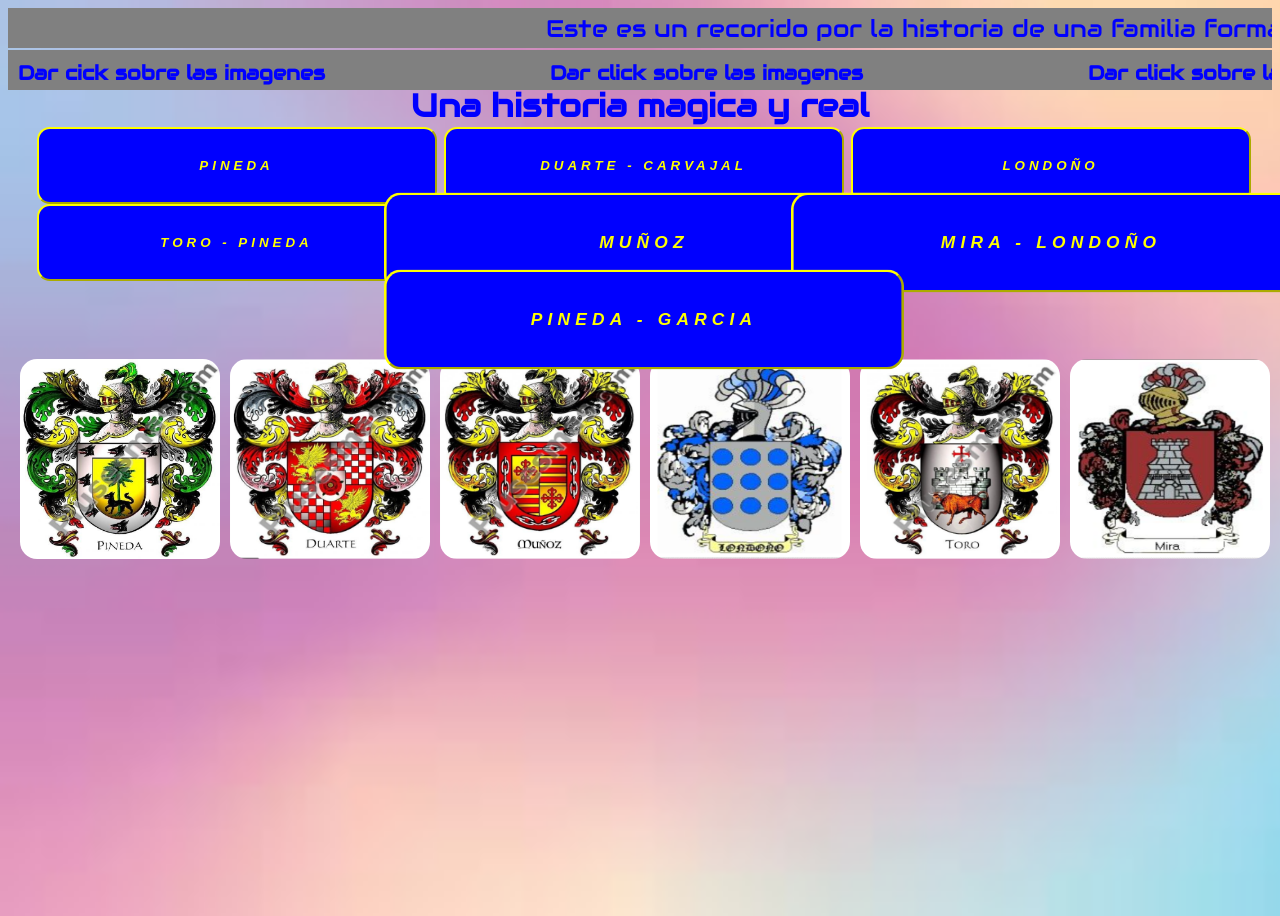
==== index.html @ be04c539 "todo" ====
<!DOCTYPE html>
<html lang="es">
    <head>
        <meta charset="UTF-8">
        <meta name="viewport" content="width=device-width, initial-scale=1.0">                             
        <title>Una historia mágica I</title>
        <link rel="stylesheet" href="./pagina.css">        

    </head>
    <body onload="enlargeImages()">  
        
        <div id="circle-container"></div>

        <div class="slider">
            <div class="slider-text">          
              <span style="margin-left: 400px;">Este es un recorido por la historia de una familia formada por varias familias todas diversas y cada una con su propio encanto bienvenidos </span>
            </div>        
        </div>

        <div class="slider reverse"> 
            <div class="slide">
                <span class="text" style="margin-right: 200px;"> Dar cick sobre las imagenes </span>  
                <span class="text" style="margin-right: 200px;"> Dar click sobre las imagenes </span>
                <span class="text" style="margin-right: 200px;"> Dar click sobre las imagenes </span>  
            </div>
        </div>

        <h1 class="etiqueta">Una historia magica y real</h1> 
    
        <div class="container-Ini">
            <button id="buttonToScale" class="button botonInicial" onmouseover="changeColor(this)" onmouseout="restoreColor(this)" onclick="hideInicBotonera('botones-pinedas')">PINEDA</button>
            <button id="buttonToScale1" class="button botonInicial" onmouseover="changeColor(this)" onmouseout="restoreColor(this)" onclick="hideInicBotonera('botones-duarte')">DUARTE - CARVAJAL</button>
            <button id="buttonToScale2" class="button botonInicial" onmouseover="changeColor(this)" onmouseout="restoreColor(this)" onclick="hideInicBotonera('botones-londoño')">LONDOÑO</button>
            <button id="buttonToScale3" class="button botonInicial" onmouseover="changeColor(this)" onmouseout="restoreColor(this)" onclick="hideInicBotonera('botones-toro')">TORO - PINEDA</button>
            <button id="buttonToScale4" class="button botonInicial" onmouseover="changeColor(this)" onmouseout="restoreColor(this)" onclick="hideInicBotonera('botones-muñoz')">MUÑOZ</button>
            <button id="buttonToScale5" class="button botonInicial" onmouseover="changeColor(this)" onmouseout="restoreColor(this)" onclick="hideInicBotonera('botones-mira')">MIRA - LONDOÑO</button>
            <button id="buttonToScale6" class="button botonInicial" onmouseover="changeColor(this)" onmouseout="restoreColor(this)" onclick="hideInicBotonera('botones-garcia')">PINEDA - GARCIA</button>
        </div><br>

        <div class="container-Ini">
            <img alt="imagen" class="image over" onclick="hideInicBotonera('botones-pinedas')" src="./assets/escudo-pineda.jpg">   
            <img alt="imagen" class="image over" onclick="hideInicBotonera('botones-duarte')" src="./assets/duarte.png">
            <img alt="imagen" class="image over" onclick="hideInicBotonera('botones-muñoz')" src="./assets/muñoz.png">
            <img alt="imagen" class="image over" onclick="hideInicBotonera('botones-londoño')" src="./assets/londoño.png">
            <img alt="imagen" class="image over" onclick="hideInicBotonera('botones-toro')" src="./assets/toro.png">
            <img alt="imagen" class="image over" onclick="hideInicBotonera('botones-mira')" src="./assets/mira.png">
        </div>

        <div id="password-overlay" style="display: none;">
            <div class="password-container">
                <input type="password" id="password-input" style="background-color: gray;color: yellow;"  placeholder="Contraseña">
                <button onclick="validatePassword()" style="margin-top: 7px;">Ingresar</button>
            </div>
        </div>
        <div id="error-message" style="display: none;">
            <span style="font-style: italic;">Contraseña incorrecta. Inténtelo de nuevo.</span><br><br>
            <button onclick="ocultarAlerta()" style="background-color: yellow;width: 77px;">Volver</button>    
        </div>
          <!---<<<<<<<<<<<<<<<<<<<<<<<<<<<<<<<<<<<<<<<<<<<<<<<<<<<<<<<<<<<<<BOTONES<<<<<<<<<<<<<<<<<<<<<<<<<<<<<<<<<<<<<<<-->

        <div id="botones-pinedas" class="botones" style="margin-top: -47px; display: none;">     
            <div id="contenedor-pinedas" class="image-container1">
              <div class="image-container2">
                <img src="./assets/abuelos.png" alt="ImagenS" id="mi-boton1" class="img">     
              </div>
              <div class="image-container2">  
                <img src="./assets/mamam.png" alt="ImagenS" id="mi-boton0" class="img" onclick="hideBotDescrip('descripcion-olga', 'mi-boton0')">
              </div>
              <div class="image-container2">
                <img src="./assets/tinan.png" alt="ImagenS" id="button-tina" class="img" onclick="hideBotDescrip('descripcion-tina', 'button-tina')"> 
              </div>
              <div class="image-container2">
                <img src="./assets/nenan.jpeg" alt="ImagenS" id="mi-boton3" class="img" onclick="hideBotDescrip('descripcion-nena', 'mi-boton3')">
              </div>
            </div><br>
            <div class="contBotBotonera">
              <button type="button" id="mi-botonB" class="botonBotonera" onclick="vuelveaInicio()">Volver a inicio</button> 
            </div>
        </div>

        <div id="botones-duarte" class="botones" style="margin-top: -47px; display: none;">  
            <div id="conteneDuarte" class="image-container1">
                <div class="image-container2">
                    <img src="./assets/manyla.png" alt="ImagenS" id="mi-botMany" class="img" onclick="hideBotDescrip('descripcion-many', 'mi-botMany')">  
                </div>
                <div class="image-container2">
                    <img src="./assets/bombalena.png" alt="ImagenS" id="mi-botBomba" class="img" onclick="hideBotDescrip('descripcion-bomba', 'mi-botBomba')">   
                </div>
                <div class="image-container2">
                    <img src="./assets/ney.png" alt="ImagenS" id="mi-botNey" class="img" onclick="hideBotDescrip('descripcion-ney', 'mi-botNey')" > 
                </div>
                <div class="image-container2">
                    <img src="./assets/sebas1.png" alt="ImagenS" id="mi-botSebas" class="img" onclick="hideBotDescrip('descripcion-sebas', 'mi-botSebas')">
                </div>
                <div class="image-container2">
                    <img src="./assets/maria isabel.png" alt="ImagenS" id="mi-botChava" class="img" onclick="hideBotDescrip('descripcion-isabel', 'mi-botChava')">
                </div>
            </div><br>
            <div class="contBotBotonera">
                <button type="button" id="mi-botonB" class="botonBotonera" onclick="vuelveaInicio()">Volver a inicio</button>
            </div>
        </div width='500px'>

        <div id="botones-londoño"  class="botones" style="margin-top: -47px; display: none;"> 
            <div id="conteneLondoño" class="image-container1">
                <div class="image-container2">
                    <img src="./assets/SILVINA.png" alt="ImagenS" id="mi-botSilvi" class="img" style="height: 250px; width: 250px;" onclick="hideBotDescrip('descripcion-silvi', 'mi-botSilvi')">  
                </div>
            </div><br>
            <div class="contBotBotonera">
                <button type="button" id="mi-botonB" class="botonBotonera" onclick="vuelveaInicio()">Volver a inicio</button>
            </div>
        </div width='500px'>

        <div id="botones-toro" class="botones" style="margin-top: -17px; display: none;">
            <div id="botToro" class="image-container1">
                <div class="image-container2">
                <img src="./assets/SARA.png" alt="ImagenS" id="mi-botSara" class="imgn" onclick="hideBotDescrip('descripcion-sara', 'mi-botSara')">
                </div>
                <div class="image-container2">
                <img src="./assets/MACA.png" alt="ImagenS" id="mi-botMaca" class="imgn" onclick="hideBotDescrip('descripcion-maca', 'mi-botMaca')">
                </div>
                <div class="image-container2">
                <img src="./assets/JULI.png" alt="ImagenS" id="mi-botJuli" class="imgn" onclick="hideBotDescrip('descripcion-juli', 'mi-botJuli')">
                </div>
                <div class="image-container2">
                <img src="./assets/DANIELA.png" alt="ImagenS" id="mi-botDaniela" class="imgn" onclick="hideBotDescrip('descripcion-daniela', 'mi-botDaniela')">
                </div>
            </div><br>
            <div class="contBotBotonera">
                <button type="button" id="mi-botonB" class="botonBotonera" onclick="vuelveaInicio()">Volver a inicio</button>
            </div>
        </div>
            
        <div id="botones-muñoz" class="botones" style="margin-top: -47px; display: none;"> 
            <div id="bot-muñoz" class="image-container1">
                <div class="image-container2">
                    <img src="./assets/MANOLA.png" alt="ImagenS" id="butManola" class="img" onclick="hideBotDescrip('descripcion-manola', 'butManola')">   
                </div>
                <div class="image-container2">
                    <img src="./assets/Luis Muñoz.png" alt="ImagenS" id="butMuñoz" class="img"> 
                </div>
                <div class="image-container2">
                    <img src="./assets/MONA.png" alt="ImagenS" id="butMoni" class="img" onclick="hideBotDescrip('descripcion-moni', 'butMoni')">   
                </div>
                <div class="image-container2">
                    <img src="./assets/ORLE.png" alt="ImagenS" id="butOrle" class="img"> 
                </div>
                <div class="image-container2">
                    <img src="./assets/isabel1.jpg" alt="ImagenS" id="butIsabel" class="img">
                </div>
                <div class="image-container2">
                    <img src="./assets/nena.jpg" alt="ImagenS" id="butNena" class="img">  
                </div>
            </div><br>
            <div class="contBotBotonera">
                <button type="button" id="mi-botonB" class="botonBotonera" onclick="vuelveaInicio()">Volver a inicio</button>
            </div>
        </div width='500px'> 
            
        <div id="botones-mira" class="botones" style="margin-top: -47px; display: none;">  
            <div id="bot-mira" class="image-container1">
                <div class="image-container2">
                    <img src="./assets/CATA.png" alt="ImagenS" id="button-cata" class="img" onclick="hideBotDescrip('descripcion-cata', 'button-cata')" >  
                </div>
                <div class="image-container2">
                    <img src="./assets/DANIEL.png" alt="ImagenS" id="button-dani" class="img" onclick="hideBotDescrip('descripcion-dani', 'button-dani')">                   </div>
                <div class="image-container2">
                    <img src="./assets/YOPP.png" alt="ImagenS" id="button-juan" class="img" onclick="hideBotDescrip('descripcion-yop', 'button-juan')"> 
                </div>
                <div class="image-container2">
                    <img src="./assets/MARION.png" alt="ImagenS" id="button-mario" class="img" onclick="hideBotDescrip('descripcion-mario', 'button-mario')">
                </div>
            </div><br>
            <div class="contBotBotonera">
                <button type="button" id="mi-botonB" class="botonBotonera" onclick="vuelveaInicio()">Volver a inicio</button>
            </div>
        </div width='500px'>  

        <div id="botones-garcia" class="botones" style="display: none;margin-top: -67px;">
            <div id="bot-garcia" class="image-container1">
                <div class="image-container2">
                    <img src="./assets/MARICA.png" alt="ImagenS" id="button-maritza" class="img" onclick="hideBotDescrip('descripcion-maritza', 'button-maritza')">  
                </div>
                <div class="image-container2">
                    <img src="./assets/ANDRES.png" alt="ImagenS" id="button-andres" class="img" onclick="hideBotDescrip('descripcion-andres', 'button-andres')" >   
                </div>
                <div class="image-container2">
                    <img src="./assets/JUANFER.png" alt="ImagenS" id="button-fer" class="img" onclick="hideBotDescrip('descripcion-fer', 'button-fer')"> 
                </div>
            </div><br>
            <div class="contBotBotonera">
                <button type="button" id="mi-botonB" class="botonBotonera" onclick="vuelveaInicio()">Volver a inicio</button>
            </div>
        </div width='500px'>

        <!---<<<<<<<<<<<<<<<<<<<<<<<<<<<<<<<<<<<<<<<<<<<<<<<<<<<<<<DESCRIPCION<<<<<<<<<<<<<<<<<<<<<<<<<<<<<<<<<<<<<<<<<<<<<<<<<<<<<<<<<<<<<<<<<<<<<<<<<<<<<<<-->

        <div id="descripcion-olga" class="descripcion">    

            <img src="./assets/mama.jpg" class="imagenDecripcion" alt="Image" id="imagen-mama" onclick="hideElements4()"> 

            <div id="descripcion" class="descripciones">
                Maria Olga Pineda Alvarez es la menor de 4 hermanos (Marta, Juan, Cristina, Olga).<br>      
                Olga es hija de : Juan de dios Pineda Arango Y Ana de la Luz Alvarez Velasquez. <br>                 
                Es la mamá de :<a href="#" class="custom-link" class="custom-link" onclick="hideDescDesc('descripcion-many')">Ana Maria ,</a> <a href="#" class="custom-link" class="custom-link" onclick="hideDescDesc('descripcion-bomba')">Olga Elena ,</a>
                <a href="#" class="custom-link" class="custom-link" onclick="hideDescDesc('descripcion-ney')">Fredy Hernando ,</a> <a href="#" class="custom-link" class="custom-link" onclick="hideDescDesc('descripcion-mario')">John Mario ,</a>
                <a href="#" class="custom-link" class="custom-link" onclick="hideDescDesc('descripcion-yop')">Juan Osvaldo</a><br>
                Sus nietos son : Sara, Daniela, Juliana, Sebastian, Daniel, Catalina.<br>
                Sus Bisnietos : Jacobo, Simon, Maria isabel.<br>
                Nació en el barrio aranjuez un 15 de junio del año 1943.  
            </div>
            <div id="boton-olga" class="boton-"> 
                <button class="btnI" onclick="hideDescripVideos('video-mama')">Videos de Olga</button> 
                <button class="btnI" onclick="hideDescripFotos('imagenes-mama')">Fotos de Olga</button>   
                <button type="button" id="mi-boton" class="btnI" onclick="vuelveaInicio()">Volver a inicio</button>     
            </div> <br>
            <audio id="mama" src="./assets/La Luna Me Engaño  Antonio Gonzalez.mp3"></audio>  
        </div>

        <div id="descripcion-tina" class="descripcion">    
        
            <img src="./assets/tina.jpg" class="imagenDecripcion" alt="Image" id="imagen-tina" onclick="hideElements9()">

            <div id="descripcion" class="descripciones" style="margin-top: -4px;">
                Maria Cristina Pineda Alvarez es la segunda de 4 hermanos (Marta, Juan, Cristina, Olga).<br>
                Cristina es hija de : Juan de dios Pineda Arango Y Ana de la Luz Alvarez Velasquez. <br>
                Es la mamá de : <a href="#" class="custom-link" class="custom-link" onclick="hideDescDesc('descripcion-fer')">Juan Fernando Pineda</a> <br>
                Nació en el barrio aranjuez.
            </div>
            <div id="boton-tina" class="boton-">  
                <button class="btnI" onclick="hideDescripVideos('video-tina')">Videos de tina</button><br>  
                <button class="btnI" onclick="hideDescripFotos('imagenes-tina')">Fotos de tina</button> 
                <button type="button" id="mi-boton" class="btnI" onclick="vuelveaInicio()">Volver a inicio</button>
            </div> <br>
        </div>
        <div id="descripcion-silvi" class="descripcion">        
            
            <img src="./assets/Silvi.png" class="imagenDecripcion" alt="Image" id="imagen-silvi" onclick="hideElements27()">          

            <div id="descripcion" class="descripciones" style="margin-top: -4px;">
                Silvia Amparo Londoño Bedoya es la tercera entre 9 hermanos  (Clara, Diana, Silvia, Gloria, Judith, Jhonsonn, Martha, Albeiro, El mono).<br>
                Silvia es hija de Petronila Bedoya y Luis Londoño<br>
                Silvia y Juan son mamá y papá de <a href="#" class="custom-link" onclick="hideDescDesc('descripcion-cata')">Diana Catalina</a> y <a href="#" class="custom-link" onclick="hideDescDesc('descripcion-dani')">Daniel</a><br>
                Nació en Santabarbara el 19 de septiembre de 1963<br>
                Realizó estudios de belleza en la escuela Mariela            
            </div>
            <div id="boton-silvi" class="boton-">
                <button class="btnI" onclick="hideDescripVideos('video-silvi')">Videos de Silvia </button><br>   
                <button class="btnI" onclick="hideDescripFotos('imagenes-silvi')">Fotos de Sivia</button> 
                <button type="button" id="mi-boton" class="btnI" onclick="vuelveaInicio()">Volver a inicio</button> 
                <audio id="silvi" src="./assets/Ghost.mp3"></audio>
            </div> <br>
        </div>         

        <div id="descripcion-nena" class="descripcion">      
            
            <img src="./assets/nenan.jpeg" class="imagenDecripcion" alt="Image" id="imagen-nena" onclick="hideElements51()">          

            <div id="descripcion" class="descripciones" style="margin-top: -4px;">
                Martha Elena (nena) es la mayor de los cuatro hermanos Pineda (Olga, Juan, Cristina, Nena)<br>
                Martha (nena) es hija de : Juan de dios Pineda Arango Y Ana de la Luz Alvarez Velasquez. <br>
                Es la tia de : <a href="#" class="custom-link" onclick="hideDescDesc('descripcion-many')">Ana María</a> ,  <a href="#" class="custom-link" onclick="hideDescDesc('descripcion-bomba')">Olga Elena ,  </a><a href="#" class="custom-link" onclick="hideDescDesc('descripcion-fer')">Juan Fernando ,   </a><a href="#" class="custom-link" onclick="hideDescDesc('descripcion-mario')">John Mario</a> y <a href="#" class="custom-link" onclick="hideDescDesc('descripcion-yop')">Juan Osvaldo</a>
                Es la mayor de las tres mujeres Pineda <br>
                Nació el 21 de abril de 1940
            </div>
            <div id="boton-nena" class="boton-">
                <button class="btnI" onclick="hideDescripVideos('video-nena')">Videos de Nena </button><br>   
                <button class="btnI" onclick="hideDescripFotos('imagenes-nena')">Fotos de Nena</button> 
                <button type="button" id="mi-boton" class="btnI" onclick="vuelveaInicio()">Volver a inicio</button>
                <audio id="nena" src="./assets/Volver.mp3"></audio>  
            </div> <br>
        </div>
        <div id="descripcion-moni" class="descripcion"> 
            <img src="./assets/moni.png" class="imagenDecripcion" alt="Image" id="imagen-moni" onclick="hideElements47()">          
            <div id="descripcion" class="descripciones" style="margin-top: -4px;">
                Monica es la segunda de las mujeres pero en total son 16 hermanos (Morelia, Monica, Isabel,<br> Magdalena, Orleancy, Delio, Humberto, Luis, Wenceslao, Franklin, Abelardo, Cezar, Gustavo,<br> Jorge, Gonzalo, Carlos)<br>
                Monica es hija de Cruz Magdalena Sepulveda y Luis Emilio Muñoz <br>
                Mamá de Laura Viviana Muñoz , 
                Abuela de Juanita Patiño y  
                Es la tia preferida de la familia<br>Muñoz  
                Nació el 19 de abril de 1963
            </div>
            <div id="boton-moni" class="boton-">
                <button class="btnI" onclick="hideDescripVideos('video-moni')">Videos de Monica </button><br>   
                <button class="btnI" onclick="hideDescripFotos('imagenes-moni')">Fotos de Monica</button> 
                <button type="button" id="mi-boton" class="btnI" onclick="vuelveaInicio()">Volver a inicio</button>  
            </div> 
            <audio id="moni" src="./assets/Julio Iglesias  Me olvidé de vivir.mp3"></audio>
        </div>  
        <div id="descripcion-daniela" class="descripcion">             
            <img src="./assets/DANIELA.png" class="imagenDecripcion" alt="Image" id="imagen-daniela" onclick="hideElements43()">
            <div id="descripcion" class="descripciones" style="margin-left: -4px;">
                Daniela es la segunda de tres hermanas ( Sara, Daniela, Juliana)<br>
                Daniela es hija de <a href="#" class="custom-link" onclick="hideDescDesc('descripcion-many')">Ana Maria Duarte y</a> <a href="#" class="custom-link" onclick="hideDescDesc('descripcion-maca')"> Macario Toro </a><br>
                Es la mamá de Isaac<br>
                Nieta de OLga Pineda, sobrina de Olga Elena, Mario y Juan  
            </div>
            <div id="boton-daniela" class="boton-">
                <button class="btnI" onclick="hideDescripVideos('video-daniela')">Videos de Daniela </button><br>   
                <button class="btnI" onclick="hideDescripFotos('imagenes-daniela')">Fotos de Daniela</button>
                <button type="button" id="mi-boton" class="btnI" onclick="vuelveaInicio()">Volver a inicio</button>  
            </div> <br>

        </div> 
        <div id="descripcion-sara" class="descripcion">              
            <img src="./assets/SARA.png" class="imagenDecripcion" alt="Image" id="imagen-sara" onclick="hideElements38()">  
            <div id="descripcion" class="descripciones" style="margin-top: -4px;">
                Sara es la tercera de tres hermanas ( Sara, Daniela, Juliana)<br>  
                Sara es hija de <a href="#" class="custom-link" onclick="hideDescDesc('descripcion-many')">Ana Maria Duarte y</a> <a href="#" class="custom-link" onclick="hideDescDesc('descripcion-maca')"> Macario Toro </a><br>
                Es la mamá de Jacobo<br>
                Nieta de OLga Pineda, sobrina de Olga Elena, Mario y Juan  
            </div>
            <div id="boton-sara" class="boton-">
                <button class="btnI" onclick="hideDescripVideos('video-sara')">Videos de Sara </button>
                <button class="btnI" onclick="hideDescripFotos('imagenes-sara')">Fotos de Sara</button> 
                <button type="button" id="mi-boton" class="btnI" onclick="vuelveaInicio()">Volver a inicio</button> 
            </div> <br>
        </div>

        <div id="descripcion-juli" class="descripcion">       
        
            <img src="./assets/JULI.png" class="imagenDecripcion" alt="Image" id="imagen-juli" onclick="hideElements33()">

            <div id="descripcion" class="descripciones" style="margin-left: 100px;">    
                Juliana es la primera de tres hermanas (Daniela, Sara, Juliana)<br>
                Juliana es hija de <a href="#" class="custom-link" onclick="hideDescDesc('descripcion-many')">Ana Maria Duarte y</a> <a href="#" class="custom-link" onclick="hideDescDesc('descripcion-maca')"> Macario Toro </a><br> 
                Es la mamá de Simón<br>
                Nieta de OLga Pineda, sobrina de Olga Elena, Mario y Juan 
            </div>
            <div id="boton-juli" class="boton-">
                <button class="btnI" onclick="hideDescripVideos('video-juli')">Videos de Juliana </button><br>
                <button class="btnI" onclick="hideDescripFotos('imagenes-juli')">Fotos de Juliana</button> 
                <button type="button" id="mi-boton" class="btnI" onclick="vuelveaInicio()">Volver a inicio</button>
            </div> <br>    
        </div> 
        <div id="descripcion-maca" class="descripcion">
            <img src="./assets/macario1.jpg" class="imagenDecripcion" alt="Image" id="imagen-maca" onclick="hideElements30()"> 
            <div id="descripcion" class="descripciones">
                Macario es el segundo hermano entre ...<br>
                Macario es hijo de <br>
                Es el papá de <a href="#" class="custom-link" onclick="hideDescDesc('descripcion-juli')">Juliana , </a><a href="#" class="custom-link" onclick="hideDescDesc('descripcion-daniela')">Daniela y</a><a href="#" class="custom-link" onclick="hideDescDesc('descripcion-sara')"> Sara</a><br>  
                Macario es abuelo de Simón y Jacobo además de otro nieto que viene encamino  
            </div>
            <div id="boton-maca" class="boton-">
                <button class="btnI" onclick="hideDescripVideos('video-maca')">Videos de Macario </button><br>
                <button class="btnI" onclick="hideDescripFotos('imagenes-maca')">Fotos de Macario</button> 
                <button type="button" id="mi-boton" class="btnI" onclick="vuelveaInicio()">Volver a inicio</button> 
            </div> <br>

        </div>  

        <div id="descripcion-isabel" class="descripcion">             
            <img src="./assets/maria isabel.jpg" class="imagenDecripcion" alt="Image" id="imagen-isabel" onclick="hideElements84()">  
            <div id="descripcion" class="descripciones"  style="margin-top: -4px;">
                Maria Isabel es hija de <a href="#" class="custom-link" onclick="hideDescDesc('descripcion-sebas')">Sebastian Carvajal Pineda</a> y ...<br>
                Maria Isabel nació el ...<br>
                Isabel ...
            </div>
            <div id="boton-isabel" class="boton-">
                <button class="btnI" onclick="hideDescripVideos('video-isabel')">Videos de Maria Isabel </button><br>
                <button class="btnI" onclick="hideDescripFotos('imagenes-isabel')">Fotos de Isabel</button> 
                <button type="button" id="mi-boton" class="btnI" onclick="vuelveaInicio()">Volver a inicio</button>
            </div> <br>
        </div>

        <div id="descripcion-sebas" class="descripcion">               
            <img src="./assets/sebas1.jpg" class="imagenDecripcion" alt="Image" id="imagen-sebas" onclick="hideElements77()">
            <div id="descripcion" class="descripciones" style="margin-left: 137px;">
                Sebastian es hijo de Olga Elena Duarte Pineda y Alvaro Carvajal<br>
                Sebatian es el papá de <a href="#" class="custom-link" onclick="hideDescDesc('descripcion-isabel')">Maria Isabel Carvajal</a><br>
                Nació el 3 de junio de 1993 
            </div>
            <div id="boton-sebas" class="boton-"> 
                <button class="btnI" onclick="hideDescripVideos('video-sebas')">Videos de Sebastian </button><br>  
                <button class="btnI" onclick="hideDescripFotos('imagenes-sebas')">Fotos de Sebastian</button> 
                <button type="button" id="mi-boton" class="btnI" onclick="vuelveaInicio()">Volver a inicio</button> 
            </div> <br>
        </div>  

        <div id="descripcion-ney" class="descripcion">  
        
            <img src="./assets/ney1.jpg" class="imagenDecripcion" alt="Image" id="imagen-ney" onclick="hideElements23()">

            <div id="descripcion" class="descripciones" style="margin-top: -4px;">
                Fredy Hernando Duarte Pineda es el menor de los hombres entre 5 hermanos  (Fredy, Mario, Juan, Ana, Olga).<br>
                Fredy es hijo de <a href="#" class="custom-link" onclick="hideDescDesc('descripcion-olga')">Olga Pineda y Hernando Duarte </a><br>
                Fredy no tuvo hijos, es un gran recuerdo en la familia <br>
                No era muy rumbero como el resto de los hemanos, había que pagarle solo para bailar. 
            </div>
            <div id="boton-ney" class="boton-">
                <button class="btnI" onclick="hideDescripVideos('video-ney')">Videos de Fredy Hernando</button>
                <button class="btnI" onclick="hideDescripFotos('imagenes-ney')">Fotos de Fredy</button> 
                <button type="button" id="mi-boton" class="btnI" onclick="vuelveaInicio()">Volver a inicio</button>
            </div> <br>
        </div>  
        
        <div id="descripcion-bomba" class="descripcion">     
        
            <img src="./assets/bomba1.png" class="imagenDecripcion" alt="Image" id="imagen-bomba" style="margin-right: 150px;" onclick="hideElements19()">

            <div id="descripcion" class="descripciones">
                Olga Elena Duarte Pineda es la mayor de las mujeres entre 5 hermanos  (Fredy, Mario, Juan, Ana, Olga).<br>  
                Olga es hija de Olga Pineda y Hernando Duarte <br>
                Olga es la mamá de <a href="#" class="custom-link" onclick="hideDescDesc('descripcion-sebas')">Sebastián Carvajel Pineda</a> <br>
                Es abuela de Maria Isabel
                Nació en el barrio aranjuez.
            </div>
            <div id="boton-bomba" class="boton-">        
                <button class="btnI" onclick="hideDescripVideos('video-bomba')">Videos de Olga Elena</button><br>
                <button class="btnI" onclick="hideDescripFotos('imagenes-bomba')">Fotos de Olga</button> 
                <button type="button" id="mi-boton" class="btnI" onclick="vuelveaInicio()">Volver a inicio</button>
            </div> <br>
        </div> 
        <div id="descripcion-many" class="descripcion">    
        
            <img src="./assets/many.png" class="imagenDecripcion" alt="Image" id="imagen-many" style="margin-right: 37px;height: 300px;width: 250px;" onclick="hideElements15()">

            <div id="descripcion" class="descripciones">
                Ana María Duarte Pineda es la menor de 5 hermanos  (Fredy, Olga, Mario, Juan, Ana).<br> 
                Ana es hija de Olga Pineda y Hernando Duarte <br>
                Ana es la mamá de <a href="#" class="custom-link" onclick="hideDescDesc('descripcion-juli')">Juliana , </a><a href="#" class="custom-link" onclick="hideDescDesc('descripcion-daniela')">Daniela y</a><a href="#" class="custom-link" onclick="hideDescDesc('descripcion-sara')"> Sara</a> <br>
                Nació en el barrio aranjuez.
            </div>
            <div id="boton-many" class="boton-">
                <button class="btnI" onclick="hideDescripVideos('video-many')">Videos de Ana Maria</button><br>
                <button class="btnI" onclick="hideDescripFotos('imagenes-many')">Fotos de Ana</button> 
                <button type="button" id="mi-boton" class="btnI" onclick="vuelveaInicio()">Volver a inicio</button>
            </div> <br>
        </div> 

        <div id="descripcion-manola" class="descripcion">  

            <div class="contManola">
                <div id="boton-manola" class="botDescManola">
                    <button class="btn7" onclick="hideDescripVideos('video-manola')">Videos de Magola </button><br>  
                    <button class="btn7" onclick="hideDescripFotos('imagenes-manola')">Fotos de Magola</button> 
                    <button class="btn7" onclick="vuelveaInicio()">Volver a inicio</button>  
                </div> <br>             
                <!---<img class="imagenDecripcion" alt="" id="imagen-manola" style="background-image: url('./assets/manola1.jpg'); background-size: cover; background-repeat: no-repeat;height:207px;" onclick="hideElements115()">  --->
                <img src="./assets/manola1.jpg" class="imagenDecripcion" alt="Image" id="imagen-manola" style="height: 197px;margin-left: 17px;" onclick="hideElements115()">    
            </div>       
            <div id="descripcion" class="descripciones" style="margin-left: 1px;margin-top: -1px;">
                Magola es la mamá de : Humberto, Morelia, Luis, Abelardo, Gustavo, Jorge, Wenceslao, Fanklin, Monica, Cezar, Isabel, Gonzalo, Magdalena, Delio, Orleancy y Carlos<br>
                Magola nació el 5 de junio de 1932<br>
                Es la Abuela de : Humberto, Adriana, Juan Arturo, Jhon, Bibiana, Abelardo, Libardo, Magdalena, Osvaldo, Karina, Wendy, Sara, Laura Bibiana, Reynaldo, Ruben, Cristina, Scharick, Luis David, Luis, Juan, Jorge, Diana, Jonathan, Geraldine, Suzana, Manuela, Santiago<br>
                Magola es la bisabuela de : Rafael Humberto, Sebastián, Adrian José, David Fernando, Abelardo, Franyer, Maria José, Luis Angel, Juanita, Nicolas, Cristofer,  Luisana, Douglas, Verónica, Gonzalo Manuel, Jimena Antonela, Wilcar, Wilmary, José Angel, Maria Isabel, Luis David, Josué, Dickson, Dilan, Juan Andrés, Emiliana, Santiago, Isabela, Yordelis, Delio   
            </div>
            <audio id="manola" src="./assets/Casita Vieja.mp3"></audio>
        </div>     

        <div id="descripcion-cata" class="descripcion">              
            <img src="./assets/cata .jpg" class="imagenDecripcion" alt="Image" id="imagen-cata" onclick="hideElements58()">  
            <div id="descripcion" class="descripciones">
                Diana Catalina es la mayor de los dos hermanos Mira Londoño (Daniel, Catalina)<br>
                Catalina es hija de <a href="#" class="custom-link" onclick="hideDescDesc('descripcion-silvi')">Silvia Amparo Londoño Bedoya</a> y <a href="#" class="custom-link" onclick="hideDescDesc('descripcion-yop')">Juan Osvaldo Mira Pineda</a><br>  
                Nació el 3 de febrero de 1987 en medellin <br>
                Ama a su mascota Sandy <br>
                Realizò sus estudios en el Tecnológico Antioqueño<br>
            </div>
            <div id="boton-cata" class="boton-">
                <button class="btnI" onclick="hideDescripVideos('video-cata')">Videos de Cata </button><br>
                <button class="btnI" onclick="hideDescripFotos('imagenes-cata')">Fotos de Cata</button> 
                <button type="button" id="mi-boton" class="btnI" onclick="vuelveaInicio()">Volver a inicio</button> 
                <audio id="cata" src="./assets/Electro House Mix.mp3"></audio>
            </div> <br>

        </div>  
        <div id="descripcion-dani" class="descripcion">             
            <img src="./assets/dani.png" class="imagenDecripcion" alt="Image" id="imagen-dani"onclick="hideElements62()">
            <div id="descripcion" class="descripciones">
                Daniel es el menor de los hermanos Mira Londoño (Catalina, Daniel)<br>
                Daniel  es hijo de <a href="#" class="custom-link" onclick="hideDescDesc('descripcion-silvi')">Silvia Amparo Londoño Bedoya</a> y <a href="#" class="custom-link" onclick="hideDescDesc('descripcion-yop')">Juan Osvaldo Mira Pineda</a><br>   
                Nació el 8 de julio de 1993 <br>
                Ingeniero electrónico de la Universidad de Antioquia<br>
                buen papá con las mascotas<br>
                Aficionado a las motos
            </div>
            <div id="boton-dani" class="boton-">
                <button class="btnI" onclick="hideDescripVideos('video-dani')">Videos de Daniel </button><br>
                <button class="btnI" onclick="hideDescripFotos('imagenes-dani')">Fotos de Daniel</button> 
                <button type="button" id="mi-boton" class="btnI" onclick="vuelveaInicio()">Volver a inicio</button>        
                <audio id="dani" src="./assets/Sweet child o mine.mp3"></audio>  
            </div> <br>

        </div>  
        <div id="descripcion-yop" class="descripcion">             
            <img style="background-image: url('./assets/yopp.jpg'); margin-left: 0px; height: 287px; background-size: cover; background-repeat: no-repeat;background-position: -60px 0;" class="imagenDecripcion" alt="" id="imagen-yop" onclick="hideElements67()">
            <div id="descripcion" class="descripciones">
                Juan es el mayor de 5 hermanos (Ana Maria, Olga Elena, Fredy, Mario y Juan)<br>
                Juan es hijo de <a href="#" class="custom-link" onclick="hideDescDesc('descripcion-olga')">Maria Olga Pineda Alvarez y Jose Daniel Mira Sanchez</a><br>
                Juan y Silvia son papás de <a href="#" class="custom-link" onclick="hideDescDesc('descripcion-cata')">Diana Catalina</a> y <a href="#" class="custom-link" onclick="hideDescDesc('descripcion-dani')">Daniel</a><br>
                Abuelo de Sandy
                Nació el 31 de mayo de 1966 <br>
            </div>
            <div id="boton-yop" class="boton-">
                <button class="btnI" onclick="hideDescripVideos('video-juan')">Videos de Juan </button><br>
                <button class="btnI" onclick="hideDescripFotos('imagenes-juan')">Fotos de Juan</button> 
                <button type="button" id="mi-boton" class="btnI" onclick="vuelveaInicio()">Volver a inicio</button>
            </div> <br>
        </div>  
        <div id="descripcion-mario" class="descripcion">             
            <img src="./assets/mario.jpg" class="imagenDecripcion" alt="Image" id="imagen-mario" style="margin-right: 33px;height:277PX;" onclick="hideElements74()">
            <div id="descripcion" class="descripciones">
                Mario es el segundo de 5 hermanos (Ana Maria, Olga Elena, Fredy, Mario y Juan)<br>
                Mario es hijo de <a href="#" class="custom-link" onclick="hideDescDesc('descripcion-olga')">Maria Olga Pineda Alvarez y Jose Daniel Mira Sanchez</a><br>
                Es el tio de Diana Catalina , Daniel, Sara , Daniela , Juliana , Sebastian , Andres Camilo<br>
                Tio-Abuelo de Simon , Jacobo y Maria Isabel 
                Nació el 10 de mayo de 1968 <br>
                Actualmente vive y labora en la ciudad de Dubay (EUA)        
            </div>
            <div id="boton-mario" class="boton-">
                <button class="btnI" onclick="hideDescripVideos('video-mario')">Videos de Mario </button><br> 
                <button class="btnI" onclick="hideDescripFotos('imagenes-mario')">Fotos de Mario</button> 
                <button type="button" id="mi-boton" class="btnI" onclick="vuelveaInicio()">Volver a inicio</button>
            </div> <br>

        </div>  
        <div id="descripcion-fer" class="descripcion">             
            <img src="./assets/juanfe.png" class="imagenDecripcion" alt="Image" id="imagen-fer" onclick="hideElements100()">          
            <div id="descripcion" class="descripciones" style="margin-top: -4px;">
                Juan Fenando es hijo de Maria Cristina Pineda y Emilio Arroyave<br>
                Juan Fernando nació el 16 de octubre de 1972 <br>
                Es el papá de <a href="#" class="custom-link" onclick="hideDescDesc('descripcion-andres')">Andrés Camilo y peluza</a><br>
                Juan es un profesional del volante de carga pesada  
            </div>
            <div id="boton-isabel" class="boton-">
                <button class="btnI" onclick="hideDescripVideos('video-fer')">Videos de Juan Fernando </button><br>  
                <button class="btnI" onclick="hideDescripFotos('imagenes-fer')">Fotos de Juan Fernando</button> 
                <button type="button" id="mi-boton" class="btnI" onclick="vuelveaInicio()">Volver a inicio</button>
            </div> <br>          
        </div>
        <div id="descripcion-maritza" class="descripcion"> 
            <img src="./assets/marit.png" class="imagenDecripcion" alt="Image" id="imagen-maritza" onclick="hideElements113()">          
            <div id="descripcion" class="descripciones" style="margin-top: -4px;">
                Maritza es hija de<br>
                Maritza nació el 25 de julio de 1974<br>       
                Es la mamá de <a href="#" class="custom-link" onclick="hideDescDesc('descripcion-andres')">Andres Camilo</a> y Peluza<br>         
                Se dedica al arte de la estética femenina    
            </div>
            <div id="boton-maritza" class="boton-">
                <button class="btnI" onclick="hideDescripVideos('video-maritza')">Videos de Maritza </button><br>  
                <button class="btnI" onclick="hideDescripFotos('imagenes-maritza')">Fotos de Maritza</button> 
                <button type="button" id="mi-boton" class="btnI" onclick="vuelveaInicio()">Volver a inicio</button>
            </div> <br>
        </div>     
        <div id="descripcion-andres" class="descripcion">                
            <img src="./assets/andres.jpg" class="imagenDecripcion" alt="Image" id="imagen-andres" onclick="hideElements112()">          
            <div id="descripcion" class="descripciones" style="margin-top: -4px;">
                Andrés Camilo es hijo de <a href="#" class="custom-link" onclick="hideDescDesc('descripcion-maritza')">Maritza García y </a><a href="#" class="custom-link" onclick="hideDescDesc('descripcion-fer')">Juan Fernando Pineda</a><br>
                Andrés nació el ...<br>
                Es el papá de peluza<br>
                Un activo lider social  
            </div>
            <div id="boton-andres" class="boton-">
                <button class="btnI" onclick="hideDescripVideos('video-andres')">Videos de Andrés </button><br>
                <button class="btnI" onclick="hideDescripFotos('imagenes-andres')">Fotos de Andrés</button> 
                <button type="button" id="mi-boton" class="btnI" onclick="vuelveaInicio()">Volver a inicio</button>
            </div> <br>               
        </div> 

        
            <!---<<<<<<<<<<<<<<<<<<<<<<<<<<<<<<<<<<<<<<<<<<<<<<<<<<<<<<<<<<<<<<<video onclick="toggleFullscreenAndPlay('video')"S<<<<<<<<<<<<<<<<<<<<<<<<<<<<<<<<<<<<<<<<<<<<<<<<<<<<<<<<<<<<<<<<<<<<<<-->


        <div id="video-mama" class="video-v" style="display: none;">                    

            <div id="boton-olga-v" class="button-containerVid">       
                <button class="btn" onclick="hideVidImagen('imagenes-mama')">Ver Las Fotos de Olga Aqui</button>              
                <button class="btn" onclick="vuelveaInicio()">Volver a inicio</button>  
            </div> 
            <div class="contVideosWrapper">
                <div class="contVideos">
                    <div class="video-container">
                        <video onclick="toggleFullscreenAndPlay('video1')" id="video1" class="fullscreenButton video-item1" src="./assets/video1.mp4"></video>  
                    </div>
                    <div class="video-container">
                        <video onclick="toggleFullscreenAndPlay('video2')" id="video2" class="fullscreenButton video-item1" src="./assets/video2.mp4"></video>
                    </div>
                    <div class="video-container">
                        <video onclick="toggleFullscreenAndPlay('video3')" id="video3" class="fullscreenButton video-item1" src="./assets/video3.mp4"></video>
                    </div>
                    <div class="video-container">
                        <video onclick="toggleFullscreenAndPlay('video4')" id="video4" class="fullscreenButton video-item1" src="./assets/ma y tina.mp4"></video>
                    </div>
                    <div class="video-container">
                        <video onclick="toggleFullscreenAndPlay('video5')" id="video5" class="fullscreenButton video-item1" src="./assets/reunion macario hijas2.mp4"></video>
                    </div>
                    <div class="video-container">
                        <video onclick="toggleFullscreenAndPlay('video6')" id="video6" class="fullscreenButton video-item1" src="./assets/reunion macario hijas3.mp4"></video>
                    </div>
                    <div class="video-container">
                        <video onclick="toggleFullscreenAndPlay('video02')" id="video02" class="fullscreenButton video-item1" src="./assets/almuerzolastres.mp4"></video>
                    </div>
                    <div class="video-container">
                        <video onclick="toggleFullscreenAndPlay('video01')" id="video01" class="fullscreenButton video-item1" src="./assets/empanadasTias.mp4"></video>
                    </div>
                </div>
            </div>
        </div>

        <div id="video-nena" class="video-v" style="display: none;">     

            <div id="boton-nena-v" class="button-containerVid">
                <button class="btn" onclick="hideVidImagen('imagenes-nena')">Ver Las Fotos de Nena Aqui</button>     
                <button class="btn" onclick="vuelveaInicio()">Volver a Inicio</button>  
            </div>
            <div class="contVideosWrapper">
                <div class="contVideos">
                    <div class="video-container">
                        <video onclick="toggleFullscreenAndPlay('video7')" id="video7" class="fullscreenButton video-item1" src="./assets/reunion macario hijas3.mp4"></video>
                    </div>
                    <div class="video-container">
                        <video onclick="toggleFullscreenAndPlay('video8')" id="video8" class="fullscreenButton video-item1" src="./assets/reunion macario hijas2.mp4"></video>
                    </div>
                    <div class="video-container">
                        <video onclick="toggleFullscreenAndPlay('video9')" id="video9" class="fullscreenButton video-item1" src="./assets/catafiesta.mp4"></video>
                    </div>
                    <div class="video-container">
                        <video onclick="toggleFullscreenAndPlay('video10')" id="video10" class="fullscreenButton video-item1" src="./assets/almuerzolastres.mp4"></video>
                    </div>
                    <div class="video-container">
                        <video onclick="toggleFullscreenAndPlay('video0100')" id="video0100" class="fullscreenButton video-item1" src="./assets/NENAMUECA.mp4"></video>    
                    </div>
                </div>
            </div>
        </div width='500px'>   
        
        <div id="video-tina" class="video-v" style="display: none;">     

            <div id="boton-tina-v" class="button-containerVid">  
                <button class="btn" onclick="hideVidImagen('imagenes-tina')">Ver Las Fotos de Cristina Aqui</button>
                <button class="btn" onclick="vuelveaInicio()">Volver a Inicio</button> 
            </div>
            <div class="contVideosWrapper">
                <div class="contVideos">  
                    <div class="video-container">
                        <video onclick="toggleFullscreenAndPlay('video13')" id="video13" class="fullscreenButton video-item13" src="./assets/ma y tina.mp4"></video> 
                    </div>
                    <div class="video-container">
                        <video onclick="toggleFullscreenAndPlay('video14')" id="video14" class="fullscreenButton video-item14" src="./assets/tinavid.mp4"></video>
                    </div>
                    <div class="video-container">
                        <video onclick="toggleFullscreenAndPlay('video15')" id="video15" class="fullscreenButton video-item15" src="./assets/reunion macario hijas.mp4"></video>
                    </div>
                    <div class="video-container">
                        <video onclick="toggleFullscreenAndPlay('video16')" id="video16" class="fullscreenButton video-item16" src="./assets/reunion macario hijas2.mp4"></video>
                    </div>
                    <div class="video-container"> 
                        <video onclick="toggleFullscreenAndPlay('video17')" id="video17" class="fullscreenButton video-item17" src="./assets/reunion macario hijas3.mp4"></video>
                    </div>
                    <div class="video-container">
                        <video onclick="toggleFullscreenAndPlay('video06')" id="video06" class="fullscreenButton video-item06" src="./assets/almuerzolastres.mp4"></video>
                    </div>
                    <div class="video-container">
                        <video onclick="toggleFullscreenAndPlay('video18')" id="video18" class="fullscreenButton video-item18" src="./assets/empanadas Tias.mp4"></video>
                    </div>
                </div>
            </div>
        </div width='500px'>

        <div id="video-daniela" class="video-v" style="display: none;">    
            <div id="boton-daniela-v" class="button-containerVid">
                <button class="btn" onclick="hideVidImagen('imagenes-daniela')">Ver Las Fotos de Daniela Aqui</button>        
                <button class="btn" onclick="vuelveaInicio()">Volver a Inicio</button> 
            </div>
            <div class="contVideosWrapper">
                <div class="contVideos">
                    <div class="video-container">
                        <video onclick="toggleFullscreenAndPlay('video19')" id="video19" class="fullscreenButton video-item19" src="./assets/reunion macario hijas.mp4"></video>
                    </div>
                    <div class="video-container">
                        <video onclick="toggleFullscreenAndPlay('video0100')" id="video20" class="fullscreenButton video-item20" src="./assets/.mp4"></video>
                    </div>
                    <div class="video-container">
                        <video onclick="toggleFullscreenAndPlay('video0100')" id="video21" class="fullscreenButton video-item21" src="./assets/.mp4"></video>
                    </div>
                    <div class="video-container">
                        <video onclick="toggleFullscreenAndPlay('video0100')" id="video21" class="fullscreenButton video-item21" src="./assets/.mp4"></video>
                    </div>
                    <div class="video-container">
                        <video onclick="toggleFullscreenAndPlay('video0100')" id="video21" class="fullscreenButton video-item21" src="./assets/.mp4"></video>
                    </div>
                    <div class="video-container">
        
                    </div>
                </div>
            </div>            
        </div width='500px'> 

        <div id="video-sara" class="video-v" style="display: none;">
            <div id="boton-sara-v" class="button-containerVid"> 
                <button class="btn" onclick="hideVidImagen('imagenes-sara')">Ver Las Fotos de Sara Aqui</button>
                <button class="btn" onclick="vuelveaInicio()">Volver a Inicio</button>   
            </div>
            <div class="contVideosWrapper">
                <div class="contVideos">
                    <div class="video-container">
                        <video onclick="toggleFullscreenAndPlay('video25')" id="video25" class="fullscreenButton video-item1" src="./assets/reunion macario hijas.mp4"></video>
                    </div>
                    <div class="video-container">
                        <video onclick="toggleFullscreenAndPlay('video26')" id="video26" class="fullscreenButton video-item1" src="./assets/reunion macario hijas1.mp4"></video>
                    </div>
                    <div class="video-container">
                        <video onclick="toggleFullscreenAndPlay('video27')" id="video27" class="fullscreenButton video-item1" src="./assets/en casa maritza.mp4"></video>
                    </div>
                    <div class="video-container">
                        <video onclick="toggleFullscreenAndPlay('video028')" id="video028" class="fullscreenButton video-item1" src="./assets/reunion mama.mp4"></video>
                    </div>
                    <div class="video-container">
                        <video onclick="toggleFullscreenAndPlay('video')" id="video28" class="fullscreenButton video-item1" src="./assets/.mp4"></video>
                    </div>
                    <div class="video-container">
                        <video onclick="toggleFullscreenAndPlay('video')" id="video28" class="fullscreenButton video-item1" src="./assets/.mp4"></video>
                    </div>
                </div>
            </div>            
        </div width='500px'>   

        <div id="video-juli" class="video-v" style="display: none;">   
            <div id="boton-juli-v" class="button-containerVid"> 
                <button class="btn" onclick="hideVidImagen('imagenes-juli')">Ver Las Fotos de Juliana Aqui</button>
                <button class="btn" onclick="vuelveaInicio()">Volver a Inicio</button> 
            </div>           
            <div class="contVideosWrapper">   
                <div class="contVideos">
                    <div class="video-container">
                        <video onclick="toggleFullscreenAndPlay('video31')" id="video31" class="fullscreenButton video-item1" src="./assets/julianita.mp4"></video>
                    </div>
                    <div class="video-container">
                        <video onclick="toggleFullscreenAndPlay('video32')" id="video32" class="fullscreenButton video-item1" src="./assets/julianita1.mp4"></video>
                    </div>
                    <div class="video-container">
                        <video onclick="toggleFullscreenAndPlay('video33')" id="video33" class="fullscreenButton video-item1" src="./assets/en casa maritza.mp4"></video>
                    </div>
                    <div class="video-container">
                        <video onclick="toggleFullscreenAndPlay('video34')" id="video34" class="fullscreenButton video-item1" src="./assets/reunion macario hijas1.mp4"></video>
                    </div>
                    <div class="video-container">
                        <video onclick="toggleFullscreenAndPlay('video35')" id="video35" class="fullscreenButton video-item1" src="./assets/.mp4"></video>
                    </div>
                    <div class="video-container">
                        <video onclick="toggleFullscreenAndPlay('video36')" id="video36" class="fullscreenButton video-item1" src="./assets/.mp4"></video>
                    </div>
                    <div class="video-container">
        
                    </div>
                </div>
            </div>        

        </div width='500px'>

        <div id="video-maca" class="video-v" style="display: none;">
            <div id="boton-maca-v" class="button-containerVid">   
                <button class="btn" onclick="hideVidImagen('imagenes-maca')">Ver Las Fotos de Macario Aqui</button> 
                <button class="btn" onclick="vuelveaInicio()">Volver a Inicio</button> 
            </div>
            <div class="contVideosWrapper">
                <div class="contVideos">
                    <div class="video-container">
                        <video onclick="toggleFullscreenAndPlay('video43')" id="video43" class="fullscreenButton video-item1" src="./assets/video2.mp4"></video>
                    </div>
                    <div class="video-container">
                        <video onclick="toggleFullscreenAndPlay('video44')" id="video44" class="fullscreenButton video-item1" src="./assets/en casa maritza.mp4"></video>
                    </div>
                    <div class="video-container">
                        <video onclick="toggleFullscreenAndPlay('video45')" id="video45" class="fullscreenButton video-item1" src="./assets/reunion macario hijas.mp4"></video>
                    </div>
                    <div class="video-container">
                        <video onclick="toggleFullscreenAndPlay('video46')" id="video46" class="fullscreenButton video-item1" src="./assets/reunion macario hijas1.mp4"></video>
                    </div>
                    <div class="video-container">
                        <video onclick="toggleFullscreenAndPlay('video47')" id="video47" class="fullscreenButton video-item1" src="./assets/reunion macario hijas2.mp4"></video>
                    </div>
                    <div class="video-container">
                        <video onclick="toggleFullscreenAndPlay('video48')" id="video48" class="fullscreenButton video-item1" src="./assets/reunion macario hijas3.mp4"></video>
                    </div>
                </div>
            </div>
        </div width='500px'> 

        <div id="video-isabel" class="video-v" style="display: none;">
            <div id="boton-isabel-v" class="button-containerVid"> 
                <button class="btn" onclick="hideVidImagen('imagenes-isabel')">Ver Las Fotos de Maria isabel Aqui</button>
                <button class="btn" onclick="vuelveaInicio()">Volver a Inicio</button> 
            </div>
            <div class="contVideosWrapper">
                <div class="contVideos">
                    <div class="video-container">
                        <video onclick="toggleFullscreenAndPlay('video49')" id="video49" class="fullscreenButton video-item1" src="./assets/maria isabel.mp4"></video>
                    </div>
                </div>
            </div>
        </div width='500px'>

        <div id="video-sebas" class="video-v" style="display: none;"> 
            <div id="boton-sebas-v" class="button-containerVid"> 
                <button class="btn" onclick="hideVidImagen('imagenes-sebas')">Ver Las Fotos de Sebastian Aqui</button>
                <button class="btn" onclick="vuelveaInicio()">Volver a Inicio</button> 
            </div>
            <div class="contVideosWrapper">
                <div class="contVideos">
                    <div class="video-container">
                        <video onclick="toggleFullscreenAndPlay('video55')" id="video55" class="fullscreenButton video-item1" src="./assets/en casa maritza.mp4"></video>
                    </div>
                </div>
            </div>
        </div width='500px'>

        <div id="video-ney" class="video-v" style="display: none;" >

            <div id="boton-ney-v" class="button-containerVid">  
                <button class="btn" onclick="hideVidImagen('imagenes-ney')">Ver Las Fotos de Fredy Aqui</button>
                <button class="btn" onclick="vuelveaInicio()">Volver a Inicio</button> 
            </div>
            <div class="contVideosWrapper">
                <div class="contVideos">
                    <div class="video-container">
                    </div>
                    <div class="video-container">
                    </div>
                </div>
            </div>
        </div width='500px'> 

        <div id="video-many" class="video-v" style="display: none;">  

            <div id="boton-many-v" class="button-containerVid">
                <button class="btn" onclick="hideVidImagen('imagenes-many')">Ver Las Fotos de Ana Maria Aqui</button>
                <button class="btn" onclick="vuelveaInicio()">Volver a Inicio</button> 
            </div>
            <div class="contVideosWrapper">
                <div class="contVideos">
                    <div class="video-container">
                        <video onclick="toggleFullscreenAndPlay('video67')" id="video67" class="fullscreenButton video-item1" src="./assets/ana canta.mp4"></video>
                    </div>
                    <div class="video-container">
                        <video onclick="toggleFullscreenAndPlay('video69')" id="video69" class="fullscreenButton video-item1" src="./assets/en casa maritza.mp4"></video>
                    </div>
                    <div class="video-container">
                        <video onclick="toggleFullscreenAndPlay('video68')" id="video68" class="fullscreenButton video-item1" src="./assets/ana julian cantan.mp4"></video>
                    </div>
                    <div class="video-container">
                        <video onclick="toggleFullscreenAndPlay('video70')" id="video70" class="fullscreenButton video-item1" src="./assets/reunion mama.mp4"></video>
                    </div>
                    <div class="video-container">
                    </div>
                    <div class="video-container">
                    </div>
                </div>
            </div>

        </div width='500px'>
        <div id="video-bomba" class="video-v" style="display: none;">
            <div id="boton-bomba-v" class="button-containerVid">  
                <button class="btn" onclick="hideVidImagen('imagenes-bomba')">Ver Las Fotos de Olga Elena Aqui</button>        
                <button class="btn" onclick="vuelveaInicio()">Volver a Inicio</button> 
            </div>
            <div class="contVideosWrapper">
                <div class="contVideos">
                    <div class="video-container">
                        <video onclick="toggleFullscreenAndPlay('video74')" id="video74" class="fullscreenButton video-item1" src="./assets/bomba y yo-II.mp4"></video>
                    </div>
                    <div class="video-container">
                        <video onclick="toggleFullscreenAndPlay('video73')" id="video73" class="fullscreenButton video-item1" src="./assets/bomba y yo.mp4"></video>
                    </div>
                </div>
            </div>

        </div width='500px'> 
        <div id="video-moni" class="video-v" style="display: none;" >                 
            <div id="boton-moni-v" class="button-containerVid">  
                <button class="btn" onclick="hideVidImagen('imagenes-moni')">Ver Las Fotos de Moni Aqui</button>     
                <button class="btn" onclick="vuelveaInicio()">Volver a Inicio</button>    
            </div> 
            <div class="contVideosWrapper">
                <div class="contVideos">
                    <div class="video-container">
                        <video onclick="toggleFullscreenAndPlay('video79')" id="video79" class="fullscreenButton video-item1" src="./assets/moni billar.mp4"></video>    
                    </div>
                    <div class="video-container">
                        <video onclick="toggleFullscreenAndPlay('video80')" id="video80" class="fullscreenButton video-item1" src="./assets/monica decora.mp4"></video>
                    </div>
                    <div class="video-container">
                        <video onclick="toggleFullscreenAndPlay('video81')" id="video81" class="fullscreenButton video-item1" src="./assets/moniemiVid.mp4"></video>
                    </div>
                    <div class="video-container">
                        <video onclick="toggleFullscreenAndPlay('video83')" id="video83" class="fullscreenButton video-item1" src="./assets/almuerzolastres.mp4"></video>
                    </div>
                    <div class="video-container">
                        <video onclick="toggleFullscreenAndPlay('video083')" id="video083" class="fullscreenButton video-item1" src="./assets/perro indigente.mp4"></video>
                    </div>
                    <div class="video-container">
                        <video onclick="toggleFullscreenAndPlay('video84')" id="video84" class="fullscreenButton video-item1" src="./assets/reunion mama.mp4"></video>
                    </div>
                    <div class="video-container">
                        <video onclick="toggleFullscreenAndPlay('video82')" id="video82" class="fullscreenButton video-item1" src="./assets/moni jnona.mp4"></video>
                    </div>
                </div>
            </div>
        </div width='500px'> 
        <div id="video-cata" class="video-v" style="display: none;">
            <div id="boton-cata-v" class="button-containerVid">
                <button class="btn" onclick="hideVidImagen('imagenes-cata')">Ver Las Fotos de Cata Aqui</button>    
                <button class="btn" onclick="vuelveaInicio()">Volver a Inicio</button> 
            </div>
            <div class="contVideosWrapper">
                <div class="contVideos">
                    <div class="video-container">
                        <video onclick="toggleFullscreenAndPlay('video85')" id="video85" class="fullscreenButton video-item1" src="./assets/catafiesta.mp4"></video>
                    </div>
                </div>
            </div>
        </div width='500px'>
        <div id="video-dani" class="video-v" style="display: none;">
            <div id="boton-dani-v" class="button-containerVid"> 
                <button class="btn" onclick="hideVidImagen('imagenes-dani')">Ver Las Fotos de Daniel Aqui</button>  
                <button class="btn" onclick="vuelveaInicio()">Volver a Inicio</button> 
            </div>
            <div class="contVideosWrapper">
                <div class="contVideos">
                    <div class="video-container">
                        <video onclick="toggleFullscreenAndPlay('video91')" id="video91" class="fullscreenButton video-item1" src="./assets/hijo moto.mp4"></video>
                    </div>
                    <div class="video-container">
                        <video onclick="toggleFullscreenAndPlay('video92')" id="video92" class="fullscreenButton video-item1" src="./assets/tesla.mp4"></video>
                    </div>
                </div>
            </div>
        </div width='500px'>
        <div id="video-juan" class="video-v" style="display: none;">
            <div id="boton-juan-v" class="button-containerVid"> 
                <button class="btn" onclick="hideVidImagen('imagenes-juan')">Ver Las Fotos de Juan Aqui</button>
                <button class="btn" onclick="vuelveaInicio()">Volver a Inicio</button> 
            </div>
            <div class="contVideosWrapper">
                <div class="contVideos">
                    <div class="video-container">
                        <video onclick="toggleFullscreenAndPlay('video101')" id="video101" class="fullscreenButton video-item1" src="./assets/reunion macario hijas3.mp4"></video>
                    </div>
                    <div class="video-container">
                        <video onclick="toggleFullscreenAndPlay('video97')" id="video97" class="fullscreenButton video-item1" src="./assets/bomba y yo.mp4"></video>
                    </div>
                    <div class="video-container">
                        <video onclick="toggleFullscreenAndPlay('video98')" id="video98" class="fullscreenButton video-item1" src="./assets/video1.mp4"></video>
                    </div>
                    <div class="video-container">
                        <video onclick="toggleFullscreenAndPlay('video99')" id="video99" class="fullscreenButton video-item1" src="./assets/video3.mp4"></video>
                    </div>
                    <div class="video-container">
                        <video onclick="toggleFullscreenAndPlay('video100')" id="video100" class="fullscreenButton video-item1" src="./assets/video2.mp4"></video>
                    </div>
                    <div class="video-container">
                        <video onclick="toggleFullscreenAndPlay('video102')" id="video102" class="fullscreenButton video-item1" src="./assets/yopcalla.mp4"></video>
                    </div>
                    <div class="video-container">
                        <video onclick="toggleFullscreenAndPlay('video103')" id="video103" class="fullscreenButton video-item1" src="./assets/bomba y yo-II.mp4"></video>
                    </div>   
                </div>       
            </div>
        </div width='500px'>
        <div id="video-mario" class="video-v" style="display: none;">   
            <div id="boton-mario-v" class="button-containerVid"> 
                <button class="btn" onclick="hideVidImagen('imagenes-mario')">Ver Las Fotos de Mario Aqui</button>    
                <button class="btn" onclick="vuelveaInicio()">Volver a Inicio</button> 
            </div>
            <div class="contVideosWrapper">
                <div class="contVideos">
                    <div class="video-container">
                        <video onclick="toggleFullscreenAndPlay('video1030')" id="video1030" class="fullscreenButton video-item1" src="./assets/mariovid.mp4"></video>
                    </div>
                    <div class="video-container">
                        <video onclick="toggleFullscreenAndPlay('video104')" id="video104" class="fullscreenButton video-item1" src="./assets/mariovid1.mp4"></video>
                    </div>
                    <div class="video-container">
                        <video onclick="toggleFullscreenAndPlay('video105')" id="video105" class="fullscreenButton video-item1" src="./assets/mariovid2.mp4"></video>
                    </div>
                    <div class="video-container">
                        <video onclick="toggleFullscreenAndPlay('video106')" id="video106" class="fullscreenButton video-item1" src="./assets/mariovid3.mp4"></video>
                    </div>
                    <div class="video-container">
                        <video onclick="toggleFullscreenAndPlay('video107')" id="video107" class="fullscreenButton video-item1" src="./assets/mariovid4.mp4"></video>
                    </div>
                    <div class="video-container">
                        <video onclick="toggleFullscreenAndPlay('video108')" id="video108" class="fullscreenButton video-item1" src="./assets/mariovid5.mp4"></video>
                    </div>
                    <div class="video-container">
                        <video onclick="toggleFullscreenAndPlay('video109')" id="video109" class="fullscreenButton video-item1" src="./assets/mariovid6.mp4"></video>
                    </div>
                    <div class="video-container">
                        <video onclick="toggleFullscreenAndPlay('video110')" id="video110" class="fullscreenButton video-item1" src="./assets/mariovid7.mp4"></video>
                    </div>
                    <div class="video-container">
                        <video onclick="toggleFullscreenAndPlay('video111')" id="video111" class="fullscreenButton video-item1" src="./assets/mariovid8.mp4"></video>
                    </div>
                    <div class="video-container">
                        <video onclick="toggleFullscreenAndPlay('video112')" id="video112" class="fullscreenButton video-item1" src="./assets/mariovid9.mp4"></video>
                    </div>
                    <div class="video-container">
                        <video onclick="toggleFullscreenAndPlay('video0112')" id="video0112" class="fullscreenButton video-item1" src="./assets/tinaBaila.mp4"></video>
                    </div>    
                </div>
            </div>
        </div width='500px'> 
        <div id="video-fer" class="video-v" style="display: none;">
            <div id="boton-fer-v" class="button-containerVid"> 
                <button class="btn" onclick="hideVidImagen('imagenes-fer')">Ver Las Fotos de Juan Aqui</button> 
                <button class="btn" onclick="vuelveaInicio()">Volver a Inicio</button>  
            </div>
            <div>
                <div class="contVideos">
                    <div class="video-container">
                    </div>
            </div>

            </div>
        </div width='500px'>  
        <div id="video-maritza" class="video-v" style="display: none;">    
            <div id="boton-maritza-v" class="button-containerVid"> 
                <button class="btn" onclick="hideVidImagen('imagenes-maritza')">Ver Las Fotos de Maritza Aqui</button>
                <button class="btn" onclick="vuelveaInicio()">Volver a Inicio</button>  
            </div>
            <div class="contVideosWrapper">
                <div class="contVideos">
                    <div class="video-container">
                    </div>
                </div>
            </div>
        </div width='500px'>     
        <div id="video-andres" class="video-v" style="display: none;">
            <div id="boton-andres-v" class="button-containerVid"> 
                <button class="btn" onclick="hideVidImagen('imagenes-andres')">Ver Las Fotos de Andrés Aqui</button>    
                <button class="btn" onclick="vuelveaInicio()">Volver a Inicio</button>  
            </div>
            <div class="contVideosWrapper">
                <div class="contVideos">
                    <div class="video-container">
                    </div>
                </div>
            </div>
        </div width='500px'>  
        <div id="video-manola" class="video-v" style="display: none;">
            <div id="boton-manola-v" class="button-containerVid"> 
                <button class="btn" onclick="hideVidImagen('imagenes-manola')">Ver Las Fotos de Manola Aqui</button>     
                <button class="btn" onclick="vuelveaInicio()">Volver a Inicio</button>  
            </div> 
            <div class="contVideosWrapper">
                <div class="contVideos">
                    <div class="video-container">
                    </div>
                </div>  
            </div>
        </div width='500px'>             
        <div id="video-silvi" class="video-v" style="display: none;">  
            <div id="boton-silvi-v" class="button-containerVid">
                <button class="btn" onclick="hideVidImagen('imagenes-silvi')">Ver Las Fotos de Silvia Aqui</button>
                <button class="btn" onclick="vuelveaInicio()">Volver a Inicio</button>  
            </div> 
            <div class="contVideosWrapper">
                <div class="contVideos">
                    <div class="video-container"> 
                    </div>
                </div>  
            </div>
        </div width='500px'>

             
        <!---<<<<<<<<<<<<<<<<<<<<<<<<<<<<<<<<<<<<<<<<<<<<<<<<<<<<<IMAGENES<<<<<<<<<<<<<<<<<<<<<<<<<<<<<<<<<<<<<<<<<<<<<<<<<<<<<<<-->
        <div id="imagenes-mama" class="imagenes-i" style="display: none;">    
            <div class="button-containerVid">
                <button class="btn" onclick="hideImagVideo('video-mama')">Videos de Olga</button>               
                <button class="btn" onclick="vuelveaInicio()">Volver a Inicio</button>       
            </div>
            <div class="contVideosWrapper">
                <div class="contenedor-secundario">               
                    <img class="imagen-fullscreen" src="./assets/mama.jpg" >    
                    <img class="imagen-fullscreen" src="./assets/mama24.jpg" alt="Imagen 2">  
                    <img class="imagen-fullscreen" src="./assets/mama1.jpg" alt="Imagen 3">
                    <img class="imagen-fullscreen" src="./assets/mama2.jpg" alt="Imagen 4"> 
                    <img class="imagen-fullscreen" src="./assets/mama3.jpg" alt="Imagen 5">
                    <img class="imagen-fullscreen" src="./assets/mama4.jpg" alt="Imagen 6"> 
                    <img class="imagen-fullscreen" src="./assets/mama5.jpg" alt="Imagen 7">
                    <img class="imagen-fullscreen" src="./assets/hermanitos.jpg" alt="Imagen 7">
                    <img class="imagen-fullscreen" src="./assets/mama6.jpg" alt="Imagen 8">
                    <img class="imagen-fullscreen" src="./assets/mama7.jpg" alt="Imagen 9">
                    <img class="imagen-fullscreen" src="./assets/mama18.jpg" alt="Imagen 10"> 
                    <img class="imagen-fullscreen" src="./assets/mama1.jpg" alt="Imagen 10"> 
                    <img class="imagen-fullscreen" src="./assets/mama9.jpg" alt="Imagen 11">
                    <img class="imagen-fullscreen" src="./assets/mama10.jpg" alt="Imagen 12"> 
                    <img class="imagen-fullscreen" src="./assets/mama11.jpg" alt="Imagen 13">
                    <img class="imagen-fullscreen" src="./assets/mama12.jpg" alt="Imagen 14"> 
                    <img class="imagen-fullscreen" src="./assets/mama13.jpg" alt="Imagen 15">
                    <img class="imagen-fullscreen" src="./assets/mama14.jpg" alt="Imagen 16">   
                    <img class="imagen-fullscreen" src="./assets/mama15.jpg" alt="Imagen 17">
                    <img class="imagen-fullscreen" src="./assets/mama16.jpg" alt="Imagen 18">
                    <img class="imagen-fullscreen" src="./assets/mama17.jpg" alt="Imagen 19"> 
                    <img class="imagen-fullscreen" src="./assets/mama18.jpg" alt="Imagen 20">
                    <img class="imagen-fullscreen" src="./assets/mama19.jpg" alt="Imagen 21"> 
                    <img class="imagen-fullscreen" src="./assets/mama20.jpg" alt="Imagen 22">
                    <img class="imagen-fullscreen" src="./assets/mama21.jpg" alt="Imagen 23">
                    <img class="imagen-fullscreen" src="./assets/mama22.jpg" alt="Imagen 24"> 
                    <img class="imagen-fullscreen" src="./assets/mama23.jpg" alt="Imagen 24"> 
                    <img class="imagen-fullscreen" src="./assets/mama25.jpg" alt="Imagen 24"> 
                    <img class="imagen-fullscreen" src="./assets/mama26.jpg" alt="Imagen 24"> 
                    <img class="imagen-fullscreen" src="./assets/mama27.jpg" alt="Imagen 24"> 
                    <img class="imagen-fullscreen" src="./assets/mama28.jpg" alt="Imagen 24"> 
                    <img class="imagen-fullscreen" src="./assets/mama29.jpg" alt="Imagen 24"> 
                    <img class="imagen-fullscreen" src="./assets/mama30.jpg" alt="Imagen 24"> 
                    <img class="imagen-fullscreen" src="./assets/mama31.jpg" alt="Imagen 24"> 
                    <img class="imagen-fullscreen" src="./assets/mama32.jpg" alt="Imagen 24"> 
                    <img class="imagen-fullscreen" src="./assets/mama34.jpg" alt="Imagen 24"> 
                    <img class="imagen-fullscreen" src="./assets/mama35.jpg" alt="Imagen 24"> 
                    <img class="imagen-fullscreen" src="./assets/mama36.jpg" alt="Imagen 24"> 
                    <img class="imagen-fullscreen" src="./assets/mama37.jpg" alt="Imagen 24"> 
                    <img class="imagen-fullscreen" src="./assets/mama38.jpg" alt="Imagen 24"> 
                    <img class="imagen-fullscreen" src="./assets/mama39.jpg" alt="Imagen 24"> 
                    <img class="imagen-fullscreen" src="./assets/mama40.jpg" alt="Imagen 24"> 
                    <img class="imagen-fullscreen" src="./assets/mama41.jpg" alt="Imagen 24"> 
                    <img class="imagen-fullscreen" src="./assets/mama42.jpg" alt="Imagen 24"> 
                    <img class="imagen-fullscreen" src="./assets/mama43.jpg" alt="Imagen 24"> 
                    <img class="imagen-fullscreen" src="./assets/mama.png" >
                    <img class="imagen-fullscreen" src="./assets/las tres2.png" >
                    <img class="imagen-fullscreen" src="./assets/las tres.jpg" >
                    <img class="imagen-fullscreen" src="./assets/las tres1.jpg" > 
                    <img class="imagen-fullscreen" src="./assets/julia1.jpg" >
                    <img class="imagen-fullscreen" src="./assets/julia2.jpg" >           
    
                </div> 
            </div>      
        </div>

        <div id="imagenes-tina" class="imagenes-i" style="display: none;">  
            <div class="button-containerVid">  
                <button class="btn" onclick="hideImagVideo('video-tina')">Videos de Cristina</button>               
                <button class="btn" onclick="vuelveaInicio()">Volver a Inicio</button>
            </div>
            <div class="contVideosWrapper">

                <div class="contenedor-secundario">
                    <img class="imagen-fullscreen" src="./assets/tina y nena.jpg">
                    <img class="imagen-fullscreen" src="./assets/tina.jpg">
                    <img class="imagen-fullscreen" src="./assets/tina1.jpg">
                    <img class="imagen-fullscreen" src="./assets/las tres2.png">
                    <img class="imagen-fullscreen" src="./assets/tina juan mar.jpg">
                    <img class="imagen-fullscreen" src="./assets/andres-tina.png">
                    <img class="imagen-fullscreen" src="./assets/tina-fer.png">
                    <img class="imagen-fullscreen" src="./assets/julia1.jpg" >
                    <img class="imagen-fullscreen" src="./assets/julia2.jpg" >

                </div>
            </div>    
        </div>

        <div id="imagenes-many" class="imagenes-i" style="display: none;"> 
            <div class="button-containerVid">
                <button class="btn" onclick="hideImagVideo('video-many')">Videos de Ana Maria</button>              
                <button class="btn" onclick="vuelveaInicio()">Volver a Inicio</button>
            </div>
            <div class="contVideosWrapper">

                <div class="contenedor-secundario">
                    <img class="imagen-fullscreen" src="./assets/many.png" >
                    <img class="imagen-fullscreen" src="./assets/many1.png" >
                    <img class="imagen-fullscreen" src="./assets/many2.jpg" > 
                    <img class="imagen-fullscreen" src="./assets/many3.jpg" >    
                    <img class="imagen-fullscreen" src="./assets/many4.jpg" >    
                    <img class="imagen-fullscreen" src="./assets/many5.jpg" >
                    <img class="imagen-fullscreen" src="./assets/hermanitos.jpg" > 
                    <img class="imagen-fullscreen" src="./assets/many6.jpg" > 
                    <img class="imagen-fullscreen" src="./assets/many7.jpg" >
                    <img class="imagen-fullscreen" src="./assets/many8.jpg" >
                    <img class="imagen-fullscreen" src="./assets/many9.jpg" > 
                    <img class="imagen-fullscreen" src="./assets/many10.jpg" >    
                    <img class="imagen-fullscreen" src="./assets/many11.jpg" >    
                    <img class="imagen-fullscreen" src="./assets/many12.jpg" >  
                    <img class="imagen-fullscreen" src="./assets/many13.jpg" > 
                    <img class="imagen-fullscreen" src="./assets/many14.jpg" >
                    <img class="imagen-fullscreen" src="./assets/many15.jpg" >
                    <img class="imagen-fullscreen" src="./assets/many16.jpg" > 
                    <img class="imagen-fullscreen" src="./assets/many17.jpg" >    
                    <img class="imagen-fullscreen" src="./assets/many18.jpg" >    
                    <img class="imagen-fullscreen" src="./assets/many19.jpg" >  
                    <img class="imagen-fullscreen" src="./assets/mama39.jpg" > 
                    <img class="imagen-fullscreen" src="./assets/andress.png" > 
                    <img class="imagen-fullscreen" src="./assets/many20.png" > 
                    <img class="imagen-fullscreen" src="./assets/yop-mario-many-ney.png" > 
                </div>
            </div>    
        </div>

        <div id="imagenes-bomba" class="imagenes-i" style="display: none;">
            <div class="button-containerVid">
                <button class="btn" onclick="hideImagVideo('video-bomba')">Videos de Olga Elena</button>              
                <button class="btn" onclick="vuelveaInicio()">Volver a Inicio</button>
            </div>
            <div class="contVideosWrapper">
                <div class="contenedor-secundario">
                    <img class="imagen-fullscreen" src="./assets/bomba.jpg">
                    <img class="imagen-fullscreen" src="./assets/bomba1.png">
                    <img class="imagen-fullscreen" src="./assets/bomba2.jpg"> 
                    <img class="imagen-fullscreen" src="./assets/bomba4.jpg">
                    <img class="imagen-fullscreen" src="./assets/bomba3.jpg">
                    <img class="imagen-fullscreen" src="./assets/bomba7.jpg">
                    <img class="imagen-fullscreen" src="./assets/bomba5.jpg"> 
                    <img class="imagen-fullscreen" src="./assets/many8.jpg">
                    <img class="imagen-fullscreen" src="./assets/bomba8.jpg">  
                    <img class="imagen-fullscreen" src="./assets/bomba9.jpg">
                    <img class="imagen-fullscreen" src="./assets/bomba10.png">
                    <img class="imagen-fullscreen" src="./assets/guatemala.jpg">
                    <img class="imagen-fullscreen" src="./assets/guatemala3.jpg"> 
                    <img class="imagen-fullscreen" src="./assets/hermanitos.jpg"> 
                    <img class="imagen-fullscreen" src="./assets/nena-fer-bomba.png">
                    <img class="imagen-fullscreen" src="./assets/julia1.jpg" >
                    <img class="imagen-fullscreen" src="./assets/julia2.jpg" >
                </div>
            </div>    
        </div>

        <div id="imagenes-ney" class="imagenes-i" style="display: none;">
            <div class="button-containerVid"> 
                <button class="btn" onclick="hideImagVideo('video-ney')">Videos de Fredy Hernando</button>              
                <button class="btn" onclick="vuelveaInicio()">Volver a Inicio</button>
            </div>
            <div class="contVideosWrapper">
                <div class="contenedor-secundario">
                    <img class="imagen-fullscreen" src="./assets/hermanitos.jpg" > 
                    <img class="imagen-fullscreen" src="./assets/ney2.jpg" >
                    <img class="imagen-fullscreen" src="./assets/ney3.jpg" >
                    <img class="imagen-fullscreen" src="./assets/ney1.jpg" >  
                    <img class="imagen-fullscreen" src="./assets/yop-mario-ney-fer.png" >  
                    <img class="imagen-fullscreen" src="./assets/yop-mario-many-ney.png" >  
                    <img class="imagen-fullscreen" src="./assets/julia1.jpg" >
                    <img class="imagen-fullscreen" src="./assets/julia2.jpg" >
                </div>
            </div>    
        </div>

        <div id="imagenes-silvi" class="imagenes-i" style="display: none;">
            <div class="button-containerVid">
                <button class="btn" onclick="hideImagVideo('video-silvi')">Videos de Silvia Amparo</button>              
                <button class="btn" onclick="vuelveaInicio()">Volver a Inicio</button>
            </div>
            <div class="contVideosWrapper">
                <div class="contenedor-secundario">
                    <img class="imagen-fullscreen" src="./assets/Silvi.png" > 
                    <img class="imagen-fullscreen" src="./assets/silvi.jpeg" >
                    <img class="imagen-fullscreen" src="./assets/silvia.jpg" >
                    <img class="imagen-fullscreen" src="./assets/doce.png" >
                    <img class="imagen-fullscreen" src="./assets/doce1.png" >
                    <img class="imagen-fullscreen" src="./assets/silvi2.jpg" >
                    <img class="imagen-fullscreen" src="./assets/doce2.png" >
                    <img class="imagen-fullscreen" src="./assets/familia3.jpg" >
                    <img class="imagen-fullscreen" src="./assets/familia4.jpg" >
                    <img class="imagen-fullscreen" src="./assets/familia5.jpg" >
                    <img class="imagen-fullscreen" src="./assets/familia6.jpg" >
                    <img class="imagen-fullscreen" src="./assets/familia.jpg" >
                    <img class="imagen-fullscreen" src="./assets/julia1.jpg" >
                    <img class="imagen-fullscreen" src="./assets/julia2.jpg" >
                </div>
            </div>    
        </div>

        <div id="imagenes-maca" class="imagenes-i" style="display: none;">
            <div class="button-containerVid">  
                <button class="btn" onclick="hideImagVideo('video-maca')">Videos de Macario</button>              
                <button class="btn" onclick="vuelveaInicio()">Volver a Inicio</button>
            </div>
            <div class="contVideosWrapper">
                <div class="contenedor-secundario">
                    <img class="imagen-fullscreen" src="./assets/macario1.jpg" >
                    <img class="imagen-fullscreen" src="./assets/macario2.jpg" >
                    <img class="imagen-fullscreen" src="./assets/macario.jpg" >
                    <img class="imagen-fullscreen" src="./assets/many18.jpg" >
                    <img class="imagen-fullscreen" src="./assets/mama39.jpg" >
                </div>
            </div>    
        </div> 
        
        <div id="imagenes-juli" class="imagenes-i" style="display: none;">
            <div class="button-containerVid">
                <button class="btn" onclick="hideImagVideo('video-juli')">Videos de Juliana</button>              
                <button class="btn" onclick="vuelveaInicio()">Volver a Inicio</button>
            </div>
            <div class="contVideosWrapper">
                <div class="contenedor-secundario">
                    <img class="imagen-fullscreen" src="./assets/JULI.png" >
                    <img class="imagen-fullscreen" src="./assets/julianita1.jpg" >  
                    <img class="imagen-fullscreen" src="./assets/julianita2.jpg" >
                    <img class="imagen-fullscreen" src="./assets/toro.jpg" >
                    <img class="imagen-fullscreen" src="./assets/julianita3.jpg" >
                    <img class="imagen-fullscreen" src="./assets/julianita daniela.jpg" >       
                    <img class="imagen-fullscreen" src="./assets/julianita4.jpg" >
                    <img class="imagen-fullscreen" src="./assets/primitos1.jpg" >
                    <img class="imagen-fullscreen" src="./assets/primitos2.jpg" >
                    <img class="imagen-fullscreen" src="./assets/primos.jpg" >
                    <img class="imagen-fullscreen" src="./assets/primos1.jpg" >
                    <img class="imagen-fullscreen" src="./assets/primos.jpg" >
                    <img class="imagen-fullscreen" src="./assets/primos2.jpg">
                    <img class="imagen-fullscreen" src="./assets/julia.png">
                    <img class="imagen-fullscreen" src="./assets/julia8.jpg">
                    <img class="imagen-fullscreen" src="./assets/julia9.jpg">
                    <img class="imagen-fullscreen" src="./assets/julia10.jpg">
                    <img class="imagen-fullscreen" src="./assets/julia11.jpg">
                    <img class="imagen-fullscreen" src="./assets/julia1.jpg">
                    <img class="imagen-fullscreen" src="./assets/julia2.jpg">
                    <img class="imagen-fullscreen" src="./assets/julia3.jpg">
                    <img class="imagen-fullscreen" src="./assets/julia4.jpg">
                    <img class="imagen-fullscreen" src="./assets/julia5.jpg">
                    <img class="imagen-fullscreen" src="./assets/julia6.jpg">
                    <img class="imagen-fullscreen" src="./assets/julia7.jpg">
                </div>
            </div>    
        </div>  
        <div id="imagenes-sara" class="imagenes-i" style="display: none;">    
            <div class="button-container" class="contBotImag" >
                <button class="btn" onclick="hideImagVideo('video-sara')">Videos de Sara</button>              
                <button class="btn" onclick="vuelveaInicio()">Volver a Inicio</button>   
            </div>
            <div class="contVideosWrapper">
                <div class="contenedor-secundario">
                    <img class="imagen-fullscreen" src="./assets/sara1.jpg" >
                    <img class="imagen-fullscreen" src="./assets/SARA.png" >
                    <img class="imagen-fullscreen" src="./assets/jacobo.jpg" >
                    <img class="imagen-fullscreen" src="./assets/jacobo1.jpg" >        
                    <img class="imagen-fullscreen" src="./assets/jacobo3.jpg" >
                    <img class="imagen-fullscreen" src="./assets/jacobo2.jpg" >
                    <img class="imagen-fullscreen" src="./assets/jacobo4.jpg" >
                    <img class="imagen-fullscreen" src="./assets/jacobo5.jpg" >  
                    <img class="imagen-fullscreen" src="./assets/sara2.jpg" >   
                    <img class="imagen-fullscreen" src="./assets/andres-maritza-daniela-sara.png">   
                    <img class="imagen-fullscreen" src="./assets/julia1.jpg">   
                    <img class="imagen-fullscreen" src="./assets/julia2.jpg">   
                    <img class="imagen-fullscreen" src="./assets/julia3.jpg">   
                    <img class="imagen-fullscreen" src="./assets/julia4.jpg">   
                    <img class="imagen-fullscreen" src="./assets/julia5.jpg">   
                    <img class="imagen-fullscreen" src="./assets/julia6.jpg">   
                    <img class="imagen-fullscreen" src="./assets/julia7.jpg">  
                </div>
            </div>    
        </div> 
        <div id="imagenes-daniela" class="imagenes-i" style="display: none;">
            <div class="button-containerVid">
                <button class="btn" onclick="hideImagVideo('video-daniela')">Videos de Daniela</button>              
                <button class="btn" onclick="vuelveaInicio()">Volver a Inicio</button>
            </div>
            <div class="contVideosWrapper">
                <div class="contenedor-secundario">
                    <img class="imagen-fullscreen" src="./assets/daniela.png" >  
                    <img class="imagen-fullscreen" src="./assets/toro.jpg" >
                    <img class="imagen-fullscreen" src="./assets/julianita daniela.jpg" >    
                    <img class="imagen-fullscreen" src="./assets/primitos1.jpg" >
                    <img class="imagen-fullscreen" src="./assets/primitos2.jpg" >
                    <img class="imagen-fullscreen" src="./assets/primos.jpg" >
                    <img class="imagen-fullscreen" src="./assets/primos2.jpg" >
                    <img class="imagen-fullscreen" src="./assets/andress.png" >
                    <img class="imagen-fullscreen" src="./assets/daniela-andres.png" >
                    <img class="imagen-fullscreen" src="./assets/andres-maritza-daniela-sara.png" >
                    <img class="imagen-fullscreen" src="./assets/andres-daniela-.png" >
                    <img class="imagen-fullscreen" src="./assets/julia1.jpg">   
                    <img class="imagen-fullscreen" src="./assets/julia2.jpg">   
                    <img class="imagen-fullscreen" src="./assets/julia3.jpg">   
                    <img class="imagen-fullscreen" src="./assets/julia4.jpg">   
                    <img class="imagen-fullscreen" src="./assets/julia5.jpg">   
                    <img class="imagen-fullscreen" src="./assets/julia6.jpg">   
                    <img class="imagen-fullscreen" src="./assets/julia7.jpg">  
                </div>
            </div>    
        </div>
        <div id="imagenes-moni" class="imagenes-i" style="display: none;">
            <div class="button-containerVid">
                <button class="btn" onclick="hideImagVideo('video-moni')">Videos de Monica</button>              
                <button class="btn" onclick="vuelveaInicio()">Volver a Inicio</button>
            </div>
            <div class="contVideosWrapper">
                <div class="contenedor-secundario">
                    <img class="imagen-fullscreen" src="./assets/moni.png" >
                    <img class="imagen-fullscreen" src="./assets/moni1.jpg" >
                    <img class="imagen-fullscreen" src="./assets/moni2.jpg" >
                    <img class="imagen-fullscreen" src="./assets/moni3.jpg" >
                    <img class="imagen-fullscreen" src="./assets/moni4.jpg" >
                    <img class="imagen-fullscreen" src="./assets/moni5.jpg" >
                    <img class="imagen-fullscreen" src="./assets/moni6.jpg" >
                    <img class="imagen-fullscreen" src="./assets/moni7.jpg" >
                    <img class="imagen-fullscreen" src="./assets/moni8.jpg" >
                    <img class="imagen-fullscreen" src="./assets/moni9.jpg" >
                    <img class="imagen-fullscreen" src="./assets/moni10.jpg" >
                    <img class="imagen-fullscreen" src="./assets/moni11.jpg" >
                    <img class="imagen-fullscreen" src="./assets/moni12.jpg" >
                    <img class="imagen-fullscreen" src="./assets/moni13.jpg" >
                    <img class="imagen-fullscreen" src="./assets/moni14.jpg" >
                    <img class="imagen-fullscreen" src="./assets/moni15.jpg" >
                    <img class="imagen-fullscreen" src="./assets/moni16.jpg" >
                    <img class="imagen-fullscreen" src="./assets/moni17.jpg" >
                    <img class="imagen-fullscreen" src="./assets/moni18.jpg" >
                    <img class="imagen-fullscreen" src="./assets/moni19.jpg" >
                    <img class="imagen-fullscreen" src="./assets/moni20.jpg" >
                    <img class="imagen-fullscreen" src="./assets/moni22.jpg" >
                    <img class="imagen-fullscreen" src="./assets/moni23.jpg" >
                    <img class="imagen-fullscreen" src="./assets/moni24.jpg" >
                    <img class="imagen-fullscreen" src="./assets/moni25.jpg" >
                    <img class="imagen-fullscreen" src="./assets/moni26.jpg" >
                    <img class="imagen-fullscreen" src="./assets/moni27.jpg" >
                    <img class="imagen-fullscreen" src="./assets/moni28.jpg" >
                    <img class="imagen-fullscreen" src="./assets/moni29.jpg" >
                    <img class="imagen-fullscreen" src="./assets/moni30.jpg" >
                </div>
            </div>    
        </div> 
        <div id="imagenes-nena" class="imagenes-i" style="display: none;">
            <div class="button-containerVid">
                <button class="btn" onclick="hideImagVideo('video-nena')">Videos de Nena</button>              
                <button class="btn" onclick="vuelveaInicio()">Volver a Inicio</button>
            </div>
            <div class="contVideosWrapper">
                <div class="contenedor-secundario">
                    <img class="imagen-fullscreen" src="./assets/las tres.jpg">
                    <img class="imagen-fullscreen" src="./assets/las tres1.jpg">
                    <img class="imagen-fullscreen" src="./assets/las tres2.png">
                    <img class="imagen-fullscreen" src="./assets/nena9.png">
                    <img class="imagen-fullscreen" src="./assets/nena-fer-bomba.png"> 
                    <img class="imagen-fullscreen" src="./assets/nena8.png">
                    <img class="imagen-fullscreen" src="./assets/nena-rafa.png">
                    <img class="imagen-fullscreen" src="./assets/nena-rafa1.png">
                    <img class="imagen-fullscreen" src="./assets/nena-rafa2.png">
                    <img class="imagen-fullscreen" src="./assets/julia1.jpg" >
                    <img class="imagen-fullscreen" src="./assets/julia2.jpg" >
                </div>
            </div>    
        </div>
        <div id="imagenes-cata" class="imagenes-i" style="display: none;">
            <div class="button-containerVid">
                <button class="btn" onclick="hideImagVideo('video-cata')">Videos de Cata</button>             
                <button class="btn" onclick="vuelveaInicio()">Volver a Inicio</button>
            </div>
            <div class="contVideosWrapper">
                <div class="contenedor-secundario">
                    <img class="imagen-fullscreen" src="./assets/silvia.jpg" >
                    <img class="imagen-fullscreen" src="./assets/silvi.jpeg" >
                    <img class="imagen-fullscreen" src="./assets/doce.png" >
                    <img class="imagen-fullscreen" src="./assets/doce1.png" >
                    <img class="imagen-fullscreen" src="./assets/doce2.png" >
                    <img class="imagen-fullscreen" src="./assets/cata1.jpg" >
                    <img class="imagen-fullscreen" src="./assets/cata2.jpg" >
                    <img class="imagen-fullscreen" src="./assets/cata3.jpg" >
                    <img class="imagen-fullscreen" src="./assets/cata .jpg" >
                    <img class="imagen-fullscreen" src="./assets/cata4.jpg" >
                    <img class="imagen-fullscreen" src="./assets/cata5.jpg" >
                    <img class="imagen-fullscreen" src="./assets/cata6.jpg" >
                    <img class="imagen-fullscreen" src="./assets/cata7.jpg" >
                    <img class="imagen-fullscreen" src="./assets/cata8.jpg" >
                    <img class="imagen-fullscreen" src="./assets/cata9.jpg" >
                    <img class="imagen-fullscreen" src="./assets/familia3.jpg" >
                    <img class="imagen-fullscreen" src="./assets/familia4.jpg" >
                    <img class="imagen-fullscreen" src="./assets/familia5.jpg" >
                    <img class="imagen-fullscreen" src="./assets/familia6.jpg" >
                    <img class="imagen-fullscreen" src="./assets/cata10.jpg" >
                    <img class="imagen-fullscreen" src="./assets/cata11.jpg" >
                    <img class="imagen-fullscreen" src="./assets/cata12.jpg" > 
                    <img class="imagen-fullscreen" src="./assets/sandi7.jpg" >  
                    <img class="imagen-fullscreen" src="./assets/primitos.jpg" > 
                    <img class="imagen-fullscreen" src="./assets/julia1.jpg" >
                    <img class="imagen-fullscreen" src="./assets/julia2.jpg" >
                </div>
            </div>    
        </div>
        <div id="imagenes-dani" class="imagenes-i" style="display: none;">
            <div class="button-containerVid">
                <button class="btn" onclick="hideImagVideo('video-dani')">Videos de Daniel</button>              
                <button class="btn" onclick="vuelveaInicio()">Volver a Inicio</button>
            </div>
            <div class="contVideosWrapper">
                <div class="contenedor-secundario">
                    <img class="imagen-fullscreen" src="./assets/dani.png" > 
                    <img class="imagen-fullscreen" src="./assets/dani4.jpg" > 
                    <img class="imagen-fullscreen" src="./assets/doce1.png" >
                    <img class="imagen-fullscreen" src="./assets/dani5.jpg" >                    
                    <img class="imagen-fullscreen" src="./assets/doce.png" >
                    <img class="imagen-fullscreen" src="./assets/doce2.png" >
                    <img class="imagen-fullscreen" src="./assets/familia3.jpg" >
                    <img class="imagen-fullscreen" src="./assets/familia4.jpg" >
                    <img class="imagen-fullscreen" src="./assets/familia5.jpg" >          
                    <img class="imagen-fullscreen" src="./assets/familia6.jpg" >
                    <img class="imagen-fullscreen" src="./assets/dani1.png" >
                    <img class="imagen-fullscreen" src="./assets/dani2.jpg" >
                    <img class="imagen-fullscreen" src="./assets/Tesla.png" >
                    <img class="imagen-fullscreen" src="./assets/tesla1.jpg" >
                    <img class="imagen-fullscreen" src="./assets/tina1.jpg" >
                    <img class="imagen-fullscreen" src="./assets/primitos.jpg" >
                    <img class="imagen-fullscreen" src="./assets/primitos2.jpg" >
                    <img class="imagen-fullscreen" src="./assets/julia1.jpg" >
                    <img class="imagen-fullscreen" src="./assets/julia2.jpg" >
                </div>
            </div>    
        </div>
        <div id="imagenes-juan" class="imagenes-i" style="display: none;">
            <div class="button-containerVid">
                <button class="btn" onclick="hideImagVideo('video-juan')">Videos de Juan</button>              
                <button class="btn" onclick="vuelveaInicio()">Volver a Inicio</button>
            </div>
            <div class="contVideosWrapper">
                <div class="contenedor-secundario">
                    <img class="imagen-fullscreen" src="./assets/yo.jpeg" >
                    <img class="imagen-fullscreen" src="./assets/yopi10.png" >
                    <img class="imagen-fullscreen" src="./assets/yopp.jpg" >
                    <img class="imagen-fullscreen" src="./assets/yo4.jpg" >
                    <img class="imagen-fullscreen" src="./assets/yo9.JPG" >                    
                    <img class="imagen-fullscreen" src="./assets/yo15.jpg" >                    
                    <img class="imagen-fullscreen" src="./assets/yo17.jpg" > 
                    <img class="imagen-fullscreen" src="./assets/yo18.jpg" >
                    <img class="imagen-fullscreen" src="./assets/yopi.png" >
                    <img class="imagen-fullscreen" src="./assets/yopi1.png" >
                    <img class="imagen-fullscreen" src="./assets/yo12.jpg" >
                    <img class="imagen-fullscreen" src="./assets/yo2.jpg" >
                    <img class="imagen-fullscreen" src="./assets/yo1.jpeg" >
                    <img class="imagen-fullscreen" src="./assets/sandi18.jpg" >
                    <img class="imagen-fullscreen" src="./assets/sandi19.jpg" >
                    <img class="imagen-fullscreen" src="./assets/sandi20.jpg" >  
                    <img class="imagen-fullscreen" src="./assets/yo19.jpg" >  
                    <img class="imagen-fullscreen" src="./assets/hermanitos.jpg" >  
                    <img class="imagen-fullscreen" src="./assets/julia1.jpg" >
                    <img class="imagen-fullscreen" src="./assets/julia2.jpg" >
                    <img class="imagen-fullscreen" src="./assets/yocorona.jpg" >
                    <img class="imagen-fullscreen" src="./assets/yoCaballo.jpg" >  
                </div>
            </div>    
        </div>
        <div id="imagenes-mario" class="imagenes-i" style="display: none;">    
            <div class="button-containerVid">   
                <button class="btn" onclick="hideImagVideo('video-mario')">Videos de Mario</button>              
                <button class="btn" onclick="vuelveaInicio()">Volver a Inicio</button>
            </div>
            <div class="contVideosWrapper">
                <div class="contenedor-secundario">   
                    <img class="imagen-fullscreen" src="./assets/mario sara.jpg" >
                    <img class="imagen-fullscreen" src="./assets/mario.jpg" >
                    <img class="imagen-fullscreen" src="./assets/mario1.jpg" >  
                    <img class="imagen-fullscreen" src="./assets/mama37.jpg" >                   
                    <img class="imagen-fullscreen" src="./assets/mario1.png" >                    
                    <img class="imagen-fullscreen" src="./assets/mario10.jpg" >
                    <img class="imagen-fullscreen" src="./assets/mario11.jpg" >
                    <img class="imagen-fullscreen" src="./assets/mario12.jpg" >
                    <img class="imagen-fullscreen" src="./assets/mario13.jpg" >
                    <img class="imagen-fullscreen" src="./assets/mario15.jpg" >
                    <img class="imagen-fullscreen" src="./assets/mario16.jpg" >
                    <img class="imagen-fullscreen" src="./assets/mario17.jpg" >
                    <img class="imagen-fullscreen" src="./assets/mario18.jpg" >
                    <img class="imagen-fullscreen" src="./assets/mario19.jpg" >
                    <img class="imagen-fullscreen" src="./assets/mario20.jpg" >
                    <img class="imagen-fullscreen" src="./assets/mario21.jpg" >
                    <img class="imagen-fullscreen" src="./assets/mario22.jpg" >
                    <img class="imagen-fullscreen" src="./assets/mario23.jpg" >
                    <img class="imagen-fullscreen" src="./assets/mario24.jpg" >
                    <img class="imagen-fullscreen" src="./assets/mario25.jpg" >
                    <img class="imagen-fullscreen" src="./assets/mario26.jpg" >
                    <img class="imagen-fullscreen" src="./assets/mario27.jpg" >
                    <img class="imagen-fullscreen" src="./assets/mario28.jpg" >
                    <img class="imagen-fullscreen" src="./assets/mario29.jpg" >
                    <img class="imagen-fullscreen" src="./assets/mario30.jpg" >
                    <img class="imagen-fullscreen" src="./assets/mario4.jpg" >  
                    <img class="imagen-fullscreen" src="./assets/mario5.jpg" > 
                    <img class="imagen-fullscreen" src="./assets/mario31.jpg" >   
                    <img class="imagen-fullscreen" src="./assets/hermanitos.jpg" >  
                    <img class="imagen-fullscreen" src="./assets/yop-mario-many-ney.png" >  
                    <img class="imagen-fullscreen" src="./assets/yop-mario-ney-fer.png" >  
                    <img class="imagen-fullscreen" src="./assets/julia4.jpg">
                    <img class="imagen-fullscreen" src="./assets/julia5.jpg">
                </div>
            </div>    
        </div>
        <div id="imagenes-sebas" class="imagenes-i" style="display: none;">
            <div class="button-containerVid">
                <button class="btn" onclick="hideImagVideo('video-sebas')">Videos de Sebastian</button>              
                <button class="btn" onclick="vuelveaInicio()">Volver a Inicio</button>
            </div>
            <div class="contVideosWrapper">
                <div class="contenedor-secundario">
                    <img class="imagen-fullscreen" src="./assets/sebastian1.jpg" > 
                    <img class="imagen-fullscreen" src="./assets/sebas.jpg" >
                    <img class="imagen-fullscreen" src="./assets/sebastian3.jpg" >                    
                    <img class="imagen-fullscreen" src="./assets/sebastian4.jpg" >                    
                    <img class="imagen-fullscreen" src="./assets/sebastian5.jpg" >
                    <img class="imagen-fullscreen" src="./assets/sebastian6.jpg" >
                    <img class="imagen-fullscreen" src="./assets/sebastian7.jpg" >
                    <img class="imagen-fullscreen" src="./assets/sebastian8.jpg" >  
                    <img class="imagen-fullscreen" src="./assets/freddy1.jpg" >
                    <img class="imagen-fullscreen" src="./assets/primos2.jpg" > 
                    <img class="imagen-fullscreen" src="./assets/primitos1.jpg" >
                    <img class="imagen-fullscreen" src="./assets/primitos2.jpg" >
                    <img class="imagen-fullscreen" src="./assets/primos.jpg" >
                    <img class="imagen-fullscreen" src="./assets/sebastian.jpg" >
                    <img class="imagen-fullscreen" src="./assets/sebastian5.jpg" > 
                    <img class="imagen-fullscreen" src="./assets/julia1.jpg" >
                    <img class="imagen-fullscreen" src="./assets/julia2.jpg" >
                </div>
            </div>    
        </div>
        <div id="imagenes-isabel" class="imagenes-i" style="display: none;">
            <div class="button-containerVid">
                <button class="btn" onclick="hideImagVideo('video-isabel')">Videos de Maria Isabel</button>              
                <button class="btn" onclick="vuelveaInicio()">Volver a Inicio</button>
            </div>
            <div class="contVideosWrapper">
                <div class="contenedor-secundario">
                    <img class="imagen-fullscreen" src="./assets/maria isabel.jpg" >
                    <img class="imagen-fullscreen" src="./assets/maria isabel1.jpg" >
                    <img class="imagen-fullscreen" src="./assets/maria isabel3.jpg" >                    
                    <img class="imagen-fullscreen" src="./assets/" alt="">                    
                    <img class="imagen-fullscreen" src="./assets/" alt="">
                    <img class="imagen-fullscreen" src="./assets/" alt="">
                    <img class="imagen-fullscreen" src="./assets/" alt="">
                    <img class="imagen-fullscreen" src="./assets/" alt="">
                </div>
            </div>    
        </div>
        <div id="imagenes-fer" class="imagenes-i" style="display: none;">
            <div class="button-containerVid">
                <button class="btn" onclick="hideImagVideo('video-fer')">Videos de Juan</button>              
                <button class="btn" onclick="vuelveaInicio()">Volver a Inicio</button>
            </div>
            <div class="contVideosWrapper">
                <div class="contenedor-secundario">
                    <img class="imagen-fullscreen" src="./assets/juanfe.png" alt="">
                    <img class="imagen-fullscreen" src="./assets/juanfer.jpg" alt="">                    
                    <img class="imagen-fullscreen" src="./assets/juanfe1.png" alt="">              
                    <img class="imagen-fullscreen" src="./assets/tina juan mar.jpg" alt="">                     
                    <img class="imagen-fullscreen" src="./assets/marit5.png" alt="">
                    <img class="imagen-fullscreen" src="./assets/nena-fer-bomba.png" >
                    <img class="imagen-fullscreen" src="./assets/yop-mario-ney-fer.png" alt="">  
                    <img class="imagen-fullscreen" src="./assets/yop-mario-many-ney.png" alt="">  
                    <img class="imagen-fullscreen" src="./assets/tina-fer.png" alt="">
                </div>
            </div>    
        </div>
        <div id="imagenes-maritza" class="imagenes-i" style="display: none;"> 
            <div class="button-containerVid">
                <button class="btn" onclick="hideImagVideo('video-maritza')">Videos de Maritza</button>             
                <button class="btn" onclick="vuelveaInicio()">Volver a Inicio</button>
            </div>
            <div class="contVideosWrapper">
                <div class="contenedor-secundario">
                    <img class="imagen-fullscreen" src="./assets/marit.png">
                    <img class="imagen-fullscreen" src="./assets/marit1.png">
                    <img class="imagen-fullscreen" src="./assets/marit2.png">
                    <img class="imagen-fullscreen" src="./assets/marit3.png">
                    <img class="imagen-fullscreen" src="./assets/marit4.png">
                    <img class="imagen-fullscreen" src="./assets/marit5.png">
                    <img class="imagen-fullscreen" src="./assets/andres-maritza.png"> 
                    <img class="imagen-fullscreen" src="./assets/maritza.png">                    
                    <img class="imagen-fullscreen" src="./assets/maritza-niño.png">
                    <img class="imagen-fullscreen" src="./assets/maritza-abuela.png">                    
                    <img class="imagen-fullscreen" src="./assets/andres-maritza-daniela-sara.png">
                    <img class="imagen-fullscreen" src="./assets/julia4.jpg">
                    <img class="imagen-fullscreen" src="./assets/julia5.jpg">
                    <img class="imagen-fullscreen" src="./assets/julia1.jpg" >
                    <img class="imagen-fullscreen" src="./assets/julia2.jpg" >
                </div>
            </div>    
        </div>
        <div id="imagenes-andres" class="imagenes-i" style="display: none;">
            <div class="button-containerVid">   
                <button class="btn" onclick="hideImagVideo('video-andres')">Videos de Andrés</button>                
                <button class="btn" onclick="vuelveaInicio()">Volver a Inicio</button>
            </div>
            <div class="contVideosWrapper">
                <div class="contenedor-secundario">
                    <img class="imagen-fullscreen" src="./assets/andres.jpg">
                    <img class="imagen-fullscreen" src="./assets/andres1.png">                    
                    <img class="imagen-fullscreen" src="./assets/andres2.png">
                    <img class="imagen-fullscreen" src="./assets/andres3.png">                    
                    <img class="imagen-fullscreen" src="./assets/andres4.png">
                    <img class="imagen-fullscreen" src="./assets/andress.png">
                    <img class="imagen-fullscreen" src="./assets/marit5.png">
                    <img class="imagen-fullscreen" src="./assets/daniela-andres.png">
                    <img class="imagen-fullscreen" src="./assets/andres-mujer.png">
                    <img class="imagen-fullscreen" src="./assets/andres-amigos.png">
                    <img class="imagen-fullscreen" src="./assets/andres-maritza-daniela-sara.png">  
                    <img class="imagen-fullscreen" src="./assets/andres-daniela-.png">
                    <img class="imagen-fullscreen" src="./assets/julia1.jpg" >
                    <img class="imagen-fullscreen" src="./assets/julia2.jpg" >
                    <img class="imagen-fullscreen" src="./assets/andresC.png" >
                    <img class="imagen-fullscreen" src="./assets/andresc1.png" >
                    <img class="imagen-fullscreen" src="./assets/andresc2.png" >
                    <img class="imagen-fullscreen" src="./assets/andresc3.png" >
                </div>
            </div>    
        </div>
        <div id="imagenes-manola" class="imagenes-i" style="display: none;">  
            <div class="button-containerVid">    
                <button class="btn" onclick="hideImagVideo('video-manola')">Videos de Manola</button>                
                <button class="btn" onclick="vuelveaInicio()">Volver a Inicio</button>
            </div>
            <div class="contVideosWrapper">
                <div class="contenedor-secundario">
                    <img class="imagen-fullscreen" src="./assets/manola1.jpg">
                    <img class="imagen-fullscreen" src="./assets/magola isabel.jpg">                       
                    <img class="imagen-fullscreen" src="./assets/Magola .jpg">                    
                    <img class="imagen-fullscreen" src="./assets/" alt="">
                    <img class="imagen-fullscreen" src="./assets/" alt="">
                </div>
            </div>    
        </div>

        <div id="imagen-fullscreen-container" class="imagen-fullscreen-container"></div>

<!--- <<<<<<<<<<<<<<<<<<<<<<<<<<<<<<<<<<<< BLUR DE LAS IMAGENES <<<<<<<<<<<<<<<<<<<<<<<<<<<<<<<<<<<<<<<<<<<<<<<<<<<<<<<-->            

        <svg xmlns="http://www.w3.org/2000/svg" version="1.1">
            <defs>
                <filter id="pixelate-filter">
                <feGaussianBlur in="SourceGraphic" stdDeviation="10"/>    
                <feColorMatrix mode="matrix" values="1 0 0 0 0
                                                        0 1 0 0 0
                                                        0 0 1 0 0
                                                        0 0 0 40 -10"/>
                <feColorMatrix mode="matrix" values="1 0 0 0 0
                                                        0 1 0 0 0
                                                        0 0 1 0 0
                                                        0 0 0 4 -1"/> 
                </filter>
            </defs>

             <!--- <<<<<<<<<<<<<<<<<<<<<<<<<<<<<<<<<<<<<<<<<<<<<<<<<<<<<<<<<<<<<<<<<<<<<<<<<<<<<<<<<<<<<<<<<<<<<<<<<<<<<<<<<<<-->            

        </svg>

        <script src="./pagina.js"></script>    
    </body>
</html>
---- pagina.css ----
@import url('https://fonts.googleapis.com/css2?family=Audiowide&family=Lobster&family=Rubik+80s+Fade&display=swap'); 

/*<<<<<<<<<<<<<<<<<<<<<<<<<<<<<<<<<<<<<<<<<<<<<<<<<<<<<<<<<<<<<<<<<<<<<<<<<<<<<<<<<<<<<<<<<<<<<<<<<<<<<<<<<<<<<<<<<<<<<<<<*/
/* SECCION PARA DISPOSITIVOS */ 

@media screen and (max-width: 650px)
{
  /* Estilos específicos para dispositivos móviles con ancho máximo de 600px */     
  .slider-text {
  margin-left: 10px;  
  margin-right: 10px;
  }
  .text {
  margin-right: 10px;
  }
  .etiqueta {
  display: flex;
  flex-wrap: wrap;
  align-items: center;
  text-align: center; 
  justify-content: center;  
  margin-top: -5px; 
  }
  .container-Ini {
  margin-top: -20px;
  display: flex;
  flex-wrap: wrap;
  justify-content: center;
  }
  .image {
  width: 100%;
  max-width: 200px;
  margin-bottom: 10px;
  }
  .descripcion {
    position: relative;
    z-index: 1;
  }
  .video-item1 {
  height:110px;
  margin-bottom: 20px;  
  }
  .contVideosWrapper {
    overflow-y: auto;
    max-height: calc(100% - 127px); /* Ajusta la altura máxima del contenedor para mostrar una cantidad específica de videos sin desbordar */
    position: fixed;
    bottom: 0; /* Ajusta el contenedor para que inicie desde la parte inferior de la pantalla */
    left: 0;
    right: 0;
    margin: 0;
    display: flex;
    flex-direction: column; /* Cambiamos a column para que los elementos se apilen desde la parte inferior hacia arriba */
    z-index: 1; /* Aseguramos que el contenedor esté por debajo de los botones */
  }
  .contenedor-secundario{
    overflow-y: auto;
    max-height: calc(100% - 97px); /* Ajusta la altura máxima del contenedor para mostrar una cantidad específica de videos sin desbordar */
    position: fixed;
    bottom: 0; /* Ajusta el contenedor para que inicie desde la parte inferior de la pantalla */
    left: 0;
    right: 0;
    margin: 0;
    display: flex;
    flex-direction: column; /* Cambiamos a column para que los elementos se apilen desde la parte inferior hacia arriba */
    z-index: 1; /* Aseguramos que el contenedor esté por debajo de los botones */

  }
  .contBotones {
  display: flex;
  align-items: flex-start;
  justify-content: flex-start;
  margin-top: 10px;
  }
  .contBotones button {
  background-color:orangered;
  color:whitesmoke;
  border-radius: 6px;
  width: 240px;
  height: 60px;
  margin-right: 16px;
  margin-top: 10px;
  }
  .boton- { 
  display: flex;
  flex-direction: row;
  }
  .botOlga{
  margin-top: 180px;
  }
  .descripcion{
  display: none;
  flex-direction: column;
  justify-content: space-evenly;      
  align-items: center; 
  margin-top: 17px;
  font-size: 20px;
  color: blue;
  margin-left: 17px; 

  position: relative;
  z-index: 1;
  }
  .image-container1 {
    display: flex;
    justify-content: center;
    gap: 10px;
  } 
  .image-container1 img {
    width: 100%;
    height: auto;
    display: block;
  }
  .image-container1 img:first-child {
    margin-left: 10px;
  }
  .image-container1 img:last-child {   
    margin-right: 10px;
  }
  #imagenes-mama {
    height: 100vh; /* Establece la altura al 100% del alto visible en la pantalla del dispositivo */    
    height: 100%; /* Establece la altura al 100% del contenedor padre (#imagenes-mama) */
  }
  .imagenes-i {    /* PADRE IMAGENES */ 
    display: flex;
    flex-direction: column;
    align-items: center;
  }
  .contManola{
    margin-left: 117px;   
  } 
  /*<<<<<<<<<<<<<<<<<<<<<<<<<<<<<<<<<<<<<<<<<<<<<CONTRASEÑAS<<<<<<<<<<<<<<<<<<<<<<<<<<<<<<<<<<<<<<<<<<<<<<<<<<<<<<<<<<<<<<<<<<<<<*/
  #password-overlay {
    position: fixed;
    top: 0;
    left: 0;
    width: 100%;
    height: 100%;
    display: flex;
    align-items: center;
    justify-content: center;
    z-index: 9999;
  }  
  .password-container {
    background-color:red;
    padding: 20px;
    border-radius: 5px;
    text-align: center;
    position: absolute;
    top: 14%;
    left: 50%;
    transform: translate(-50%, -50%);    
    z-index: 99999;
  } 
  .button-containerVid {
    display: flex;
    margin-top: 7px;   
  }

  .botonBotonera{   
    width: 400px;
    height: 87px;
    margin-right: 10px;
    font-size: 57px;
    background-color: blue; 
    color: yellow;
    border: none;
    border-radius: 5px;
    cursor: pointer;
  }
  
}

/*<<<<<<<<<<<<<<<<<<<<<<<<<<<<<<<<<<<<    BLUR PARA LASIMAGENES      <<<<<<<<<<<<<<<<<<<<<<<<<<<<<<<<<<<<<<<<<<<<<<<<<<<<<<<<*/

.image-container1 {
  display: flex;
  justify-content: center;
  gap: 10px;
}

.image-container2 {
  flex: 1;
}
.img {
  width: 100%;
  height: auto;
  border-radius: 17px;
}
.imgn {
  height: 300px;
  width: 100%; /* Las imágenes ocuparán el ancho completo de su contenedor */
  border-radius: 17px;
}
.pixelate {
  filter: url(#pixelate-filter);
}

@keyframes pixelate-animation {
  0% {
    filter: none;
  }
  100% {
    filter: url(#pixelate-filter);
  }
  
}

/*<<<<<<<<<<<<<<<<<<<<<<<<<<<<<<<<<<<<<<<<<<<<<<<<<<<<<<<<<<<<<<<<<<<<<<<<<<<<<<<<<<<<<<<<<<<<<<<<<<<<<<<<<<<<<<<<<<*/

body {
  font-family: 'Audiowide', cursive;  
  background-image: url(./assets/degradadoMulicolor1.jfif);  
  /* background-image: url(./assets/indigo\ corrosivo.jpg); */          
  background-repeat: no-repeat;
  background-size: cover;
  width: -100vw;
  height: 100vh;
  overflow: hidden;
  top: 0;
  left: 0;
}
.slider {
  background-color: gray;  /* Establece el color de fondo del slider en negro */
  width: 1272px;  /* Establece el ancho del slider al 100% del contenedor */
  height: 27px;  /* Establece la altura del slider en 100 píxeles */
  overflow: hidden;  /* Oculta cualquier contenido que exceda los límites del slider */
  position: relative;  /* Establece la posición del slider como relativa para permitir posicionar elementos hijos de forma absoluta */
}

.slider-text {
  position: absolute;  /* Establece la posición del texto del slider como absoluta para posicionarlo dentro del slider */
  top: 50%;  /* Posiciona el texto verticalmente en el centro del slider */
  left: 100%;  /* Posiciona el texto inicialmente fuera del slider en el lado derecho */
  transform: translate(-50%, -50%);  /* Centra el texto horizontalmente y verticalmente en relación al punto de referencia */
  color:rgba(0, 0, 255);  /* Establece el color del texto en blanco */
  font-size: 24px;  /* Establece el tamaño de fuente del texto en 24 píxeles */
  white-space: nowrap;  /* Evita que el texto se divida en varias líneas */
  animation: slide 20s linear infinite;  /* Aplica la animación "slide" al texto del slider con una duración de 15 segundos, un      movimiento lineal y repetición infinita */
}

@keyframes slide {
  0% { left: 150%; }  /* Define la posición inicial del texto fuera del slider en el lado derecho */
  100% { left: -100%; }  /* Define la posición final del texto fuera del slider en el lado izquierdo */  
}
h1 {
    text-align: center;  
    color:blue;
}
.container-Ini {
  margin-top: -20px;
  display: flex;
  flex-wrap: wrap;
  justify-content: center;
}
.imagenes-i {    /* PADRE */ 
  display: flex;
  flex-direction: column; 
  overflow-y: auto;
  height: 477px;
  margin-top: 17px;
}
.etiqueta {
  display: flex; 
  flex-wrap: wrap;
  align-items: center;
  text-align: center;
  justify-content: center;
  margin-top: -5px;
}

.contenedor-secundario {  /* IMAGENES */      
  margin-top: 73px;
  display: flex;
  flex-wrap: wrap;
  justify-content: center;
}
.contenedor-secundario img{          
  width: 220px;
  height: 220px;
  border-radius: 17px;
  border: 13px solid gray; 
  background-repeat: no-repeat;
  background-position: 10px 0; /* Aquí puedes ajustar los valores para mover la imagen lateralmente */   
  margin-right: -5px;    
  margin-top: -5px;
}
.video-item {  
  height:230px;
  margin-bottom: 20px;
}

.botones {  /*contenedor de botones */
  position: relative;
  top: 37px;
  display: flex;
  flex-direction: column;
  justify-content: center;      
  align-items: center;
  overflow-y: auto;
  height: 587px;
}
.boton {
  width: 240px;
  height: 320px;
  box-sizing: border-box; 
  padding: 10px; 
  margin: 1.7px; 
}
.image {
    width: 200px;
    height: 200px;
    margin-left: 10px;  
    border-radius: 17px;
    border-color: yellow;             
}
.image-container {      /* CONTENEDOR HIJO FOTOS DE BOTONERA */
  display: flex;
  justify-content: flex-start;
  position: relative;
  flex-wrap: wrap;
}
.image-container img {  /* FOTOS DE BOTONERA */
  margin-right: -20px;
  border-radius: 17px;
  margin-right:-6px ;
  border: 13px solid gray; 
  background-repeat: no-repeat;
  background-position: 10px 0; /* Aquí puedes ajustar los valores para mover la imagen lateralmente */ 
  animation: moveImage 0.1s linear forwards; /* Transición de 1 segundo */
  transition: filter 1s;
}
.button {
  position: relative;
  display: inline-block;
  margin-left: 7px;      
  width: 400px;
  height: 77px;
  padding: 15px 1px;
  color:yellow;
  border-color: yellow;
  border-radius: 13px;
  letter-spacing: 4px;
  font-family:Arial, Helvetica, sans-serif;
  font-weight: bold;
  font-style: oblique;   
  justify-content: center;
  align-items: center;
  font-size: 30 px;
  background-color: blue;
  transition: background-color 0.3s ease;
}
.button:hover,
.button:focus{
  background: #00ff00;
  box-shadow: 0 0 100px #00ff00, 0 0 40px #ff0000, 0 0 80px #ffff00;       
  color: blue;
}

.imagen-mama {
  margin-right: -17px;
  width: 300px;           
  height: 257px;
}
.imagen-sara {
  width: 300px;
  height: 200px;
}            
.button-container {  /* CONT/BOTON/IMAGENES */  
  position: fixed;
  left: 50%;
  top: 20%;
  transform: translate(-50%, -50%);
}

.button-container button{   
  width: 300px;
  height: 57px;
  font-size: 16px;  
  background-color: blue;  
  color: yellow;
  border: none;
  border-radius: 7px;
  cursor: pointer;
  margin-top: 13px;
  margin-right: 15px;
}
.video-v {   /* PADRE VIDEOS */
  display:flex;
  flex-direction: column;
  justify-content: center;
  overflow-y: hidden;
  max-width: 1333px;
  height: 415px;
  padding: -7px;
}

.boton-v {
  display: flex;
  align-items: center;
  justify-content: center;
  flex-direction:row;
}

.imagenDecripcion{
  margin-top: 7px;
}

#boton-cata-v{
  display:flex;
  flex-direction: row;
  align-items: center;

}
.botDescManola button{
  display: flex;
  flex-direction: column;
  margin-top: 10px;

  width: 300px;
  height: 57px;
  font-size: 16px;
  background-color: blue; 
  color: yellow;
  border: none;
  border-radius: 5px;
  cursor: pointer;
}
.contManola{
  display: flex;
}
.btnI {
  width: 300px;
  height: 57px;
  margin-right: 10px;
  font-size: 16px;
  background-color: blue; 
  color: yellow;
  border: none;
  border-radius: 5px;
  cursor: pointer;
}
.botonBotonera{   
  width: 300px;
  height: 57px;
  margin-right: 10px;
  font-size: 16px;
  background-color: blue;  
  color: yellow;
  border: none;
  border-radius: 5px;
  cursor: pointer;
}

.descripcion img {
  width: 217px;
  height: 250px;
  border-radius: 17px;
  border: 13px solid gray; 
  background-repeat: no-repeat;
  background-position: 10px 0; /* Aquí puedes ajustar los valores para mover la imagen lateralmente */  

}
.descripcion{
  display: none;
  flex-direction: column;
  justify-content: space-evenly;   
  align-items: center;
  margin-top: 13px;
  font-size: 20px;
  color: rgb(0,0,255);
  margin-left: 17px; 
}
.boton- { 
  display: flex;
  flex-direction: row;             
}
.imagen-sara {
  width: 300px;
  height: 250px;
}
#botonera {
    display: flex;
    flex-direction: column;
    align-content: stretch;
    justify-content: center;
    align-items: center;
    height: 64vh;
}
.text {
  display: inline-block;
  color: blue;
  font-size: 20px;
  font-weight: bold;
  padding: 10px;
}
.button-containerVid{  /* HIJO BOTONES VIDEOS */
  display: flex;
  justify-content: center;
  align-items: center;
  position: fixed;
  left: 50%;
  top: 9%;
  transform: translate(-50%, -50%);
  z-index: 2; /* Ajustamos el z-index para que los botones aparezcan encima del contenedor */
}
.button-containerVid button{  /* BOTONES VIDEOS */        
  margin-top: 137px;
  width: 300px;
  height: 57px;
  margin-right: 27px;
  font-size: 16px;
  background-color: blue; 
  color: yellow;  
  border: none;
  border-radius: 5px;
  cursor: pointer;
  position: relative; /* Añadimos position: relative para que el z-index funcione correctamente */
  z-index: 3; /* Ajustamos el z-index para que los botones aparezcan encima del contenedor */
}
.contVideosWrapper {
  overflow-y: auto;
  max-height: calc(100% - 155px); /* Ajusta la altura máxima del contenedor para mostrar una cantidad específica de videos sin desbordar */
  position: fixed;
  bottom: 0; /* Ajusta el contenedor para que inicie desde la parte inferior de la pantalla */
  left: 0;
  right: 0;
  margin: 0;
  display: flex;
  flex-direction: column; /* Cambiamos a column para que los elementos se apilen desde la parte inferior hacia arriba */
  z-index: 1; /* Aseguramos que el contenedor esté por debajo de los botones */
}
.contVideos {
  display: grid;
  grid-template-columns: repeat(6, 1fr);
  grid-gap: -1px; /* Ajusta el espacio entre los contenedores de video según sea necesario */  
  margin-top: 27px;
}
.video-container {
  margin-right: 22px;
}
.video-container video{
  width: 190px;
}
.slider {
  background-color: gray;
  width: 100%;
  height: 40px;
  overflow: hidden;
  margin-top: 2px;
}
.slide {
  display: inline-block;
  white-space: nowrap;
  animation: slide 5s linear infinite;
  text-align: center; 
}
.slider .slide {
  animation: slide 25s linear infinite; /* Aplica la animación "slide" al texto del slider con una duración de 15 segundos, un movimiento lineal y repetición infinita */
}
.slider .slide:nth-child(1) {
  animation-name: slide-right;
}
.slider.reverse .slide:nth-child(1) {
  animation-name: slide-left;
}

/* <<<<<<<<<<<<<<<<<<<<<<<<<<<<<<<<<<<<<<<<<<<<<<<<<<<<<<<<<<<FULL SCREEN IMAGENES<<<<<<<<<<<<<<<<<<<<<<<<<<<<<<<<<<<<<<<<<<<<<<<<<<<<<<<<< */
/* Estilos para las imágenes en su estado normal */
.imagen-fullscreen {
  cursor: pointer;
  max-width: 100%;
  max-height: 100%;
}

/* Estilos para el contenedor en pantalla completa */
.imagen-fullscreen-container {
  display: none;
  position: fixed;
  top: 0;
  left: 0;
  width: 100%;
  height: 100%;
  z-index: 9999;
  background-color: rgba(0, 0, 0, 0.95); /* Fondo oscuro con transparencia */
  overflow: auto;
  text-align: center;
  padding: 20px;
}

/* Estilos para las imágenes en pantalla completa */
.imagen-fullscreen-container img {
  max-height: 100%;
  max-width: 100%;
  margin: auto;
  display: block;
}

/* Estilos para el botón de cierre en pantalla completa */
.imagen-fullscreen-container .btn-cerrar {
  position: absolute;
  top: 10px;
  right: 10px;
  color: white;
  font-size: 24px;
  cursor: pointer;
}

@keyframes slide-right {
  0% {
    transform: translateX(-100%);
  }
  100% {
    transform: translateX(100%);              
  }
}
@keyframes slide-left {
  0% {
    transform: translateX(100%);
  }
  100% {
    transform: translateX(-100%);
  }
}
/* <<<<<<<<<<<<<<<<<<<<<<<<<<<<<<<          AL PASAR MOUSSE                    <<<<<<<<<<<<<<<<<<<<<<<<<<<<<<<<<<<<<<<<<<<<<*/
.image {
  transition: transform 0.3s;
}
.image:hover {
  transform: scale(1.3);
}
/*<<<<<<<<<<<<<<<<<<<<<<<<<<<<<<<<         IMAGENES TAMAÑO AUTOMATICO         <<<<<<<<<<<<<<<<<<<<<<<<<<<<<<<<<<<<<<<<<<<<<*/

.enlarged {
  transform: scale(1.3);
}
/*<<<<<<<<<<<<<<<<<<<<<<<<<<<<<<<<<<<<<<<<<<<<<<<<<<<<<<<<<<<<<<<<<<<<<<<<<<<<<<<<<<<<<<<<<<<<<<<<<<<<<<<<<<<<<<<<<<<<<<<<<<<<<*/

@keyframes moveImage {
  100% {
    transform: translateX(0);      
  }
  0% {
    transform: translateX(1300px); /* Cambia el valor de la transformación según tus necesidades */
  }
}

/*<<<<<<<<<<<<<<<<<<<<<<<<<<<<<<<<<<<<<<<<<<<<<<<<<<<<<<<<<<<<<<<<<<<<<<<<<<<<<<<<<<<<<<<<<<<<<<<<<<<<<<<<<<<<<<<<<<<<<<<<<<<<*/

@keyframes zoomEffect1 {
  0% {
      transform: scale(1);
  }
  50% {
      transform: scale(4);
  }
  100% {
      transform: scale(1);
  }
}

@keyframes zoomEffect2 {
  0% {
      transform: scale(1);
  }
  50% {
      transform: scale(4);
  }
  100% {
      transform: scale(1);
  }
}

@keyframes zoomEffect3 {
  0% {
      transform: scale(1);
  }
  50% {
      transform: scale(4);
  }
  100% {
      transform: scale(1);
  }
}

@keyframes zoomEffect4 {
  0% {
      transform: scale(1);           
  }
  50% {
      transform: scale(4);
  }
  100% {
      transform: scale(1);
  }
}

/*<<<<<<<<<<<<<<<<<<<<<<<<<<<<<<<<<<<<<<<<<<<<<<<<<<<<<<<<<<<<<<<<<<<<<<<<<<<<<<<<<<<<<<<<<<<<<<<<<<<<<<<<*/
/*<<<<<<<<<<<<<<<<<<<<<<<<<<<<<<<<<<<<<<<<<<<<<<<<<<<<<<<<<<<<<<<<<<<<<<<<<<<<<<<<<<<<<<<<<<<<<<<<<<<<<<<<<<<<<<<<<<<<*/

.descripcion {
  position: relative;
  z-index: 1;
}

/*<<<<<<<<<<<<<<<<<<<<<<<<<<<<<<<<<<<<<<<<<<<<<<<<<<<<<<<<<<<<<<<<<<<<<<<<<<<<<<<<<<<<<<<<<<<<<<<<<<<<<<<<<<<<<*/

  .button {
    transition: transform 0.8s;
  }

  .button.scale {
    transform: scale(20);
  }
/*<<<<<<<<<<<<<<<<<<<<<<<<<<<<<<<<<<<<<<<<<<<<<<<<<<<<<<<<<<<<<<<<<<<<<<<<<<<<<<<<<<<<<<<<<<<<<<<<<<<<<<<<<<<<<<<<<<*/
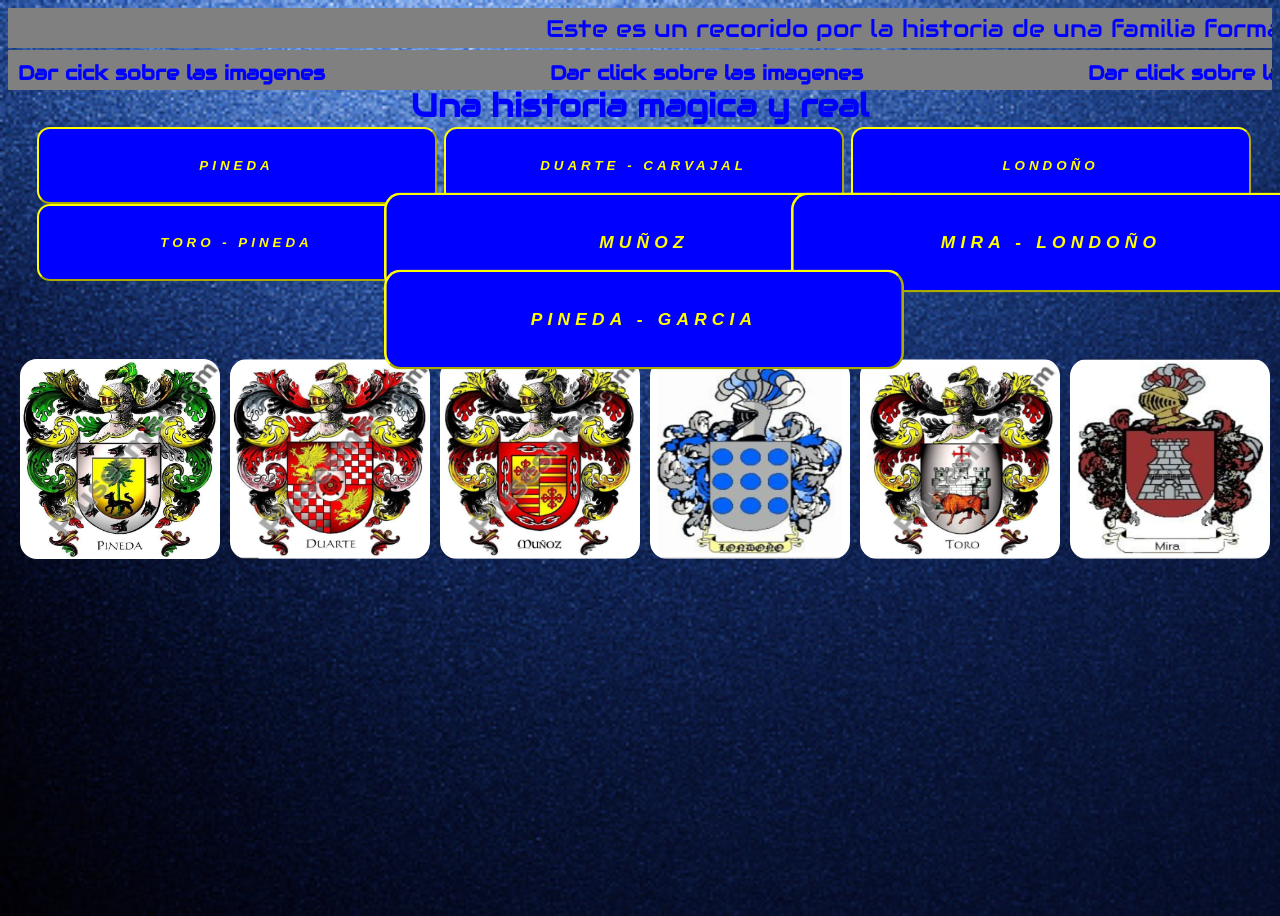
==== commit a4a2c83c: "ok" ====
--- a/index.html
+++ b/index.html
@@ -9,15 +9,13 @@
     </head>
     <body onload="enlargeImages()">  
         
-        <div id="circle-container"></div>
-
         <div class="slider">
             <div class="slider-text">          
               <span style="margin-left: 400px;">Este es un recorido por la historia de una familia formada por varias familias todas diversas y cada una con su propio encanto bienvenidos </span>
             </div>        
         </div>
 
-        <div class="slider reverse"> 
+        <div class="slider reverse">  
             <div class="slide">
                 <span class="text" style="margin-right: 200px;"> Dar cick sobre las imagenes </span>  
                 <span class="text" style="margin-right: 200px;"> Dar click sobre las imagenes </span>
@@ -28,13 +26,13 @@
         <h1 class="etiqueta">Una historia magica y real</h1> 
     
         <div class="container-Ini">
-            <button id="buttonToScale" class="button botonInicial" onmouseover="changeColor(this)" onmouseout="restoreColor(this)" onclick="hideInicBotonera('botones-pinedas')">PINEDA</button>
-            <button id="buttonToScale1" class="button botonInicial" onmouseover="changeColor(this)" onmouseout="restoreColor(this)" onclick="hideInicBotonera('botones-duarte')">DUARTE - CARVAJAL</button>
-            <button id="buttonToScale2" class="button botonInicial" onmouseover="changeColor(this)" onmouseout="restoreColor(this)" onclick="hideInicBotonera('botones-londoño')">LONDOÑO</button>
-            <button id="buttonToScale3" class="button botonInicial" onmouseover="changeColor(this)" onmouseout="restoreColor(this)" onclick="hideInicBotonera('botones-toro')">TORO - PINEDA</button>
-            <button id="buttonToScale4" class="button botonInicial" onmouseover="changeColor(this)" onmouseout="restoreColor(this)" onclick="hideInicBotonera('botones-muñoz')">MUÑOZ</button>
-            <button id="buttonToScale5" class="button botonInicial" onmouseover="changeColor(this)" onmouseout="restoreColor(this)" onclick="hideInicBotonera('botones-mira')">MIRA - LONDOÑO</button>
-            <button id="buttonToScale6" class="button botonInicial" onmouseover="changeColor(this)" onmouseout="restoreColor(this)" onclick="hideInicBotonera('botones-garcia')">PINEDA - GARCIA</button>
+            <button id="buttonToScale" class="button botonInicial"  onclick="hideInicBotonera('botones-pinedas')">PINEDA</button>
+            <button id="buttonToScale1" class="button botonInicial" onclick="hideInicBotonera('botones-duarte')">DUARTE - CARVAJAL</button>
+            <button id="buttonToScale2" class="button botonInicial" onclick="hideInicBotonera('botones-londoño')">LONDOÑO</button>
+            <button id="buttonToScale3" class="button botonInicial" onclick="hideInicBotonera('botones-toro')">TORO - PINEDA</button>
+            <button id="buttonToScale4" class="button botonInicial" onclick="hideInicBotonera('botones-muñoz')">MUÑOZ</button>
+            <button id="buttonToScale5" class="button botonInicial" onclick="hideInicBotonera('botones-mira')">MIRA - LONDOÑO</button>
+            <button id="buttonToScale6" class="button botonInicial" onclick="hideInicBotonera('botones-garcia')">PINEDA - GARCIA</button>
         </div><br>
 
         <div class="container-Ini">
@@ -46,19 +44,9 @@
             <img alt="imagen" class="image over" onclick="hideInicBotonera('botones-mira')" src="./assets/mira.png">
         </div>
 
-        <div id="password-overlay" style="display: none;">
-            <div class="password-container">
-                <input type="password" id="password-input" style="background-color: gray;color: yellow;"  placeholder="Contraseña">
-                <button onclick="validatePassword()" style="margin-top: 7px;">Ingresar</button>
-            </div>
-        </div>
-        <div id="error-message" style="display: none;">
-            <span style="font-style: italic;">Contraseña incorrecta. Inténtelo de nuevo.</span><br><br>
-            <button onclick="ocultarAlerta()" style="background-color: yellow;width: 77px;">Volver</button>    
-        </div>
-          <!---<<<<<<<<<<<<<<<<<<<<<<<<<<<<<<<<<<<<<<<<<<<<<<<<<<<<<<<<<<<<<BOTONES<<<<<<<<<<<<<<<<<<<<<<<<<<<<<<<<<<<<<<<-->
-
-        <div id="botones-pinedas" class="botones" style="margin-top: -47px; display: none;">     
+        <!---<<<<<<<<<<<<<<<<<<<<<<<<<<<<<<<<<<<<<<<<<<<<<<<<BOTONES<<<<<<<<<<<<<<<<<<<<<<<<<<<<<<<<<<<<<<<<<<<<<<<<<<<<<<<<<<<-->
+
+        <div id="botones-pinedas" class="botones" style="margin-top: -47px; display: none;" data-contenedor-id="botones-pinedas">     
             <div id="contenedor-pinedas" class="image-container1">
               <div class="image-container2">
                 <img src="./assets/abuelos.png" alt="ImagenS" id="mi-boton1" class="img">     
@@ -74,11 +62,11 @@
               </div>
             </div><br>
             <div class="contBotBotonera">
-              <button type="button" id="mi-botonB" class="botonBotonera" onclick="vuelveaInicio()">Volver a inicio</button> 
-            </div>
-        </div>
-
-        <div id="botones-duarte" class="botones" style="margin-top: -47px; display: none;">  
+              <button type="button" id="mi-botonB" class="botonBotonera" onclick="vuelveaInicio()">Ir a Inicio</button> 
+            </div>            
+        </div>
+
+        <div id="botones-duarte" class="botones" style="margin-top: -47px; display: none;">   
             <div id="conteneDuarte" class="image-container1">
                 <div class="image-container2">
                     <img src="./assets/manyla.png" alt="ImagenS" id="mi-botMany" class="img" onclick="hideBotDescrip('descripcion-many', 'mi-botMany')">  
@@ -97,7 +85,7 @@
                 </div>
             </div><br>
             <div class="contBotBotonera">
-                <button type="button" id="mi-botonB" class="botonBotonera" onclick="vuelveaInicio()">Volver a inicio</button>
+                <button type="button" id="mi-botonB" class="botonBotonera" onclick="vuelveaInicio()">Ir a Inicio</button>
             </div>
         </div width='500px'>
 
@@ -108,7 +96,7 @@
                 </div>
             </div><br>
             <div class="contBotBotonera">
-                <button type="button" id="mi-botonB" class="botonBotonera" onclick="vuelveaInicio()">Volver a inicio</button>
+                <button type="button" id="mi-botonB" class="botonBotonera" onclick="vuelveaInicio()">Ir a Inicio</button>
             </div>
         </div width='500px'>
 
@@ -128,7 +116,7 @@
                 </div>
             </div><br>
             <div class="contBotBotonera">
-                <button type="button" id="mi-botonB" class="botonBotonera" onclick="vuelveaInicio()">Volver a inicio</button>
+                <button type="button" id="mi-botonB" class="botonBotonera" onclick="vuelveaInicio()">Ir a Inicio</button>
             </div>
         </div>
             
@@ -154,7 +142,7 @@
                 </div>
             </div><br>
             <div class="contBotBotonera">
-                <button type="button" id="mi-botonB" class="botonBotonera" onclick="vuelveaInicio()">Volver a inicio</button>
+                <button type="button" id="mi-botonB" class="botonBotonera" onclick="vuelveaInicio()">Ir a Inicio</button>
             </div>
         </div width='500px'> 
             
@@ -173,7 +161,7 @@
                 </div>
             </div><br>
             <div class="contBotBotonera">
-                <button type="button" id="mi-botonB" class="botonBotonera" onclick="vuelveaInicio()">Volver a inicio</button>
+                <button type="button" id="mi-botonB" class="botonBotonera" onclick="vuelveaInicio()">Ir a Inicio</button>
             </div>
         </div width='500px'>  
 
@@ -190,30 +178,31 @@
                 </div>
             </div><br>
             <div class="contBotBotonera">
-                <button type="button" id="mi-botonB" class="botonBotonera" onclick="vuelveaInicio()">Volver a inicio</button>
+                <button type="button" id="mi-botonB" class="botonBotonera" onclick="vuelveaInicio()">Ir a Inicio</button>
             </div>
         </div width='500px'>
 
-        <!---<<<<<<<<<<<<<<<<<<<<<<<<<<<<<<<<<<<<<<<<<<<<<<<<<<<<<<DESCRIPCION<<<<<<<<<<<<<<<<<<<<<<<<<<<<<<<<<<<<<<<<<<<<<<<<<<<<<<<<<<<<<<<<<<<<<<<<<<<<<<<-->
-
-        <div id="descripcion-olga" class="descripcion">    
+        <!---<<<<<<<<<<<<<<<<<<<<<<<<<<<<<<<<<<<<<<<<<<<<<<<<DESCRIPCION<<<<<<<<<<<<<<<<<<<<<<<<<<<<<<<<<<<<<<<<<<<<<<<<<<<<<<<<<<<<<<<<<<<<<<<<<<<<<<<-->
+
+        <div id="descripcion-olga" class="descripcion" style="display: none;" data-contenedor-id="descripcion-olga">     
 
             <img src="./assets/mama.jpg" class="imagenDecripcion" alt="Image" id="imagen-mama" onclick="hideElements4()"> 
 
             <div id="descripcion" class="descripciones">
                 Maria Olga Pineda Alvarez es la menor de 4 hermanos (Marta, Juan, Cristina, Olga).<br>      
                 Olga es hija de : Juan de dios Pineda Arango Y Ana de la Luz Alvarez Velasquez. <br>                 
-                Es la mamá de :<a href="#" class="custom-link" class="custom-link" onclick="hideDescDesc('descripcion-many')">Ana Maria ,</a> <a href="#" class="custom-link" class="custom-link" onclick="hideDescDesc('descripcion-bomba')">Olga Elena ,</a>
-                <a href="#" class="custom-link" class="custom-link" onclick="hideDescDesc('descripcion-ney')">Fredy Hernando ,</a> <a href="#" class="custom-link" class="custom-link" onclick="hideDescDesc('descripcion-mario')">John Mario ,</a>
-                <a href="#" class="custom-link" class="custom-link" onclick="hideDescDesc('descripcion-yop')">Juan Osvaldo</a><br>
+                Es la mamá de :<a href="#" class="custom-link" onclick="hideDescDesc('descripcion-many')">Ana Maria ,</a> <a href="#" class="custom-link" onclick="hideDescDesc('descripcion-bomba')">Olga Elena ,</a>
+                <a href="#" class="custom-link" onclick="hideDescDesc('descripcion-ney')">Fredy Hernando ,</a> <a href="#" class="custom-link" onclick="hideDescDesc('descripcion-mario')">John Mario ,</a>
+                <a href="#" class="custom-link" onclick="hideDescDesc('descripcion-yop')">Juan Osvaldo</a><br>
                 Sus nietos son : Sara, Daniela, Juliana, Sebastian, Daniel, Catalina.<br>
                 Sus Bisnietos : Jacobo, Simon, Maria isabel.<br>
-                Nació en el barrio aranjuez un 15 de junio del año 1943.  
+                Nació en el barrio aranjuez un 15 de junio del año 1943.   
             </div>
             <div id="boton-olga" class="boton-"> 
-                <button class="btnI" onclick="hideDescripVideos('video-mama')">Videos de Olga</button> 
-                <button class="btnI" onclick="hideDescripFotos('imagenes-mama')">Fotos de Olga</button>   
-                <button type="button" id="mi-boton" class="btnI" onclick="vuelveaInicio()">Volver a inicio</button>     
+                <button id="btnDesMama" data-target="descripcion-olga" class="btnI" onclick="hideDescripVideos('video-mama')">Videos de Olga</button> 
+                <button id="btnDesMama2" class="btnI" onclick="hideDescripFotos('imagenes-mama')">Fotos de Olga</button>    
+                <button type="button" id="mi-boton" class="btnI" onclick="vuelveaInicio()">Ir a Inicio</button> 
+                <button type="button" class="botonBotonera" id="botonAtras" onclick="irContenedorAnterior('descripcion-olga')" >ATRAS</button> 
             </div> <br>
             <audio id="mama" src="./assets/La Luna Me Engaño  Antonio Gonzalez.mp3"></audio>  
         </div>
@@ -225,13 +214,14 @@
             <div id="descripcion" class="descripciones" style="margin-top: -4px;">
                 Maria Cristina Pineda Alvarez es la segunda de 4 hermanos (Marta, Juan, Cristina, Olga).<br>
                 Cristina es hija de : Juan de dios Pineda Arango Y Ana de la Luz Alvarez Velasquez. <br>
-                Es la mamá de : <a href="#" class="custom-link" class="custom-link" onclick="hideDescDesc('descripcion-fer')">Juan Fernando Pineda</a> <br>
+                Es la mamá de : <a href="#" class="custom-link" onclick="hideDescDesc('descripcion-fer')">Juan Fernando Pineda</a> <br>
                 Nació en el barrio aranjuez.
             </div>
             <div id="boton-tina" class="boton-">  
-                <button class="btnI" onclick="hideDescripVideos('video-tina')">Videos de tina</button><br>  
-                <button class="btnI" onclick="hideDescripFotos('imagenes-tina')">Fotos de tina</button> 
-                <button type="button" id="mi-boton" class="btnI" onclick="vuelveaInicio()">Volver a inicio</button>
+                <button id="btnDesTina" class="btnI" onclick="hideDescripVideos('video-tina')">Videos de tina</button><br>  
+                <button id="btnDesTina2" class="btnI" onclick="hideDescripFotos('imagenes-tina')">Fotos de tina</button> 
+                <button type="button" id="mi-boton" class="btnI" onclick="vuelveaInicio()">Ir a Inicio</button>
+                <button type="button" class="botonBotonera" id="botonAtras" onclick="irContenedorAnterior('descripcion-tina')" >ATRAS</button> 
             </div> <br>
         </div>
         <div id="descripcion-silvi" class="descripcion">        
@@ -248,7 +238,8 @@
             <div id="boton-silvi" class="boton-">
                 <button class="btnI" onclick="hideDescripVideos('video-silvi')">Videos de Silvia </button><br>   
                 <button class="btnI" onclick="hideDescripFotos('imagenes-silvi')">Fotos de Sivia</button> 
-                <button type="button" id="mi-boton" class="btnI" onclick="vuelveaInicio()">Volver a inicio</button> 
+                <button type="button" id="mi-boton" class="btnI" onclick="vuelveaInicio()">Ir a Inicio</button> 
+                <button type="button" class="botonBotonera" id="botonAtras" onclick="irContenedorAnterior('descripcion-silvi')" >ATRAS</button> 
                 <audio id="silvi" src="./assets/Ghost.mp3"></audio>
             </div> <br>
         </div>         
@@ -267,7 +258,8 @@
             <div id="boton-nena" class="boton-">
                 <button class="btnI" onclick="hideDescripVideos('video-nena')">Videos de Nena </button><br>   
                 <button class="btnI" onclick="hideDescripFotos('imagenes-nena')">Fotos de Nena</button> 
-                <button type="button" id="mi-boton" class="btnI" onclick="vuelveaInicio()">Volver a inicio</button>
+                <button type="button" id="mi-boton" class="btnI" onclick="vuelveaInicio()">Ir a Inicio</button>
+                <button type="button" class="botonBotonera" id="botonAtras" onclick="irContenedorAnterior('descripcion-nena')" >ATRAS</button> 
                 <audio id="nena" src="./assets/Volver.mp3"></audio>  
             </div> <br>
         </div>
@@ -284,7 +276,8 @@
             <div id="boton-moni" class="boton-">
                 <button class="btnI" onclick="hideDescripVideos('video-moni')">Videos de Monica </button><br>   
                 <button class="btnI" onclick="hideDescripFotos('imagenes-moni')">Fotos de Monica</button> 
-                <button type="button" id="mi-boton" class="btnI" onclick="vuelveaInicio()">Volver a inicio</button>  
+                <button type="button" id="mi-boton" class="btnI" onclick="vuelveaInicio()">Ir a Inicio</button> 
+                <button type="button" class="botonBotonera" id="botonAtras" onclick="irContenedorAnterior('descripcion-moni')" >ATRAS</button> 
             </div> 
             <audio id="moni" src="./assets/Julio Iglesias  Me olvidé de vivir.mp3"></audio>
         </div>  
@@ -299,7 +292,8 @@
             <div id="boton-daniela" class="boton-">
                 <button class="btnI" onclick="hideDescripVideos('video-daniela')">Videos de Daniela </button><br>   
                 <button class="btnI" onclick="hideDescripFotos('imagenes-daniela')">Fotos de Daniela</button>
-                <button type="button" id="mi-boton" class="btnI" onclick="vuelveaInicio()">Volver a inicio</button>  
+                <button type="button" id="mi-boton" class="btnI" onclick="vuelveaInicio()">Ir a Inicio</button> 
+                <button type="button" class="botonBotonera" id="botonAtras" onclick="irContenedorAnterior('descripcion-daniela')" >ATRAS</button> 
             </div> <br>
 
         </div> 
@@ -314,7 +308,8 @@
             <div id="boton-sara" class="boton-">
                 <button class="btnI" onclick="hideDescripVideos('video-sara')">Videos de Sara </button>
                 <button class="btnI" onclick="hideDescripFotos('imagenes-sara')">Fotos de Sara</button> 
-                <button type="button" id="mi-boton" class="btnI" onclick="vuelveaInicio()">Volver a inicio</button> 
+                <button type="button" id="mi-boton" class="btnI" onclick="vuelveaInicio()">Ir a Inicio</button> 
+                <button type="button" class="botonBotonera" id="botonAtras" onclick="irContenedorAnterior('descripcion-sara')" >ATRAS</button> 
             </div> <br>
         </div>
 
@@ -331,7 +326,8 @@
             <div id="boton-juli" class="boton-">
                 <button class="btnI" onclick="hideDescripVideos('video-juli')">Videos de Juliana </button><br>
                 <button class="btnI" onclick="hideDescripFotos('imagenes-juli')">Fotos de Juliana</button> 
-                <button type="button" id="mi-boton" class="btnI" onclick="vuelveaInicio()">Volver a inicio</button>
+                <button type="button" id="mi-boton" class="btnI" onclick="vuelveaInicio()">Ir a Inicio</button>
+                <button type="button" class="botonBotonera" id="botonAtras" onclick="irContenedorAnterior('descripcion-juli')" >ATRAS</button> 
             </div> <br>    
         </div> 
         <div id="descripcion-maca" class="descripcion">
@@ -345,7 +341,8 @@
             <div id="boton-maca" class="boton-">
                 <button class="btnI" onclick="hideDescripVideos('video-maca')">Videos de Macario </button><br>
                 <button class="btnI" onclick="hideDescripFotos('imagenes-maca')">Fotos de Macario</button> 
-                <button type="button" id="mi-boton" class="btnI" onclick="vuelveaInicio()">Volver a inicio</button> 
+                <button type="button" id="mi-boton" class="btnI" onclick="vuelveaInicio()">Ir a Inicio</button>
+                <button type="button" class="botonBotonera" id="botonAtras" onclick="irContenedorAnterior('descripcion-maca')" >ATRAS</button> 
             </div> <br>
 
         </div>  
@@ -360,7 +357,8 @@
             <div id="boton-isabel" class="boton-">
                 <button class="btnI" onclick="hideDescripVideos('video-isabel')">Videos de Maria Isabel </button><br>
                 <button class="btnI" onclick="hideDescripFotos('imagenes-isabel')">Fotos de Isabel</button> 
-                <button type="button" id="mi-boton" class="btnI" onclick="vuelveaInicio()">Volver a inicio</button>
+                <button type="button" id="mi-boton" class="btnI" onclick="vuelveaInicio()">Ir a Inicio</button>
+                <button type="button" class="botonBotonera" id="botonAtras" onclick="irContenedorAnterior('descripcion-isabel')" >ATRAS</button> 
             </div> <br>
         </div>
 
@@ -374,7 +372,8 @@
             <div id="boton-sebas" class="boton-"> 
                 <button class="btnI" onclick="hideDescripVideos('video-sebas')">Videos de Sebastian </button><br>  
                 <button class="btnI" onclick="hideDescripFotos('imagenes-sebas')">Fotos de Sebastian</button> 
-                <button type="button" id="mi-boton" class="btnI" onclick="vuelveaInicio()">Volver a inicio</button> 
+                <button type="button" id="mi-boton" class="btnI" onclick="vuelveaInicio()">Ir a Inicio</button> 
+                <button type="button" class="botonBotonera" id="botonAtras" onclick="irContenedorAnterior('descripcion-sebas')" >ATRAS</button> 
             </div> <br>
         </div>  
 
@@ -391,7 +390,8 @@
             <div id="boton-ney" class="boton-">
                 <button class="btnI" onclick="hideDescripVideos('video-ney')">Videos de Fredy Hernando</button>
                 <button class="btnI" onclick="hideDescripFotos('imagenes-ney')">Fotos de Fredy</button> 
-                <button type="button" id="mi-boton" class="btnI" onclick="vuelveaInicio()">Volver a inicio</button>
+                <button type="button" id="mi-boton" class="btnI" onclick="vuelveaInicio()">Ir a Inicio</button>
+                <button type="button" class="botonBotonera" id="botonAtras" onclick="irContenedorAnterior('descripcion-ney')" >ATRAS</button> 
             </div> <br>
         </div>  
         
@@ -409,7 +409,8 @@
             <div id="boton-bomba" class="boton-">        
                 <button class="btnI" onclick="hideDescripVideos('video-bomba')">Videos de Olga Elena</button><br>
                 <button class="btnI" onclick="hideDescripFotos('imagenes-bomba')">Fotos de Olga</button> 
-                <button type="button" id="mi-boton" class="btnI" onclick="vuelveaInicio()">Volver a inicio</button>
+                <button type="button" id="mi-boton" class="btnI" onclick="vuelveaInicio()">Ir a Inicio</button>
+                <button type="button" class="botonBotonera" id="botonAtras" onclick="irContenedorAnterior('descripcion-bomba')" >ATRAS</button> 
             </div> <br>
         </div> 
         <div id="descripcion-many" class="descripcion">    
@@ -425,7 +426,8 @@
             <div id="boton-many" class="boton-">
                 <button class="btnI" onclick="hideDescripVideos('video-many')">Videos de Ana Maria</button><br>
                 <button class="btnI" onclick="hideDescripFotos('imagenes-many')">Fotos de Ana</button> 
-                <button type="button" id="mi-boton" class="btnI" onclick="vuelveaInicio()">Volver a inicio</button>
+                <button type="button" id="mi-boton" class="btnI" onclick="vuelveaInicio()">Ir a Inicio</button>
+                <button type="button" class="botonBotonera" id="botonAtras" onclick="irContenedorAnterior('descripcion-many')" >ATRAS</button> 
             </div> <br>
         </div> 
 
@@ -435,7 +437,8 @@
                 <div id="boton-manola" class="botDescManola">
                     <button class="btn7" onclick="hideDescripVideos('video-manola')">Videos de Magola </button><br>  
                     <button class="btn7" onclick="hideDescripFotos('imagenes-manola')">Fotos de Magola</button> 
-                    <button class="btn7" onclick="vuelveaInicio()">Volver a inicio</button>  
+                    <button class="btn7" onclick="vuelveaInicio()">Ir a Inicio</button> 
+                    <button type="button" class="botonBotonera" id="botonAtras" onclick="irContenedorAnterior('descripcion-manola')" >ATRAS</button> 
                 </div> <br>             
                 <!---<img class="imagenDecripcion" alt="" id="imagen-manola" style="background-image: url('./assets/manola1.jpg'); background-size: cover; background-repeat: no-repeat;height:207px;" onclick="hideElements115()">  --->
                 <img src="./assets/manola1.jpg" class="imagenDecripcion" alt="Image" id="imagen-manola" style="height: 197px;margin-left: 17px;" onclick="hideElements115()">    
@@ -461,7 +464,8 @@
             <div id="boton-cata" class="boton-">
                 <button class="btnI" onclick="hideDescripVideos('video-cata')">Videos de Cata </button><br>
                 <button class="btnI" onclick="hideDescripFotos('imagenes-cata')">Fotos de Cata</button> 
-                <button type="button" id="mi-boton" class="btnI" onclick="vuelveaInicio()">Volver a inicio</button> 
+                <button type="button" id="mi-boton" class="btnI" onclick="vuelveaInicio()">Ir a Inicio</button> 
+                <button type="button" class="botonBotonera" id="botonAtras" onclick="irContenedorAnterior('descripcion-cata')" >ATRAS</button> 
                 <audio id="cata" src="./assets/Electro House Mix.mp3"></audio>
             </div> <br>
 
@@ -479,7 +483,8 @@
             <div id="boton-dani" class="boton-">
                 <button class="btnI" onclick="hideDescripVideos('video-dani')">Videos de Daniel </button><br>
                 <button class="btnI" onclick="hideDescripFotos('imagenes-dani')">Fotos de Daniel</button> 
-                <button type="button" id="mi-boton" class="btnI" onclick="vuelveaInicio()">Volver a inicio</button>        
+                <button type="button" id="mi-boton" class="btnI" onclick="vuelveaInicio()">Ir a Inicio</button> 
+                <button type="button" class="botonBotonera" id="botonAtras" onclick="irContenedorAnterior('descripcion-dani')" >ATRAS</button> 
                 <audio id="dani" src="./assets/Sweet child o mine.mp3"></audio>  
             </div> <br>
 
@@ -496,7 +501,8 @@
             <div id="boton-yop" class="boton-">
                 <button class="btnI" onclick="hideDescripVideos('video-juan')">Videos de Juan </button><br>
                 <button class="btnI" onclick="hideDescripFotos('imagenes-juan')">Fotos de Juan</button> 
-                <button type="button" id="mi-boton" class="btnI" onclick="vuelveaInicio()">Volver a inicio</button>
+                <button type="button" id="mi-boton" class="btnI" onclick="vuelveaInicio()">Ir a Inicio</button>
+                <button type="button" class="botonBotonera" id="botonAtras" onclick="irContenedorAnterior('descripcion-yop')" >ATRAS</button> 
             </div> <br>
         </div>  
         <div id="descripcion-mario" class="descripcion">             
@@ -512,7 +518,8 @@
             <div id="boton-mario" class="boton-">
                 <button class="btnI" onclick="hideDescripVideos('video-mario')">Videos de Mario </button><br> 
                 <button class="btnI" onclick="hideDescripFotos('imagenes-mario')">Fotos de Mario</button> 
-                <button type="button" id="mi-boton" class="btnI" onclick="vuelveaInicio()">Volver a inicio</button>
+                <button type="button" id="mi-boton" class="btnI" onclick="vuelveaInicio()">Ir a Inicio</button>
+                <button type="button" class="botonBotonera" id="botonAtras" onclick="irContenedorAnterior('descripcion-mario')" >ATRAS</button> 
             </div> <br>
 
         </div>  
@@ -527,7 +534,8 @@
             <div id="boton-isabel" class="boton-">
                 <button class="btnI" onclick="hideDescripVideos('video-fer')">Videos de Juan Fernando </button><br>  
                 <button class="btnI" onclick="hideDescripFotos('imagenes-fer')">Fotos de Juan Fernando</button> 
-                <button type="button" id="mi-boton" class="btnI" onclick="vuelveaInicio()">Volver a inicio</button>
+                <button type="button" id="mi-boton" class="btnI" onclick="vuelveaInicio()">Ir a Inicio</button>
+                <button type="button" class="botonBotonera" id="botonAtras" onclick="irContenedorAnterior('descripcion-fer')" >ATRAS</button> 
             </div> <br>          
         </div>
         <div id="descripcion-maritza" class="descripcion"> 
@@ -541,7 +549,8 @@
             <div id="boton-maritza" class="boton-">
                 <button class="btnI" onclick="hideDescripVideos('video-maritza')">Videos de Maritza </button><br>  
                 <button class="btnI" onclick="hideDescripFotos('imagenes-maritza')">Fotos de Maritza</button> 
-                <button type="button" id="mi-boton" class="btnI" onclick="vuelveaInicio()">Volver a inicio</button>
+                <button type="button" id="mi-boton" class="btnI" onclick="vuelveaInicio()">Ir a Inicio</button>
+                <button type="button" class="botonBotonera" id="botonAtras" onclick="irContenedorAnterior('descripcion-maritza')" >ATRAS</button> 
             </div> <br>
         </div>     
         <div id="descripcion-andres" class="descripcion">                
@@ -555,21 +564,23 @@
             <div id="boton-andres" class="boton-">
                 <button class="btnI" onclick="hideDescripVideos('video-andres')">Videos de Andrés </button><br>
                 <button class="btnI" onclick="hideDescripFotos('imagenes-andres')">Fotos de Andrés</button> 
-                <button type="button" id="mi-boton" class="btnI" onclick="vuelveaInicio()">Volver a inicio</button>
+                <button type="button" id="mi-boton" class="btnI" onclick="vuelveaInicio()">Ir a Inicio</button>
+                <button type="button" class="botonBotonera" id="botonAtras" onclick="irContenedorAnterior('descripcion-andres')" >ATRAS</button> 
             </div> <br>               
         </div> 
 
         
-            <!---<<<<<<<<<<<<<<<<<<<<<<<<<<<<<<<<<<<<<<<<<<<<<<<<<<<<<<<<<<<<<<<video onclick="toggleFullscreenAndPlay('video')"S<<<<<<<<<<<<<<<<<<<<<<<<<<<<<<<<<<<<<<<<<<<<<<<<<<<<<<<<<<<<<<<<<<<<<<-->
+        <!---<<<<<<<<<<<<<<<<<<<<<<<<<<video onclick="toggleFullscreenAndPlay('video')"S<<<<<<<<<<<<<<<<<<<<<<<<<<<<<<<<<<<<<<<<<<<<<<<<<<<<<<<<<<<<<<<<<<<<<<-->
 
 
         <div id="video-mama" class="video-v" style="display: none;">                    
 
             <div id="boton-olga-v" class="button-containerVid">       
-                <button class="btn" onclick="hideVidImagen('imagenes-mama')">Ver Las Fotos de Olga Aqui</button>              
-                <button class="btn" onclick="vuelveaInicio()">Volver a inicio</button>  
+                <button id="botVidMama" data-target="video-mama" class="btn" onclick="hideVidImagen('imagenes-mama')">Ver Las Fotos de Olga Aqui</button>              
+                <button class="btn" onclick="vuelveaInicio()">Ir a Inicio</button>  
+                <button type="button" class="botonBotonera" id="botonAtras" onclick="irContenedorAnterior('video-mama')" >ATRAS</button> 
             </div> 
-            <div class="contVideosWrapper">
+            <div class="contVideosWrapper">  
                 <div class="contVideos">
                     <div class="video-container">
                         <video onclick="toggleFullscreenAndPlay('video1')" id="video1" class="fullscreenButton video-item1" src="./assets/video1.mp4"></video>  
@@ -593,7 +604,7 @@
                         <video onclick="toggleFullscreenAndPlay('video02')" id="video02" class="fullscreenButton video-item1" src="./assets/almuerzolastres.mp4"></video>
                     </div>
                     <div class="video-container">
-                        <video onclick="toggleFullscreenAndPlay('video01')" id="video01" class="fullscreenButton video-item1" src="./assets/empanadasTias.mp4"></video>
+                        <video onclick="toggleFullscreenAndPlay('video01')" id="video01" class="fullscreenButton video-item1" src="./assets/empanadas Tias.mp4"></video>
                     </div>
                 </div>
             </div>
@@ -603,7 +614,8 @@
 
             <div id="boton-nena-v" class="button-containerVid">
                 <button class="btn" onclick="hideVidImagen('imagenes-nena')">Ver Las Fotos de Nena Aqui</button>     
-                <button class="btn" onclick="vuelveaInicio()">Volver a Inicio</button>  
+                <button class="btn" onclick="vuelveaInicio()">Ir a Inicio</button>  
+                <button type="button" class="btn" id="botonAtras" onclick="irContenedorAnterior('video-nena')">ATRAS</button>
             </div>
             <div class="contVideosWrapper">
                 <div class="contVideos">
@@ -630,7 +642,8 @@
 
             <div id="boton-tina-v" class="button-containerVid">  
                 <button class="btn" onclick="hideVidImagen('imagenes-tina')">Ver Las Fotos de Cristina Aqui</button>
-                <button class="btn" onclick="vuelveaInicio()">Volver a Inicio</button> 
+                <button class="btn" onclick="vuelveaInicio()">Ir a Inicio</button> 
+                <button type="button" class="btn" id="botonAtras" onclick="irContenedorAnterior('video-tina')" >ATRAS</button>
             </div>
             <div class="contVideosWrapper">
                 <div class="contVideos">  
@@ -662,7 +675,8 @@
         <div id="video-daniela" class="video-v" style="display: none;">    
             <div id="boton-daniela-v" class="button-containerVid">
                 <button class="btn" onclick="hideVidImagen('imagenes-daniela')">Ver Las Fotos de Daniela Aqui</button>        
-                <button class="btn" onclick="vuelveaInicio()">Volver a Inicio</button> 
+                <button class="btn" onclick="vuelveaInicio()">Ir a Inicio</button> 
+                <button type="button" class="botonBotonera" id="botonAtras" onclick="irContenedorAnterior('video-daniela')" >ATRAS</button> 
             </div>
             <div class="contVideosWrapper">
                 <div class="contVideos">
@@ -670,16 +684,16 @@
                         <video onclick="toggleFullscreenAndPlay('video19')" id="video19" class="fullscreenButton video-item19" src="./assets/reunion macario hijas.mp4"></video>
                     </div>
                     <div class="video-container">
-                        <video onclick="toggleFullscreenAndPlay('video0100')" id="video20" class="fullscreenButton video-item20" src="./assets/.mp4"></video>
-                    </div>
-                    <div class="video-container">
-                        <video onclick="toggleFullscreenAndPlay('video0100')" id="video21" class="fullscreenButton video-item21" src="./assets/.mp4"></video>
-                    </div>
-                    <div class="video-container">
-                        <video onclick="toggleFullscreenAndPlay('video0100')" id="video21" class="fullscreenButton video-item21" src="./assets/.mp4"></video>
-                    </div>
-                    <div class="video-container">
-                        <video onclick="toggleFullscreenAndPlay('video0100')" id="video21" class="fullscreenButton video-item21" src="./assets/.mp4"></video>
+                        <video onclick="toggleFullscreenAndPlay('video0100')" id="video20" class="fullscreenButton video-item20" src=""></video>
+                    </div>
+                    <div class="video-container">
+                        <video onclick="toggleFullscreenAndPlay('video0100')" id="video21" class="fullscreenButton video-item21" src=""></video>
+                    </div>
+                    <div class="video-container">
+                        <video onclick="toggleFullscreenAndPlay('video0100')" id="video21" class="fullscreenButton video-item21" src=""></video>
+                    </div>
+                    <div class="video-container">
+                        <video onclick="toggleFullscreenAndPlay('video0100')" id="video21" class="fullscreenButton video-item21" src=""></video>
                     </div>
                     <div class="video-container">
         
@@ -691,7 +705,9 @@
         <div id="video-sara" class="video-v" style="display: none;">
             <div id="boton-sara-v" class="button-containerVid"> 
                 <button class="btn" onclick="hideVidImagen('imagenes-sara')">Ver Las Fotos de Sara Aqui</button>
-                <button class="btn" onclick="vuelveaInicio()">Volver a Inicio</button>   
+                <button class="btn" onclick="vuelveaInicio()">Ir a Inicio</button> 
+                <button type="button" class="botonBotonera" id="botonAtras" onclick="irContenedorAnterior('video-sara')" >ATRAS</button> 
+  
             </div>
             <div class="contVideosWrapper">
                 <div class="contVideos">
@@ -708,21 +724,22 @@
                         <video onclick="toggleFullscreenAndPlay('video028')" id="video028" class="fullscreenButton video-item1" src="./assets/reunion mama.mp4"></video>
                     </div>
                     <div class="video-container">
-                        <video onclick="toggleFullscreenAndPlay('video')" id="video28" class="fullscreenButton video-item1" src="./assets/.mp4"></video>
-                    </div>
-                    <div class="video-container">
-                        <video onclick="toggleFullscreenAndPlay('video')" id="video28" class="fullscreenButton video-item1" src="./assets/.mp4"></video>
+                        <video onclick="toggleFullscreenAndPlay('video')" id="video28" class="fullscreenButton video-item1" src=""></video>
+                    </div>
+                    <div class="video-container">
+                        <video onclick="toggleFullscreenAndPlay('video')" id="video28" class="fullscreenButton video-item1" src=""></video>
                     </div>
                 </div>
             </div>            
         </div width='500px'>   
 
-        <div id="video-juli" class="video-v" style="display: none;">   
+        <div id="video-juli" class="video-v" style="display: none;">     
             <div id="boton-juli-v" class="button-containerVid"> 
-                <button class="btn" onclick="hideVidImagen('imagenes-juli')">Ver Las Fotos de Juliana Aqui</button>
-                <button class="btn" onclick="vuelveaInicio()">Volver a Inicio</button> 
+                <button class="btn" onclick="hideVidImagen('imagenes-juli')">Ver Las Fotos de Juliana Aqui</button>  
+                <button class="btn" onclick="vuelveaInicio()">Ir a Inicio</button> 
+                <button type="button" class="botonBotonera" id="botonAtras" onclick="irContenedorAnterior('video-juli')" >ATRAS</button> 
             </div>           
-            <div class="contVideosWrapper">   
+            <div class="contVideosWrapper">    
                 <div class="contVideos">
                     <div class="video-container">
                         <video onclick="toggleFullscreenAndPlay('video31')" id="video31" class="fullscreenButton video-item1" src="./assets/julianita.mp4"></video>
@@ -737,10 +754,10 @@
                         <video onclick="toggleFullscreenAndPlay('video34')" id="video34" class="fullscreenButton video-item1" src="./assets/reunion macario hijas1.mp4"></video>
                     </div>
                     <div class="video-container">
-                        <video onclick="toggleFullscreenAndPlay('video35')" id="video35" class="fullscreenButton video-item1" src="./assets/.mp4"></video>
-                    </div>
-                    <div class="video-container">
-                        <video onclick="toggleFullscreenAndPlay('video36')" id="video36" class="fullscreenButton video-item1" src="./assets/.mp4"></video>
+                        <video onclick="toggleFullscreenAndPlay('video35')" id="video35" class="fullscreenButton video-item1" src=""></video>
+                    </div>
+                    <div class="video-container">
+                        <video onclick="toggleFullscreenAndPlay('video36')" id="video36" class="fullscreenButton video-item1" src=""></video>
                     </div>
                     <div class="video-container">
         
@@ -753,7 +770,8 @@
         <div id="video-maca" class="video-v" style="display: none;">
             <div id="boton-maca-v" class="button-containerVid">   
                 <button class="btn" onclick="hideVidImagen('imagenes-maca')">Ver Las Fotos de Macario Aqui</button> 
-                <button class="btn" onclick="vuelveaInicio()">Volver a Inicio</button> 
+                <button class="btn" onclick="vuelveaInicio()">Ir a Inicio</button> 
+                <button type="button" class="botonBotonera" id="botonAtras" onclick="irContenedorAnterior('video-maca')" >ATRAS</button> 
             </div>
             <div class="contVideosWrapper">
                 <div class="contVideos">
@@ -782,7 +800,8 @@
         <div id="video-isabel" class="video-v" style="display: none;">
             <div id="boton-isabel-v" class="button-containerVid"> 
                 <button class="btn" onclick="hideVidImagen('imagenes-isabel')">Ver Las Fotos de Maria isabel Aqui</button>
-                <button class="btn" onclick="vuelveaInicio()">Volver a Inicio</button> 
+                <button class="btn" onclick="vuelveaInicio()">Ir a Inicio</button> 
+                <button type="button" class="botonBotonera" id="botonAtras" onclick="irContenedorAnterior('video-isabel')" >ATRAS</button> 
             </div>
             <div class="contVideosWrapper">
                 <div class="contVideos">
@@ -796,7 +815,8 @@
         <div id="video-sebas" class="video-v" style="display: none;"> 
             <div id="boton-sebas-v" class="button-containerVid"> 
                 <button class="btn" onclick="hideVidImagen('imagenes-sebas')">Ver Las Fotos de Sebastian Aqui</button>
-                <button class="btn" onclick="vuelveaInicio()">Volver a Inicio</button> 
+                <button class="btn" onclick="vuelveaInicio()">Ir a Inicio</button> 
+                <button type="button" class="botonBotonera" id="botonAtras" onclick="irContenedorAnterior('video-sebas')" >ATRAS</button> 
             </div>
             <div class="contVideosWrapper">
                 <div class="contVideos">
@@ -811,7 +831,8 @@
 
             <div id="boton-ney-v" class="button-containerVid">  
                 <button class="btn" onclick="hideVidImagen('imagenes-ney')">Ver Las Fotos de Fredy Aqui</button>
-                <button class="btn" onclick="vuelveaInicio()">Volver a Inicio</button> 
+                <button class="btn" onclick="vuelveaInicio()">Ir a Inicio</button> 
+                <button type="button" class="botonBotonera" id="botonAtras" onclick="irContenedorAnterior('video-ney')" >ATRAS</button> 
             </div>
             <div class="contVideosWrapper">
                 <div class="contVideos">
@@ -827,7 +848,8 @@
 
             <div id="boton-many-v" class="button-containerVid">
                 <button class="btn" onclick="hideVidImagen('imagenes-many')">Ver Las Fotos de Ana Maria Aqui</button>
-                <button class="btn" onclick="vuelveaInicio()">Volver a Inicio</button> 
+                <button class="btn" onclick="vuelveaInicio()">Ir a Inicio</button> 
+                <button type="button" class="botonBotonera" id="botonAtras" onclick="irContenedorAnterior('video-many')" >ATRAS</button> 
             </div>
             <div class="contVideosWrapper">
                 <div class="contVideos">
@@ -854,7 +876,8 @@
         <div id="video-bomba" class="video-v" style="display: none;">
             <div id="boton-bomba-v" class="button-containerVid">  
                 <button class="btn" onclick="hideVidImagen('imagenes-bomba')">Ver Las Fotos de Olga Elena Aqui</button>        
-                <button class="btn" onclick="vuelveaInicio()">Volver a Inicio</button> 
+                <button class="btn" onclick="vuelveaInicio()">Ir a Inicio</button> 
+                <button type="button" class="botonBotonera" id="botonAtras" onclick="irContenedorAnterior('video-bomba')" >ATRAS</button> 
             </div>
             <div class="contVideosWrapper">
                 <div class="contVideos">
@@ -871,7 +894,8 @@
         <div id="video-moni" class="video-v" style="display: none;" >                 
             <div id="boton-moni-v" class="button-containerVid">  
                 <button class="btn" onclick="hideVidImagen('imagenes-moni')">Ver Las Fotos de Moni Aqui</button>     
-                <button class="btn" onclick="vuelveaInicio()">Volver a Inicio</button>    
+                <button class="btn" onclick="vuelveaInicio()">Ir a Inicio</button> 
+                <button type="button" class="botonBotonera" id="botonAtras" onclick="irContenedorAnterior('video-moni')" >ATRAS</button> 
             </div> 
             <div class="contVideosWrapper">
                 <div class="contVideos">
@@ -902,7 +926,8 @@
         <div id="video-cata" class="video-v" style="display: none;">
             <div id="boton-cata-v" class="button-containerVid">
                 <button class="btn" onclick="hideVidImagen('imagenes-cata')">Ver Las Fotos de Cata Aqui</button>    
-                <button class="btn" onclick="vuelveaInicio()">Volver a Inicio</button> 
+                <button class="btn" onclick="vuelveaInicio()">Ir a Inicio</button> 
+                <button type="button" class="botonBotonera" id="botonAtras" onclick="irContenedorAnterior('video-cata')" >ATRAS</button> 
             </div>
             <div class="contVideosWrapper">
                 <div class="contVideos">
@@ -915,7 +940,8 @@
         <div id="video-dani" class="video-v" style="display: none;">
             <div id="boton-dani-v" class="button-containerVid"> 
                 <button class="btn" onclick="hideVidImagen('imagenes-dani')">Ver Las Fotos de Daniel Aqui</button>  
-                <button class="btn" onclick="vuelveaInicio()">Volver a Inicio</button> 
+                <button class="btn" onclick="vuelveaInicio()">Ir a Inicio</button> 
+                <button type="button" class="botonBotonera" id="botonAtras" onclick="irContenedorAnterior('video-dani')" >ATRAS</button> 
             </div>
             <div class="contVideosWrapper">
                 <div class="contVideos">
@@ -931,7 +957,8 @@
         <div id="video-juan" class="video-v" style="display: none;">
             <div id="boton-juan-v" class="button-containerVid"> 
                 <button class="btn" onclick="hideVidImagen('imagenes-juan')">Ver Las Fotos de Juan Aqui</button>
-                <button class="btn" onclick="vuelveaInicio()">Volver a Inicio</button> 
+                <button class="btn" onclick="vuelveaInicio()">Ir a Inicio</button> 
+                <button type="button" class="botonBotonera" id="botonAtras" onclick="irContenedorAnterior('video-juan')" >ATRAS</button> 
             </div>
             <div class="contVideosWrapper">
                 <div class="contVideos">
@@ -962,7 +989,8 @@
         <div id="video-mario" class="video-v" style="display: none;">   
             <div id="boton-mario-v" class="button-containerVid"> 
                 <button class="btn" onclick="hideVidImagen('imagenes-mario')">Ver Las Fotos de Mario Aqui</button>    
-                <button class="btn" onclick="vuelveaInicio()">Volver a Inicio</button> 
+                <button class="btn" onclick="vuelveaInicio()">Ir a Inicio</button> 
+                <button type="button" class="botonBotonera" id="botonAtras" onclick="irContenedorAnterior('video-mario')" >ATRAS</button> 
             </div>
             <div class="contVideosWrapper">
                 <div class="contVideos">
@@ -1005,7 +1033,8 @@
         <div id="video-fer" class="video-v" style="display: none;">
             <div id="boton-fer-v" class="button-containerVid"> 
                 <button class="btn" onclick="hideVidImagen('imagenes-fer')">Ver Las Fotos de Juan Aqui</button> 
-                <button class="btn" onclick="vuelveaInicio()">Volver a Inicio</button>  
+                <button class="btn" onclick="vuelveaInicio()">Ir a Inicio</button> 
+                <button type="button" class="botonBotonera" id="botonAtras" onclick="irContenedorAnterior('video-fer')" >ATRAS</button> 
             </div>
             <div>
                 <div class="contVideos">
@@ -1018,7 +1047,8 @@
         <div id="video-maritza" class="video-v" style="display: none;">    
             <div id="boton-maritza-v" class="button-containerVid"> 
                 <button class="btn" onclick="hideVidImagen('imagenes-maritza')">Ver Las Fotos de Maritza Aqui</button>
-                <button class="btn" onclick="vuelveaInicio()">Volver a Inicio</button>  
+                <button class="btn" onclick="vuelveaInicio()">Ir a Inicio</button> 
+                <button type="button" class="botonBotonera" id="botonAtras" onclick="irContenedorAnterior('video-naritza')" >ATRAS</button> 
             </div>
             <div class="contVideosWrapper">
                 <div class="contVideos">
@@ -1030,7 +1060,8 @@
         <div id="video-andres" class="video-v" style="display: none;">
             <div id="boton-andres-v" class="button-containerVid"> 
                 <button class="btn" onclick="hideVidImagen('imagenes-andres')">Ver Las Fotos de Andrés Aqui</button>    
-                <button class="btn" onclick="vuelveaInicio()">Volver a Inicio</button>  
+                <button class="btn" onclick="vuelveaInicio()">Ir a Inicio</button> 
+                <button type="button" class="botonBotonera" id="botonAtras" onclick="irContenedorAnterior('video-andres')" >ATRAS</button> 
             </div>
             <div class="contVideosWrapper">
                 <div class="contVideos">
@@ -1042,7 +1073,8 @@
         <div id="video-manola" class="video-v" style="display: none;">
             <div id="boton-manola-v" class="button-containerVid"> 
                 <button class="btn" onclick="hideVidImagen('imagenes-manola')">Ver Las Fotos de Manola Aqui</button>     
-                <button class="btn" onclick="vuelveaInicio()">Volver a Inicio</button>  
+                <button class="btn" onclick="vuelveaInicio()">Ir a Inicio</button>  
+                <button type="button" class="botonBotonera" id="botonAtras" onclick="irContenedorAnterior('video-manola')" >ATRAS</button> 
             </div> 
             <div class="contVideosWrapper">
                 <div class="contVideos">
@@ -1054,11 +1086,12 @@
         <div id="video-silvi" class="video-v" style="display: none;">  
             <div id="boton-silvi-v" class="button-containerVid">
                 <button class="btn" onclick="hideVidImagen('imagenes-silvi')">Ver Las Fotos de Silvia Aqui</button>
-                <button class="btn" onclick="vuelveaInicio()">Volver a Inicio</button>  
+                <button class="btn" onclick="vuelveaInicio()">Ir a Inicio</button> 
+                <button type="button" class="botonBotonera" id="botonAtras" onclick="irContenedorAnterior('video-silvi')" >ATRAS</button> 
             </div> 
             <div class="contVideosWrapper">
                 <div class="contVideos">
-                    <div class="video-container"> 
+                    <div class="video-container">    
                     </div>
                 </div>  
             </div>
@@ -1068,10 +1101,11 @@
         <!---<<<<<<<<<<<<<<<<<<<<<<<<<<<<<<<<<<<<<<<<<<<<<<<<<<<<<IMAGENES<<<<<<<<<<<<<<<<<<<<<<<<<<<<<<<<<<<<<<<<<<<<<<<<<<<<<<<-->
         <div id="imagenes-mama" class="imagenes-i" style="display: none;">    
             <div class="button-containerVid">
-                <button class="btn" onclick="hideImagVideo('video-mama')">Videos de Olga</button>               
-                <button class="btn" onclick="vuelveaInicio()">Volver a Inicio</button>       
-            </div>
-            <div class="contVideosWrapper">
+                <button id="botImMama" data-target="imagenes-mama" class="btn" onclick="hideImagVideo('video-mama')">Videos de Olga</button>               
+                <button class="btn" onclick="vuelveaInicio()">Ir a Inicio</button> 
+                <button type="button" class="botonBotonera" id="botonAtras" onclick="irContenedorAnterior('imagenes-mama')" >ATRAS</button> 
+            </div>
+            <div class="contVideosWrapper">  
                 <div class="contenedor-secundario">               
                     <img class="imagen-fullscreen" src="./assets/mama.jpg" >    
                     <img class="imagen-fullscreen" src="./assets/mama24.jpg" alt="Imagen 2">  
@@ -1080,7 +1114,7 @@
                     <img class="imagen-fullscreen" src="./assets/mama3.jpg" alt="Imagen 5">
                     <img class="imagen-fullscreen" src="./assets/mama4.jpg" alt="Imagen 6"> 
                     <img class="imagen-fullscreen" src="./assets/mama5.jpg" alt="Imagen 7">
-                    <img class="imagen-fullscreen" src="./assets/hermanitos.jpg" alt="Imagen 7">
+                    <img class="imagen-fullscreen" src="./assets/hermanitos.jpg" alt="Imagen 7"> 
                     <img class="imagen-fullscreen" src="./assets/mama6.jpg" alt="Imagen 8">
                     <img class="imagen-fullscreen" src="./assets/mama7.jpg" alt="Imagen 9">
                     <img class="imagen-fullscreen" src="./assets/mama18.jpg" alt="Imagen 10"> 
@@ -1121,7 +1155,7 @@
                     <img class="imagen-fullscreen" src="./assets/mama.png" >
                     <img class="imagen-fullscreen" src="./assets/las tres2.png" >
                     <img class="imagen-fullscreen" src="./assets/las tres.jpg" >
-                    <img class="imagen-fullscreen" src="./assets/las tres1.jpg" > 
+                    <img class="imagen-fullscreen" src="./assets/las tres1.jpg" >  
                     <img class="imagen-fullscreen" src="./assets/julia1.jpg" >
                     <img class="imagen-fullscreen" src="./assets/julia2.jpg" >           
     
@@ -1132,7 +1166,8 @@
         <div id="imagenes-tina" class="imagenes-i" style="display: none;">  
             <div class="button-containerVid">  
                 <button class="btn" onclick="hideImagVideo('video-tina')">Videos de Cristina</button>               
-                <button class="btn" onclick="vuelveaInicio()">Volver a Inicio</button>
+                <button class="btn" onclick="vuelveaInicio()">Ir a Inicio</button>
+                <button type="button" class="botonBotonera" id="botonAtras" onclick="irContenedorAnterior('imagenes-tina')" >ATRAS</button> 
             </div>
             <div class="contVideosWrapper">
 
@@ -1141,7 +1176,7 @@
                     <img class="imagen-fullscreen" src="./assets/tina.jpg">
                     <img class="imagen-fullscreen" src="./assets/tina1.jpg">
                     <img class="imagen-fullscreen" src="./assets/las tres2.png">
-                    <img class="imagen-fullscreen" src="./assets/tina juan mar.jpg">
+                    <img class="imagen-fullscreen" src="./assets/tina juan mar.jpg"> 
                     <img class="imagen-fullscreen" src="./assets/andres-tina.png">
                     <img class="imagen-fullscreen" src="./assets/tina-fer.png">
                     <img class="imagen-fullscreen" src="./assets/julia1.jpg" >
@@ -1150,11 +1185,36 @@
                 </div>
             </div>    
         </div>
+        <div id="imagenes-nena" class="imagenes-i" style="display: none;">
+            <div class="button-containerVid">
+                <button class="btn" onclick="hideImagVideo('video-nena')">Videos de Nena</button>              
+                <button class="btn" onclick="vuelveaInicio()">Ir a Inicio</button>
+                <button type="button" class="botonBotonera" id="botonAtras" onclick="irContenedorAnterior('imagenes-nena')" >ATRAS</button> 
+            </div>
+            <div class="contVideosWrapper">
+                <div class="contenedor-secundario">
+                    <img class="imagen-fullscreen" src="./assets/nenan.jpeg">
+                    <img class="imagen-fullscreen" src="./assets/las tres.jpg">
+                    <img class="imagen-fullscreen" src="./assets/las tres1.jpg">
+                    <img class="imagen-fullscreen" src="./assets/las tres2.png">
+                    <img class="imagen-fullscreen" src="./assets/nena9.png">
+                    <img class="imagen-fullscreen" src="./assets/nena-fer-bomba.png"> 
+                    <img class="imagen-fullscreen" src="./assets/nena8.png">
+                    <img class="imagen-fullscreen" src="./assets/nena-rafa.png">
+                    <img class="imagen-fullscreen" src="./assets/nena-rafa1.png">
+                    <img class="imagen-fullscreen" src="./assets/nena-rafa2.png">
+                    <img class="imagen-fullscreen" src="./assets/julia1.jpg" >
+                    <img class="imagen-fullscreen" src="./assets/julia2.jpg" >
+                </div>
+            </div>    
+        </div>
+
 
         <div id="imagenes-many" class="imagenes-i" style="display: none;"> 
             <div class="button-containerVid">
                 <button class="btn" onclick="hideImagVideo('video-many')">Videos de Ana Maria</button>              
-                <button class="btn" onclick="vuelveaInicio()">Volver a Inicio</button>
+                <button class="btn" onclick="vuelveaInicio()">Ir a Inicio</button>
+                <button type="button" class="botonBotonera" id="botonAtras" onclick="irContenedorAnterior('video-many')" >ATRAS</button> 
             </div>
             <div class="contVideosWrapper">
 
@@ -1191,7 +1251,8 @@
         <div id="imagenes-bomba" class="imagenes-i" style="display: none;">
             <div class="button-containerVid">
                 <button class="btn" onclick="hideImagVideo('video-bomba')">Videos de Olga Elena</button>              
-                <button class="btn" onclick="vuelveaInicio()">Volver a Inicio</button>
+                <button class="btn" onclick="vuelveaInicio()">Ir a Inicio</button>
+                <button type="button" class="botonBotonera" id="botonAtras" onclick="irContenedorAnterior('video-bomba')" >ATRAS</button> 
             </div>
             <div class="contVideosWrapper">
                 <div class="contenedor-secundario">
@@ -1219,7 +1280,8 @@
         <div id="imagenes-ney" class="imagenes-i" style="display: none;">
             <div class="button-containerVid"> 
                 <button class="btn" onclick="hideImagVideo('video-ney')">Videos de Fredy Hernando</button>              
-                <button class="btn" onclick="vuelveaInicio()">Volver a Inicio</button>
+                <button class="btn" onclick="vuelveaInicio()">Ir a Inicio</button>
+                <button type="button" class="botonBotonera" id="botonAtras" onclick="irContenedorAnterior('video-ney')" >ATRAS</button> 
             </div>
             <div class="contVideosWrapper">
                 <div class="contenedor-secundario">
@@ -1238,7 +1300,8 @@
         <div id="imagenes-silvi" class="imagenes-i" style="display: none;">
             <div class="button-containerVid">
                 <button class="btn" onclick="hideImagVideo('video-silvi')">Videos de Silvia Amparo</button>              
-                <button class="btn" onclick="vuelveaInicio()">Volver a Inicio</button>
+                <button class="btn" onclick="vuelveaInicio()">Ir a Inicio</button>
+                <button type="button" class="botonBotonera" id="botonAtras" onclick="irContenedorAnterior('video-silvi')" >ATRAS</button> 
             </div>
             <div class="contVideosWrapper">
                 <div class="contenedor-secundario">
@@ -1263,7 +1326,8 @@
         <div id="imagenes-maca" class="imagenes-i" style="display: none;">
             <div class="button-containerVid">  
                 <button class="btn" onclick="hideImagVideo('video-maca')">Videos de Macario</button>              
-                <button class="btn" onclick="vuelveaInicio()">Volver a Inicio</button>
+                <button class="btn" onclick="vuelveaInicio()">Ir a Inicio</button>
+                <button type="button" class="botonBotonera" id="botonAtras" onclick="irContenedorAnterior('video-maca')" >ATRAS</button> 
             </div>
             <div class="contVideosWrapper">
                 <div class="contenedor-secundario">
@@ -1279,7 +1343,8 @@
         <div id="imagenes-juli" class="imagenes-i" style="display: none;">
             <div class="button-containerVid">
                 <button class="btn" onclick="hideImagVideo('video-juli')">Videos de Juliana</button>              
-                <button class="btn" onclick="vuelveaInicio()">Volver a Inicio</button>
+                <button class="btn" onclick="vuelveaInicio()">Ir a Inicio</button>
+                <button type="button" class="botonBotonera" id="botonAtras" onclick="irContenedorAnterior('video-juli')" >ATRAS</button> 
             </div>
             <div class="contVideosWrapper">
                 <div class="contenedor-secundario">
@@ -1314,7 +1379,8 @@
         <div id="imagenes-sara" class="imagenes-i" style="display: none;">    
             <div class="button-container" class="contBotImag" >
                 <button class="btn" onclick="hideImagVideo('video-sara')">Videos de Sara</button>              
-                <button class="btn" onclick="vuelveaInicio()">Volver a Inicio</button>   
+                <button class="btn" onclick="vuelveaInicio()">Ir a Inicio</button>  
+                <button type="button" class="botonBotonera" id="botonAtras" onclick="irContenedorAnterior('video-sara')" >ATRAS</button> 
             </div>
             <div class="contVideosWrapper">
                 <div class="contenedor-secundario">
@@ -1341,7 +1407,8 @@
         <div id="imagenes-daniela" class="imagenes-i" style="display: none;">
             <div class="button-containerVid">
                 <button class="btn" onclick="hideImagVideo('video-daniela')">Videos de Daniela</button>              
-                <button class="btn" onclick="vuelveaInicio()">Volver a Inicio</button>
+                <button class="btn" onclick="vuelveaInicio()">Ir a Inicio</button>
+                <button type="button" class="botonBotonera" id="botonAtras" onclick="irContenedorAnterior('video-daniela')" >ATRAS</button> 
             </div>
             <div class="contVideosWrapper">
                 <div class="contenedor-secundario">
@@ -1369,7 +1436,8 @@
         <div id="imagenes-moni" class="imagenes-i" style="display: none;">
             <div class="button-containerVid">
                 <button class="btn" onclick="hideImagVideo('video-moni')">Videos de Monica</button>              
-                <button class="btn" onclick="vuelveaInicio()">Volver a Inicio</button>
+                <button class="btn" onclick="vuelveaInicio()">Ir a Inicio</button>
+                <button type="button" class="botonBotonera" id="botonAtras" onclick="irContenedorAnterior('video-moni')" >ATRAS</button> 
             </div>
             <div class="contVideosWrapper">
                 <div class="contenedor-secundario">
@@ -1406,31 +1474,11 @@
                 </div>
             </div>    
         </div> 
-        <div id="imagenes-nena" class="imagenes-i" style="display: none;">
-            <div class="button-containerVid">
-                <button class="btn" onclick="hideImagVideo('video-nena')">Videos de Nena</button>              
-                <button class="btn" onclick="vuelveaInicio()">Volver a Inicio</button>
-            </div>
-            <div class="contVideosWrapper">
-                <div class="contenedor-secundario">
-                    <img class="imagen-fullscreen" src="./assets/las tres.jpg">
-                    <img class="imagen-fullscreen" src="./assets/las tres1.jpg">
-                    <img class="imagen-fullscreen" src="./assets/las tres2.png">
-                    <img class="imagen-fullscreen" src="./assets/nena9.png">
-                    <img class="imagen-fullscreen" src="./assets/nena-fer-bomba.png"> 
-                    <img class="imagen-fullscreen" src="./assets/nena8.png">
-                    <img class="imagen-fullscreen" src="./assets/nena-rafa.png">
-                    <img class="imagen-fullscreen" src="./assets/nena-rafa1.png">
-                    <img class="imagen-fullscreen" src="./assets/nena-rafa2.png">
-                    <img class="imagen-fullscreen" src="./assets/julia1.jpg" >
-                    <img class="imagen-fullscreen" src="./assets/julia2.jpg" >
-                </div>
-            </div>    
-        </div>
         <div id="imagenes-cata" class="imagenes-i" style="display: none;">
             <div class="button-containerVid">
                 <button class="btn" onclick="hideImagVideo('video-cata')">Videos de Cata</button>             
-                <button class="btn" onclick="vuelveaInicio()">Volver a Inicio</button>
+                <button class="btn" onclick="vuelveaInicio()">Ir a Inicio</button>
+                <button type="button" class="botonBotonera" id="botonAtras" onclick="irContenedorAnterior('video-cata')" >ATRAS</button> 
             </div>
             <div class="contVideosWrapper">
                 <div class="contenedor-secundario">
@@ -1466,7 +1514,8 @@
         <div id="imagenes-dani" class="imagenes-i" style="display: none;">
             <div class="button-containerVid">
                 <button class="btn" onclick="hideImagVideo('video-dani')">Videos de Daniel</button>              
-                <button class="btn" onclick="vuelveaInicio()">Volver a Inicio</button>
+                <button class="btn" onclick="vuelveaInicio()">Ir a Inicio</button>
+                <button type="button" class="botonBotonera" id="botonAtras" onclick="irContenedorAnterior('video-dani')" >ATRAS</button> 
             </div>
             <div class="contVideosWrapper">
                 <div class="contenedor-secundario">
@@ -1495,7 +1544,8 @@
         <div id="imagenes-juan" class="imagenes-i" style="display: none;">
             <div class="button-containerVid">
                 <button class="btn" onclick="hideImagVideo('video-juan')">Videos de Juan</button>              
-                <button class="btn" onclick="vuelveaInicio()">Volver a Inicio</button>
+                <button class="btn" onclick="vuelveaInicio()">Ir a Inicio</button>
+                <button type="button" class="botonBotonera" id="botonAtras" onclick="irContenedorAnterior('video-juan')" >ATRAS</button> 
             </div>
             <div class="contVideosWrapper">
                 <div class="contenedor-secundario">
@@ -1527,7 +1577,8 @@
         <div id="imagenes-mario" class="imagenes-i" style="display: none;">    
             <div class="button-containerVid">   
                 <button class="btn" onclick="hideImagVideo('video-mario')">Videos de Mario</button>              
-                <button class="btn" onclick="vuelveaInicio()">Volver a Inicio</button>
+                <button class="btn" onclick="vuelveaInicio()">Ir a Inicio</button>
+                <button type="button" class="botonBotonera" id="botonAtras" onclick="irContenedorAnterior('video-mario')" >ATRAS</button> 
             </div>
             <div class="contVideosWrapper">
                 <div class="contenedor-secundario">   
@@ -1570,7 +1621,8 @@
         <div id="imagenes-sebas" class="imagenes-i" style="display: none;">
             <div class="button-containerVid">
                 <button class="btn" onclick="hideImagVideo('video-sebas')">Videos de Sebastian</button>              
-                <button class="btn" onclick="vuelveaInicio()">Volver a Inicio</button>
+                <button class="btn" onclick="vuelveaInicio()">Ir a Inicio</button>
+                <button type="button" class="botonBotonera" id="botonAtras" onclick="irContenedorAnterior('video-sebas')" >ATRAS</button> 
             </div>
             <div class="contVideosWrapper">
                 <div class="contenedor-secundario">
@@ -1597,7 +1649,8 @@
         <div id="imagenes-isabel" class="imagenes-i" style="display: none;">
             <div class="button-containerVid">
                 <button class="btn" onclick="hideImagVideo('video-isabel')">Videos de Maria Isabel</button>              
-                <button class="btn" onclick="vuelveaInicio()">Volver a Inicio</button>
+                <button class="btn" onclick="vuelveaInicio()">Ir a Inicio</button>
+                <button type="button" class="botonBotonera" id="botonAtras" onclick="irContenedorAnterior('video-isabel')" >ATRAS</button> 
             </div>
             <div class="contVideosWrapper">
                 <div class="contenedor-secundario">
@@ -1615,7 +1668,8 @@
         <div id="imagenes-fer" class="imagenes-i" style="display: none;">
             <div class="button-containerVid">
                 <button class="btn" onclick="hideImagVideo('video-fer')">Videos de Juan</button>              
-                <button class="btn" onclick="vuelveaInicio()">Volver a Inicio</button>
+                <button class="btn" onclick="vuelveaInicio()">Ir a Inicio</button>
+                <button type="button" class="botonBotonera" id="botonAtras" onclick="irContenedorAnterior('video-fer')" >ATRAS</button> 
             </div>
             <div class="contVideosWrapper">
                 <div class="contenedor-secundario">
@@ -1634,7 +1688,8 @@
         <div id="imagenes-maritza" class="imagenes-i" style="display: none;"> 
             <div class="button-containerVid">
                 <button class="btn" onclick="hideImagVideo('video-maritza')">Videos de Maritza</button>             
-                <button class="btn" onclick="vuelveaInicio()">Volver a Inicio</button>
+                <button class="btn" onclick="vuelveaInicio()">Ir a Inicio</button>
+                <button type="button" class="botonBotonera" id="botonAtras" onclick="irContenedorAnterior('video-maritza')" >ATRAS</button> 
             </div>
             <div class="contVideosWrapper">
                 <div class="contenedor-secundario">
@@ -1659,7 +1714,9 @@
         <div id="imagenes-andres" class="imagenes-i" style="display: none;">
             <div class="button-containerVid">   
                 <button class="btn" onclick="hideImagVideo('video-andres')">Videos de Andrés</button>                
-                <button class="btn" onclick="vuelveaInicio()">Volver a Inicio</button>
+                <button class="btn" onclick="vuelveaInicio()">Ir a Inicio</button>
+                <button type="button" class="botonBotonera" id="botonAtras" onclick="irContenedorAnterior('video-andres')" >ATRAS</button> 
+
             </div>
             <div class="contVideosWrapper">
                 <div class="contenedor-secundario">
@@ -1687,7 +1744,8 @@
         <div id="imagenes-manola" class="imagenes-i" style="display: none;">  
             <div class="button-containerVid">    
                 <button class="btn" onclick="hideImagVideo('video-manola')">Videos de Manola</button>                
-                <button class="btn" onclick="vuelveaInicio()">Volver a Inicio</button>
+                <button class="btn" onclick="vuelveaInicio()">Ir a Inicio</button>
+                <button type="button" class="botonBotonera" id="botonAtras" onclick="irContenedorAnterior('video-manola')" >ATRAS</button> 
             </div>
             <div class="contVideosWrapper">
                 <div class="contenedor-secundario">
@@ -1719,10 +1777,10 @@
                 </filter>
             </defs>
 
-             <!--- <<<<<<<<<<<<<<<<<<<<<<<<<<<<<<<<<<<<<<<<<<<<<<<<<<<<<<<<<<<<<<<<<<<<<<<<<<<<<<<<<<<<<<<<<<<<<<<<<<<<<<<<<<<-->            
+             <!--- <<<<<<<<<<<<<<<<<<<<<<<<<<<<<<<<<<<<<DIVISION<<<<<<<<<<<<<<<<<<<<<<<<<<<<<<<<<<<<<<<<<<<<<<<<<<<<<<<<<<<<<<<<<<<<<<-->            
 
         </svg>
 
         <script src="./pagina.js"></script>    
     </body>
-</html>
+</html>
--- a/pagina.css
+++ b/pagina.css
@@ -5,7 +5,7 @@
 
 @media screen and (max-width: 650px)
 {
-  /* Estilos específicos para dispositivos móviles con ancho máximo de 600px */     
+  /* Estilos específicos para dispositivos móviles con ancho máximo de 600px */      
   .slider-text {
   margin-left: 10px;  
   margin-right: 10px;
@@ -209,8 +209,8 @@
 
 body {
   font-family: 'Audiowide', cursive;  
-  background-image: url(./assets/degradadoMulicolor1.jfif);  
-  /* background-image: url(./assets/indigo\ corrosivo.jpg); */          
+  /* background-image: url(./assets/degradadoMulicolor1.jfif);  */ 
+  background-image: url(./assets/indigo\ corrosivo.jpg);         
   background-repeat: no-repeat;
   background-size: cover;
   width: -100vw;
@@ -605,6 +605,10 @@
   cursor: pointer;
 }
 
+.custom-link .btnI {
+  cursor: pointer;
+}
+
 @keyframes slide-right {
   0% {
     transform: translateX(-100%);
@@ -711,5 +715,8 @@
   .button.scale {
     transform: scale(20);
   }
-/*<<<<<<<<<<<<<<<<<<<<<<<<<<<<<<<<<<<<<<<<<<<<<<<<<<<<<<<<<<<<<<<<<<<<<<<<<<<<<<<<<<<<<<<<<<<<<<<<<<<<<<<<<<<<<<<<<<*/
-
+/*<<<<<<<<<<<<<<<<<<<<<<<<<<<<<<<<<<<<<<<<<<<<<<<<<<<<<<<<DIVISION<<<<<<<<<<<<<<<<<<<<<<<<<<<<<<<<<<<<<<<<<<<<<<<<<<<<<<<<<<*/
+
+.contenedor {
+  display: none;
+}
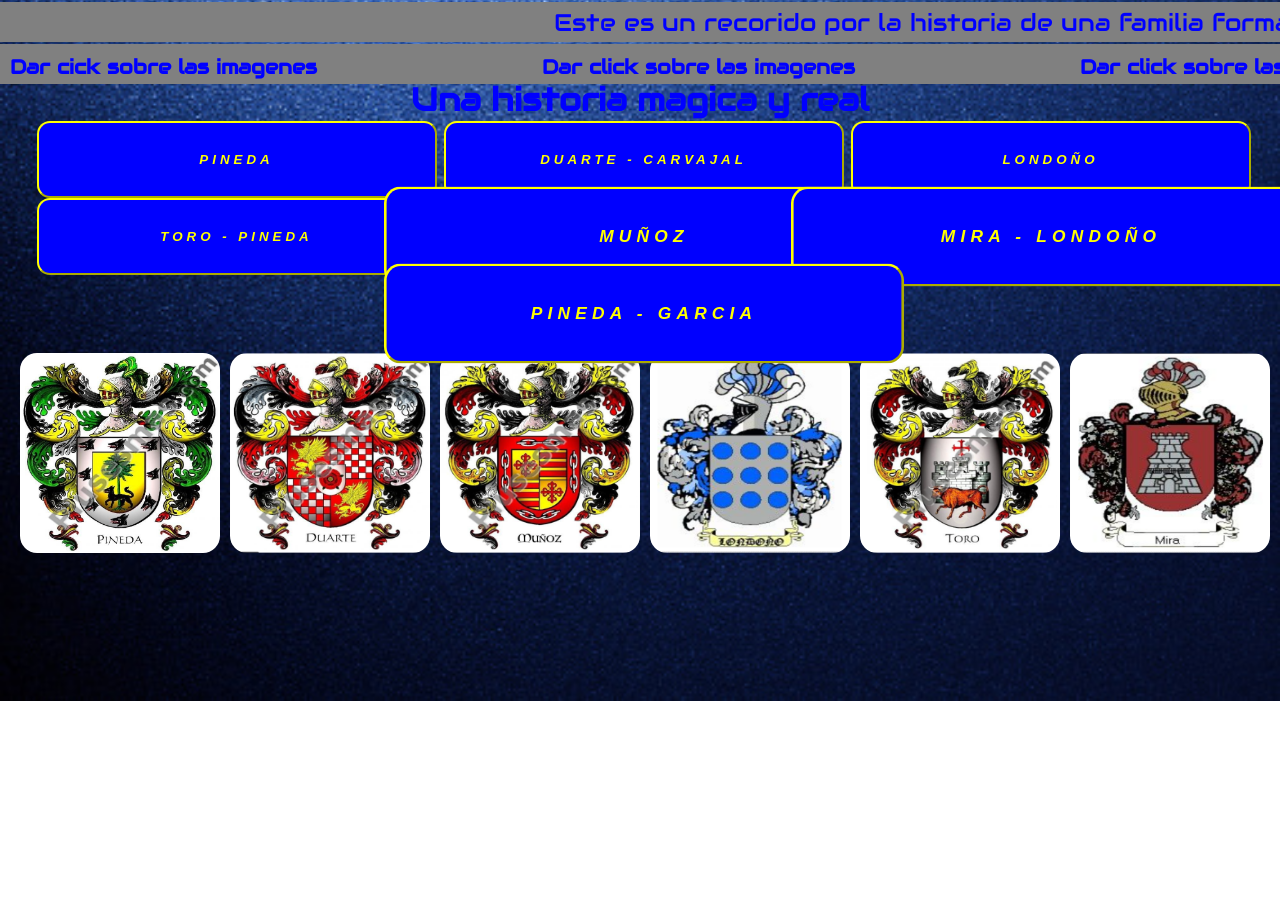
==== commit 6357839d: "listo" ====
--- a/index.html
+++ b/index.html
@@ -2,7 +2,7 @@
 <html lang="es">
     <head>
         <meta charset="UTF-8">
-        <meta name="viewport" content="width=device-width, initial-scale=1.0">                             
+        <meta name="viewport" content="width=device-width, initial-scale=1.0">                                 
         <title>Una historia mágica I</title>
         <link rel="stylesheet" href="./pagina.css">        
 
@@ -132,13 +132,13 @@
                     <img src="./assets/MONA.png" alt="ImagenS" id="butMoni" class="img" onclick="hideBotDescrip('descripcion-moni', 'butMoni')">   
                 </div>
                 <div class="image-container2">
-                    <img src="./assets/ORLE.png" alt="ImagenS" id="butOrle" class="img"> 
-                </div>
-                <div class="image-container2">
-                    <img src="./assets/isabel1.jpg" alt="ImagenS" id="butIsabel" class="img">
-                </div>
-                <div class="image-container2">
-                    <img src="./assets/nena.jpg" alt="ImagenS" id="butNena" class="img">  
+                    <img src="./assets/ORLE.png" alt="ImagenS" id="butOrle" class="img">   
+                </div>
+                <div class="image-container2">
+                    <img src="./assets/isabel1.jpg" alt="ImagenS" id="butIsabel" class="img"> 
+                </div>
+                <div class="image-container2">
+                    <img src="./assets/Magda3.jpg" alt="ImagenS" id="butMagdalena" class="img" onclick="hideBotDescrip('descripcion-magdalena', 'butMagdalena')">  
                 </div>
             </div><br>
             <div class="contBotBotonera">
@@ -202,7 +202,7 @@
                 <button id="btnDesMama" data-target="descripcion-olga" class="btnI" onclick="hideDescripVideos('video-mama')">Videos de Olga</button> 
                 <button id="btnDesMama2" class="btnI" onclick="hideDescripFotos('imagenes-mama')">Fotos de Olga</button>    
                 <button type="button" id="mi-boton" class="btnI" onclick="vuelveaInicio()">Ir a Inicio</button> 
-                <button type="button" class="botonBotonera" id="botonAtras" onclick="irContenedorAnterior('descripcion-olga')" >ATRAS</button> 
+                <button type="button" class="botonBotonera" id="botonAtras" onclick="irContenedorAnterior('descripcion-olga')" >Atras</button> 
             </div> <br>
             <audio id="mama" src="./assets/La Luna Me Engaño  Antonio Gonzalez.mp3"></audio>  
         </div>
@@ -221,7 +221,7 @@
                 <button id="btnDesTina" class="btnI" onclick="hideDescripVideos('video-tina')">Videos de tina</button><br>  
                 <button id="btnDesTina2" class="btnI" onclick="hideDescripFotos('imagenes-tina')">Fotos de tina</button> 
                 <button type="button" id="mi-boton" class="btnI" onclick="vuelveaInicio()">Ir a Inicio</button>
-                <button type="button" class="botonBotonera" id="botonAtras" onclick="irContenedorAnterior('descripcion-tina')" >ATRAS</button> 
+                <button type="button" class="botonBotonera" id="botonAtras" onclick="irContenedorAnterior('descripcion-tina')" >Atras</button> 
             </div> <br>
         </div>
         <div id="descripcion-silvi" class="descripcion">        
@@ -239,7 +239,7 @@
                 <button class="btnI" onclick="hideDescripVideos('video-silvi')">Videos de Silvia </button><br>   
                 <button class="btnI" onclick="hideDescripFotos('imagenes-silvi')">Fotos de Sivia</button> 
                 <button type="button" id="mi-boton" class="btnI" onclick="vuelveaInicio()">Ir a Inicio</button> 
-                <button type="button" class="botonBotonera" id="botonAtras" onclick="irContenedorAnterior('descripcion-silvi')" >ATRAS</button> 
+                <button type="button" class="botonBotonera" id="botonAtras" onclick="irContenedorAnterior('descripcion-silvi')" >Atras</button> 
                 <audio id="silvi" src="./assets/Ghost.mp3"></audio>
             </div> <br>
         </div>         
@@ -259,7 +259,7 @@
                 <button class="btnI" onclick="hideDescripVideos('video-nena')">Videos de Nena </button><br>   
                 <button class="btnI" onclick="hideDescripFotos('imagenes-nena')">Fotos de Nena</button> 
                 <button type="button" id="mi-boton" class="btnI" onclick="vuelveaInicio()">Ir a Inicio</button>
-                <button type="button" class="botonBotonera" id="botonAtras" onclick="irContenedorAnterior('descripcion-nena')" >ATRAS</button> 
+                <button type="button" class="botonBotonera" id="botonAtras" onclick="irContenedorAnterior('descripcion-nena')" >Atras</button> 
                 <audio id="nena" src="./assets/Volver.mp3"></audio>  
             </div> <br>
         </div>
@@ -270,17 +270,34 @@
                 Monica es hija de Cruz Magdalena Sepulveda y Luis Emilio Muñoz <br>
                 Mamá de Laura Viviana Muñoz , 
                 Abuela de Juanita Patiño y  
-                Es la tia preferida de la familia<br>Muñoz  
+                Es la tia preferida de la familia<br>Muñoz   
                 Nació el 19 de abril de 1963
             </div>
-            <div id="boton-moni" class="boton-">
+            <div id="boton-moni" class="boton-">  
                 <button class="btnI" onclick="hideDescripVideos('video-moni')">Videos de Monica </button><br>   
                 <button class="btnI" onclick="hideDescripFotos('imagenes-moni')">Fotos de Monica</button> 
                 <button type="button" id="mi-boton" class="btnI" onclick="vuelveaInicio()">Ir a Inicio</button> 
-                <button type="button" class="botonBotonera" id="botonAtras" onclick="irContenedorAnterior('descripcion-moni')" >ATRAS</button> 
+                <button type="button" class="botonBotonera" id="botonAtras" onclick="irContenedorAnterior('descripcion-moni')" >Atras</button> 
             </div> 
             <audio id="moni" src="./assets/Julio Iglesias  Me olvidé de vivir.mp3"></audio>
+        </div>
+        <div id="descripcion-magdalena" class="descripcion"> 
+            <img src="./assets/Magda3.jpg" class="imagenDecripcion" alt="Image" id="imagen-magdalena" onclick="hideElements47()">          
+            <div id="descripcion" class="descripciones" style="margin-top: -4px;">
+                Magdalena es la menor de las mujeres pero en total son 16 hermanos (Morelia, Monica, Isabel,<br> Magdalena, Orleancy, Delio, Humberto, Luis, Wenceslao, Franklin, Abelardo, Cezar, Gustavo,<br> Jorge, Gonzalo, Carlos)<br>
+                Magdalena es hija de Cruz Magdalena Sepulveda y Luis Emilio Muñoz <br>
+                Mamá Santiago Uribe Muñoz , 
+                Nacida en medellin el dia 237 Marzo de 1973                
+            </div>
+            <div id="boton-magdalena" class="boton-">
+                <button class="btnI" onclick="hideDescripVideos('video-magdalena')">Videos de Magdalena </button><br>   
+                <button class="btnI" onclick="hideDescripFotos('imagenes-magdalena')">Fotos de Magdalena</button> 
+                <button type="button" id="mi-boton" class="btnI" onclick="vuelveaInicio()">Ir a Inicio</button> 
+                <button type="button" class="botonBotonera" id="botonAtras" onclick="irContenedorAnterior('descripcion-magdalena')" >Atras</button> 
+            </div> 
+            <audio id="magdalena" src="./assets/Mi Dulce Amor.mp3"></audio>
         </div>  
+  
         <div id="descripcion-daniela" class="descripcion">             
             <img src="./assets/DANIELA.png" class="imagenDecripcion" alt="Image" id="imagen-daniela" onclick="hideElements43()">
             <div id="descripcion" class="descripciones" style="margin-left: -4px;">
@@ -293,7 +310,7 @@
                 <button class="btnI" onclick="hideDescripVideos('video-daniela')">Videos de Daniela </button><br>   
                 <button class="btnI" onclick="hideDescripFotos('imagenes-daniela')">Fotos de Daniela</button>
                 <button type="button" id="mi-boton" class="btnI" onclick="vuelveaInicio()">Ir a Inicio</button> 
-                <button type="button" class="botonBotonera" id="botonAtras" onclick="irContenedorAnterior('descripcion-daniela')" >ATRAS</button> 
+                <button type="button" class="botonBotonera" id="botonAtras" onclick="irContenedorAnterior('descripcion-daniela')" >Atras</button> 
             </div> <br>
 
         </div> 
@@ -309,7 +326,7 @@
                 <button class="btnI" onclick="hideDescripVideos('video-sara')">Videos de Sara </button>
                 <button class="btnI" onclick="hideDescripFotos('imagenes-sara')">Fotos de Sara</button> 
                 <button type="button" id="mi-boton" class="btnI" onclick="vuelveaInicio()">Ir a Inicio</button> 
-                <button type="button" class="botonBotonera" id="botonAtras" onclick="irContenedorAnterior('descripcion-sara')" >ATRAS</button> 
+                <button type="button" class="botonBotonera" id="botonAtras" onclick="irContenedorAnterior('descripcion-sara')" >Atras</button> 
             </div> <br>
         </div>
 
@@ -327,7 +344,7 @@
                 <button class="btnI" onclick="hideDescripVideos('video-juli')">Videos de Juliana </button><br>
                 <button class="btnI" onclick="hideDescripFotos('imagenes-juli')">Fotos de Juliana</button> 
                 <button type="button" id="mi-boton" class="btnI" onclick="vuelveaInicio()">Ir a Inicio</button>
-                <button type="button" class="botonBotonera" id="botonAtras" onclick="irContenedorAnterior('descripcion-juli')" >ATRAS</button> 
+                <button type="button" class="botonBotonera" id="botonAtras" onclick="irContenedorAnterior('descripcion-juli')" >Atras</button> 
             </div> <br>    
         </div> 
         <div id="descripcion-maca" class="descripcion">
@@ -342,7 +359,7 @@
                 <button class="btnI" onclick="hideDescripVideos('video-maca')">Videos de Macario </button><br>
                 <button class="btnI" onclick="hideDescripFotos('imagenes-maca')">Fotos de Macario</button> 
                 <button type="button" id="mi-boton" class="btnI" onclick="vuelveaInicio()">Ir a Inicio</button>
-                <button type="button" class="botonBotonera" id="botonAtras" onclick="irContenedorAnterior('descripcion-maca')" >ATRAS</button> 
+                <button type="button" class="botonBotonera" id="botonAtras" onclick="irContenedorAnterior('descripcion-maca')" >Atras</button> 
             </div> <br>
 
         </div>  
@@ -358,7 +375,7 @@
                 <button class="btnI" onclick="hideDescripVideos('video-isabel')">Videos de Maria Isabel </button><br>
                 <button class="btnI" onclick="hideDescripFotos('imagenes-isabel')">Fotos de Isabel</button> 
                 <button type="button" id="mi-boton" class="btnI" onclick="vuelveaInicio()">Ir a Inicio</button>
-                <button type="button" class="botonBotonera" id="botonAtras" onclick="irContenedorAnterior('descripcion-isabel')" >ATRAS</button> 
+                <button type="button" class="botonBotonera" id="botonAtras" onclick="irContenedorAnterior('descripcion-isabel')" >Atras</button> 
             </div> <br>
         </div>
 
@@ -373,7 +390,7 @@
                 <button class="btnI" onclick="hideDescripVideos('video-sebas')">Videos de Sebastian </button><br>  
                 <button class="btnI" onclick="hideDescripFotos('imagenes-sebas')">Fotos de Sebastian</button> 
                 <button type="button" id="mi-boton" class="btnI" onclick="vuelveaInicio()">Ir a Inicio</button> 
-                <button type="button" class="botonBotonera" id="botonAtras" onclick="irContenedorAnterior('descripcion-sebas')" >ATRAS</button> 
+                <button type="button" class="botonBotonera" id="botonAtras" onclick="irContenedorAnterior('descripcion-sebas')" >Atras</button> 
             </div> <br>
         </div>  
 
@@ -391,7 +408,7 @@
                 <button class="btnI" onclick="hideDescripVideos('video-ney')">Videos de Fredy Hernando</button>
                 <button class="btnI" onclick="hideDescripFotos('imagenes-ney')">Fotos de Fredy</button> 
                 <button type="button" id="mi-boton" class="btnI" onclick="vuelveaInicio()">Ir a Inicio</button>
-                <button type="button" class="botonBotonera" id="botonAtras" onclick="irContenedorAnterior('descripcion-ney')" >ATRAS</button> 
+                <button type="button" class="botonBotonera" id="botonAtras" onclick="irContenedorAnterior('descripcion-ney')" >Atras</button> 
             </div> <br>
         </div>  
         
@@ -410,7 +427,7 @@
                 <button class="btnI" onclick="hideDescripVideos('video-bomba')">Videos de Olga Elena</button><br>
                 <button class="btnI" onclick="hideDescripFotos('imagenes-bomba')">Fotos de Olga</button> 
                 <button type="button" id="mi-boton" class="btnI" onclick="vuelveaInicio()">Ir a Inicio</button>
-                <button type="button" class="botonBotonera" id="botonAtras" onclick="irContenedorAnterior('descripcion-bomba')" >ATRAS</button> 
+                <button type="button" class="botonBotonera" id="botonAtras" onclick="irContenedorAnterior('descripcion-bomba')" >Atras</button> 
             </div> <br>
         </div> 
         <div id="descripcion-many" class="descripcion">    
@@ -427,7 +444,7 @@
                 <button class="btnI" onclick="hideDescripVideos('video-many')">Videos de Ana Maria</button><br>
                 <button class="btnI" onclick="hideDescripFotos('imagenes-many')">Fotos de Ana</button> 
                 <button type="button" id="mi-boton" class="btnI" onclick="vuelveaInicio()">Ir a Inicio</button>
-                <button type="button" class="botonBotonera" id="botonAtras" onclick="irContenedorAnterior('descripcion-many')" >ATRAS</button> 
+                <button type="button" class="botonBotonera" id="botonAtras" onclick="irContenedorAnterior('descripcion-many')" >Atras</button> 
             </div> <br>
         </div> 
 
@@ -435,13 +452,14 @@
 
             <div class="contManola">
                 <div id="boton-manola" class="botDescManola">
-                    <button class="btn7" onclick="hideDescripVideos('video-manola')">Videos de Magola </button><br>  
+                    <button class="btn7" onclick="hideDescripVideos('video-manola')">Videos de Magola </button> 
                     <button class="btn7" onclick="hideDescripFotos('imagenes-manola')">Fotos de Magola</button> 
+                </div> <br>             
+                <img src="./assets/manola1.jpg" class="imagenDecripcion" alt="Image" id="imagen-manola" style="height: 197px;margin-left: 10px;margin-right: 10px;" onclick="hideElements115()">    
+                <div id="boton-manola" class="botDescManola">
                     <button class="btn7" onclick="vuelveaInicio()">Ir a Inicio</button> 
-                    <button type="button" class="botonBotonera" id="botonAtras" onclick="irContenedorAnterior('descripcion-manola')" >ATRAS</button> 
-                </div> <br>             
-                <!---<img class="imagenDecripcion" alt="" id="imagen-manola" style="background-image: url('./assets/manola1.jpg'); background-size: cover; background-repeat: no-repeat;height:207px;" onclick="hideElements115()">  --->
-                <img src="./assets/manola1.jpg" class="imagenDecripcion" alt="Image" id="imagen-manola" style="height: 197px;margin-left: 17px;" onclick="hideElements115()">    
+                    <button type="button" class="botonBotonera" id="botonAtras" onclick="irContenedorAnterior('descripcion-manola')" >Atras</button> 
+                </div>   
             </div>       
             <div id="descripcion" class="descripciones" style="margin-left: 1px;margin-top: -1px;">
                 Magola es la mamá de : Humberto, Morelia, Luis, Abelardo, Gustavo, Jorge, Wenceslao, Fanklin, Monica, Cezar, Isabel, Gonzalo, Magdalena, Delio, Orleancy y Carlos<br>
@@ -465,7 +483,7 @@
                 <button class="btnI" onclick="hideDescripVideos('video-cata')">Videos de Cata </button><br>
                 <button class="btnI" onclick="hideDescripFotos('imagenes-cata')">Fotos de Cata</button> 
                 <button type="button" id="mi-boton" class="btnI" onclick="vuelveaInicio()">Ir a Inicio</button> 
-                <button type="button" class="botonBotonera" id="botonAtras" onclick="irContenedorAnterior('descripcion-cata')" >ATRAS</button> 
+                <button type="button" class="botonBotonera" id="botonAtras" onclick="irContenedorAnterior('descripcion-cata')" >Atras</button> 
                 <audio id="cata" src="./assets/Electro House Mix.mp3"></audio>
             </div> <br>
 
@@ -484,7 +502,7 @@
                 <button class="btnI" onclick="hideDescripVideos('video-dani')">Videos de Daniel </button><br>
                 <button class="btnI" onclick="hideDescripFotos('imagenes-dani')">Fotos de Daniel</button> 
                 <button type="button" id="mi-boton" class="btnI" onclick="vuelveaInicio()">Ir a Inicio</button> 
-                <button type="button" class="botonBotonera" id="botonAtras" onclick="irContenedorAnterior('descripcion-dani')" >ATRAS</button> 
+                <button type="button" class="botonBotonera" id="botonAtras" onclick="irContenedorAnterior('descripcion-dani')" >Atras</button> 
                 <audio id="dani" src="./assets/Sweet child o mine.mp3"></audio>  
             </div> <br>
 
@@ -502,7 +520,7 @@
                 <button class="btnI" onclick="hideDescripVideos('video-juan')">Videos de Juan </button><br>
                 <button class="btnI" onclick="hideDescripFotos('imagenes-juan')">Fotos de Juan</button> 
                 <button type="button" id="mi-boton" class="btnI" onclick="vuelveaInicio()">Ir a Inicio</button>
-                <button type="button" class="botonBotonera" id="botonAtras" onclick="irContenedorAnterior('descripcion-yop')" >ATRAS</button> 
+                <button type="button" class="botonBotonera" id="botonAtras" onclick="irContenedorAnterior('descripcion-yop')" >Atras</button> 
             </div> <br>
         </div>  
         <div id="descripcion-mario" class="descripcion">             
@@ -519,7 +537,7 @@
                 <button class="btnI" onclick="hideDescripVideos('video-mario')">Videos de Mario </button><br> 
                 <button class="btnI" onclick="hideDescripFotos('imagenes-mario')">Fotos de Mario</button> 
                 <button type="button" id="mi-boton" class="btnI" onclick="vuelveaInicio()">Ir a Inicio</button>
-                <button type="button" class="botonBotonera" id="botonAtras" onclick="irContenedorAnterior('descripcion-mario')" >ATRAS</button> 
+                <button type="button" class="botonBotonera" id="botonAtras" onclick="irContenedorAnterior('descripcion-mario')" >Atras</button> 
             </div> <br>
 
         </div>  
@@ -535,7 +553,7 @@
                 <button class="btnI" onclick="hideDescripVideos('video-fer')">Videos de Juan Fernando </button><br>  
                 <button class="btnI" onclick="hideDescripFotos('imagenes-fer')">Fotos de Juan Fernando</button> 
                 <button type="button" id="mi-boton" class="btnI" onclick="vuelveaInicio()">Ir a Inicio</button>
-                <button type="button" class="botonBotonera" id="botonAtras" onclick="irContenedorAnterior('descripcion-fer')" >ATRAS</button> 
+                <button type="button" class="botonBotonera" id="botonAtras" onclick="irContenedorAnterior('descripcion-fer')" >Atras</button> 
             </div> <br>          
         </div>
         <div id="descripcion-maritza" class="descripcion"> 
@@ -550,7 +568,7 @@
                 <button class="btnI" onclick="hideDescripVideos('video-maritza')">Videos de Maritza </button><br>  
                 <button class="btnI" onclick="hideDescripFotos('imagenes-maritza')">Fotos de Maritza</button> 
                 <button type="button" id="mi-boton" class="btnI" onclick="vuelveaInicio()">Ir a Inicio</button>
-                <button type="button" class="botonBotonera" id="botonAtras" onclick="irContenedorAnterior('descripcion-maritza')" >ATRAS</button> 
+                <button type="button" class="botonBotonera" id="botonAtras" onclick="irContenedorAnterior('descripcion-maritza')" >Atras</button> 
             </div> <br>
         </div>     
         <div id="descripcion-andres" class="descripcion">                
@@ -565,7 +583,7 @@
                 <button class="btnI" onclick="hideDescripVideos('video-andres')">Videos de Andrés </button><br>
                 <button class="btnI" onclick="hideDescripFotos('imagenes-andres')">Fotos de Andrés</button> 
                 <button type="button" id="mi-boton" class="btnI" onclick="vuelveaInicio()">Ir a Inicio</button>
-                <button type="button" class="botonBotonera" id="botonAtras" onclick="irContenedorAnterior('descripcion-andres')" >ATRAS</button> 
+                <button type="button" class="botonBotonera" id="botonAtras" onclick="irContenedorAnterior('descripcion-andres')" >Atras</button> 
             </div> <br>               
         </div> 
 
@@ -578,7 +596,7 @@
             <div id="boton-olga-v" class="button-containerVid">       
                 <button id="botVidMama" data-target="video-mama" class="btn" onclick="hideVidImagen('imagenes-mama')">Ver Las Fotos de Olga Aqui</button>              
                 <button class="btn" onclick="vuelveaInicio()">Ir a Inicio</button>  
-                <button type="button" class="botonBotonera" id="botonAtras" onclick="irContenedorAnterior('video-mama')" >ATRAS</button> 
+                <button type="button" class="botonBotonera" id="botonAtras" onclick="irContenedorAnterior('video-mama')" >Atras</button> 
             </div> 
             <div class="contVideosWrapper">  
                 <div class="contVideos">
@@ -615,7 +633,7 @@
             <div id="boton-nena-v" class="button-containerVid">
                 <button class="btn" onclick="hideVidImagen('imagenes-nena')">Ver Las Fotos de Nena Aqui</button>     
                 <button class="btn" onclick="vuelveaInicio()">Ir a Inicio</button>  
-                <button type="button" class="btn" id="botonAtras" onclick="irContenedorAnterior('video-nena')">ATRAS</button>
+                <button type="button" class="btn" id="botonAtras" onclick="irContenedorAnterior('video-nena')">Atras</button>
             </div>
             <div class="contVideosWrapper">
                 <div class="contVideos">
@@ -643,7 +661,7 @@
             <div id="boton-tina-v" class="button-containerVid">  
                 <button class="btn" onclick="hideVidImagen('imagenes-tina')">Ver Las Fotos de Cristina Aqui</button>
                 <button class="btn" onclick="vuelveaInicio()">Ir a Inicio</button> 
-                <button type="button" class="btn" id="botonAtras" onclick="irContenedorAnterior('video-tina')" >ATRAS</button>
+                <button type="button" class="btn" id="botonAtras" onclick="irContenedorAnterior('video-tina')" >Atras</button>
             </div>
             <div class="contVideosWrapper">
                 <div class="contVideos">  
@@ -676,7 +694,7 @@
             <div id="boton-daniela-v" class="button-containerVid">
                 <button class="btn" onclick="hideVidImagen('imagenes-daniela')">Ver Las Fotos de Daniela Aqui</button>        
                 <button class="btn" onclick="vuelveaInicio()">Ir a Inicio</button> 
-                <button type="button" class="botonBotonera" id="botonAtras" onclick="irContenedorAnterior('video-daniela')" >ATRAS</button> 
+                <button type="button" class="botonBotonera" id="botonAtras" onclick="irContenedorAnterior('video-daniela')" >Atras</button> 
             </div>
             <div class="contVideosWrapper">
                 <div class="contVideos">
@@ -706,7 +724,7 @@
             <div id="boton-sara-v" class="button-containerVid"> 
                 <button class="btn" onclick="hideVidImagen('imagenes-sara')">Ver Las Fotos de Sara Aqui</button>
                 <button class="btn" onclick="vuelveaInicio()">Ir a Inicio</button> 
-                <button type="button" class="botonBotonera" id="botonAtras" onclick="irContenedorAnterior('video-sara')" >ATRAS</button> 
+                <button type="button" class="botonBotonera" id="botonAtras" onclick="irContenedorAnterior('video-sara')" >Atras</button> 
   
             </div>
             <div class="contVideosWrapper">
@@ -737,7 +755,7 @@
             <div id="boton-juli-v" class="button-containerVid"> 
                 <button class="btn" onclick="hideVidImagen('imagenes-juli')">Ver Las Fotos de Juliana Aqui</button>  
                 <button class="btn" onclick="vuelveaInicio()">Ir a Inicio</button> 
-                <button type="button" class="botonBotonera" id="botonAtras" onclick="irContenedorAnterior('video-juli')" >ATRAS</button> 
+                <button type="button" class="botonBotonera" id="botonAtras" onclick="irContenedorAnterior('video-juli')" >Atras</button> 
             </div>           
             <div class="contVideosWrapper">    
                 <div class="contVideos">
@@ -771,7 +789,7 @@
             <div id="boton-maca-v" class="button-containerVid">   
                 <button class="btn" onclick="hideVidImagen('imagenes-maca')">Ver Las Fotos de Macario Aqui</button> 
                 <button class="btn" onclick="vuelveaInicio()">Ir a Inicio</button> 
-                <button type="button" class="botonBotonera" id="botonAtras" onclick="irContenedorAnterior('video-maca')" >ATRAS</button> 
+                <button type="button" class="botonBotonera" id="botonAtras" onclick="irContenedorAnterior('video-maca')" >Atras</button> 
             </div>
             <div class="contVideosWrapper">
                 <div class="contVideos">
@@ -801,7 +819,7 @@
             <div id="boton-isabel-v" class="button-containerVid"> 
                 <button class="btn" onclick="hideVidImagen('imagenes-isabel')">Ver Las Fotos de Maria isabel Aqui</button>
                 <button class="btn" onclick="vuelveaInicio()">Ir a Inicio</button> 
-                <button type="button" class="botonBotonera" id="botonAtras" onclick="irContenedorAnterior('video-isabel')" >ATRAS</button> 
+                <button type="button" class="botonBotonera" id="botonAtras" onclick="irContenedorAnterior('video-isabel')" >Atras</button> 
             </div>
             <div class="contVideosWrapper">
                 <div class="contVideos">
@@ -816,7 +834,7 @@
             <div id="boton-sebas-v" class="button-containerVid"> 
                 <button class="btn" onclick="hideVidImagen('imagenes-sebas')">Ver Las Fotos de Sebastian Aqui</button>
                 <button class="btn" onclick="vuelveaInicio()">Ir a Inicio</button> 
-                <button type="button" class="botonBotonera" id="botonAtras" onclick="irContenedorAnterior('video-sebas')" >ATRAS</button> 
+                <button type="button" class="botonBotonera" id="botonAtras" onclick="irContenedorAnterior('video-sebas')" >Atras</button> 
             </div>
             <div class="contVideosWrapper">
                 <div class="contVideos">
@@ -832,7 +850,7 @@
             <div id="boton-ney-v" class="button-containerVid">  
                 <button class="btn" onclick="hideVidImagen('imagenes-ney')">Ver Las Fotos de Fredy Aqui</button>
                 <button class="btn" onclick="vuelveaInicio()">Ir a Inicio</button> 
-                <button type="button" class="botonBotonera" id="botonAtras" onclick="irContenedorAnterior('video-ney')" >ATRAS</button> 
+                <button type="button" class="botonBotonera" id="botonAtras" onclick="irContenedorAnterior('video-ney')" >Atras</button> 
             </div>
             <div class="contVideosWrapper">
                 <div class="contVideos">
@@ -849,7 +867,7 @@
             <div id="boton-many-v" class="button-containerVid">
                 <button class="btn" onclick="hideVidImagen('imagenes-many')">Ver Las Fotos de Ana Maria Aqui</button>
                 <button class="btn" onclick="vuelveaInicio()">Ir a Inicio</button> 
-                <button type="button" class="botonBotonera" id="botonAtras" onclick="irContenedorAnterior('video-many')" >ATRAS</button> 
+                <button type="button" class="botonBotonera" id="botonAtras" onclick="irContenedorAnterior('video-many')" >Atras</button> 
             </div>
             <div class="contVideosWrapper">
                 <div class="contVideos">
@@ -877,7 +895,7 @@
             <div id="boton-bomba-v" class="button-containerVid">  
                 <button class="btn" onclick="hideVidImagen('imagenes-bomba')">Ver Las Fotos de Olga Elena Aqui</button>        
                 <button class="btn" onclick="vuelveaInicio()">Ir a Inicio</button> 
-                <button type="button" class="botonBotonera" id="botonAtras" onclick="irContenedorAnterior('video-bomba')" >ATRAS</button> 
+                <button type="button" class="botonBotonera" id="botonAtras" onclick="irContenedorAnterior('video-bomba')" >Atras</button> 
             </div>
             <div class="contVideosWrapper">
                 <div class="contVideos">
@@ -895,7 +913,7 @@
             <div id="boton-moni-v" class="button-containerVid">  
                 <button class="btn" onclick="hideVidImagen('imagenes-moni')">Ver Las Fotos de Moni Aqui</button>     
                 <button class="btn" onclick="vuelveaInicio()">Ir a Inicio</button> 
-                <button type="button" class="botonBotonera" id="botonAtras" onclick="irContenedorAnterior('video-moni')" >ATRAS</button> 
+                <button type="button" class="botonBotonera" id="botonAtras" onclick="irContenedorAnterior('video-moni')" >Atras</button> 
             </div> 
             <div class="contVideosWrapper">
                 <div class="contVideos">
@@ -923,11 +941,26 @@
                 </div>
             </div>
         </div width='500px'> 
+        <div id="video-magdalena" class="video-v" style="display: none;" >                 
+            <div id="boton-magdalena-v" class="button-containerVid">  
+                <button class="btn" onclick="hideVidImagen('imagenes-magdalena')">Ver Las Fotos de Magdalena Aqui</button>     
+                <button class="btn" onclick="vuelveaInicio()">Ir a Inicio</button> 
+                <button type="button" class="botonBotonera" id="botonAtras" onclick="irContenedorAnterior('video-magdalena')" >Atras</button> 
+            </div> 
+            <div class="contVideosWrapper">
+                <div class="contVideos">
+                    <div class="video-container">
+                        <video onclick="toggleFullscreenAndPlay('video79')" id="video79" class="fullscreenButton video-item1" src="./assets/"></video>    
+                    </div>
+                </div>
+            </div>
+        </div width='500px'> 
+
         <div id="video-cata" class="video-v" style="display: none;">
             <div id="boton-cata-v" class="button-containerVid">
                 <button class="btn" onclick="hideVidImagen('imagenes-cata')">Ver Las Fotos de Cata Aqui</button>    
                 <button class="btn" onclick="vuelveaInicio()">Ir a Inicio</button> 
-                <button type="button" class="botonBotonera" id="botonAtras" onclick="irContenedorAnterior('video-cata')" >ATRAS</button> 
+                <button type="button" class="botonBotonera" id="botonAtras" onclick="irContenedorAnterior('video-cata')" >Atras</button> 
             </div>
             <div class="contVideosWrapper">
                 <div class="contVideos">
@@ -941,7 +974,7 @@
             <div id="boton-dani-v" class="button-containerVid"> 
                 <button class="btn" onclick="hideVidImagen('imagenes-dani')">Ver Las Fotos de Daniel Aqui</button>  
                 <button class="btn" onclick="vuelveaInicio()">Ir a Inicio</button> 
-                <button type="button" class="botonBotonera" id="botonAtras" onclick="irContenedorAnterior('video-dani')" >ATRAS</button> 
+                <button type="button" class="botonBotonera" id="botonAtras" onclick="irContenedorAnterior('video-dani')" >Atras</button> 
             </div>
             <div class="contVideosWrapper">
                 <div class="contVideos">
@@ -958,31 +991,34 @@
             <div id="boton-juan-v" class="button-containerVid"> 
                 <button class="btn" onclick="hideVidImagen('imagenes-juan')">Ver Las Fotos de Juan Aqui</button>
                 <button class="btn" onclick="vuelveaInicio()">Ir a Inicio</button> 
-                <button type="button" class="botonBotonera" id="botonAtras" onclick="irContenedorAnterior('video-juan')" >ATRAS</button> 
-            </div>
-            <div class="contVideosWrapper">
-                <div class="contVideos">
+                <button type="button" class="botonBotonera" id="botonAtras" onclick="irContenedorAnterior('video-juan')" >Atras</button>  
+            </div>
+            <div class="contVideosWrapper">
+                <div class="contVideos">
+                    <div class="video-container">
+                        <video onclick="toggleFullscreenAndPlay('video0101')" id="video0101" class="fullscreenButton video-item1" src="./assets/serpiente.mp4"></video>
+                    </div>
                     <div class="video-container">
                         <video onclick="toggleFullscreenAndPlay('video101')" id="video101" class="fullscreenButton video-item1" src="./assets/reunion macario hijas3.mp4"></video>
+                    </div>                    
+                    <div class="video-container">
+                        <video onclick="toggleFullscreenAndPlay('video103')" id="video103" class="fullscreenButton video-item1" src="./assets/bomba y yo-II.mp4"></video>
+                    </div>  
+                    <div class="video-container">
+                        <video onclick="toggleFullscreenAndPlay('video98')" id="video98" class="fullscreenButton video-item1" src="./assets/video1.mp4"></video>
+                    </div>
+                    <div class="video-container">
+                        <video onclick="toggleFullscreenAndPlay('video99')" id="video99" class="fullscreenButton video-item1" src="./assets/video3.mp4"></video>
+                    </div>
+                    <div class="video-container">
+                        <video onclick="toggleFullscreenAndPlay('video100')" id="video100" class="fullscreenButton video-item1" src="./assets/video2.mp4"></video>
+                    </div>
+                    <div class="video-container">
+                        <video onclick="toggleFullscreenAndPlay('video102')" id="video102" class="fullscreenButton video-item1" src="./assets/yopcalla.mp4"></video>
                     </div>
                     <div class="video-container">
                         <video onclick="toggleFullscreenAndPlay('video97')" id="video97" class="fullscreenButton video-item1" src="./assets/bomba y yo.mp4"></video>
                     </div>
-                    <div class="video-container">
-                        <video onclick="toggleFullscreenAndPlay('video98')" id="video98" class="fullscreenButton video-item1" src="./assets/video1.mp4"></video>
-                    </div>
-                    <div class="video-container">
-                        <video onclick="toggleFullscreenAndPlay('video99')" id="video99" class="fullscreenButton video-item1" src="./assets/video3.mp4"></video>
-                    </div>
-                    <div class="video-container">
-                        <video onclick="toggleFullscreenAndPlay('video100')" id="video100" class="fullscreenButton video-item1" src="./assets/video2.mp4"></video>
-                    </div>
-                    <div class="video-container">
-                        <video onclick="toggleFullscreenAndPlay('video102')" id="video102" class="fullscreenButton video-item1" src="./assets/yopcalla.mp4"></video>
-                    </div>
-                    <div class="video-container">
-                        <video onclick="toggleFullscreenAndPlay('video103')" id="video103" class="fullscreenButton video-item1" src="./assets/bomba y yo-II.mp4"></video>
-                    </div>   
                 </div>       
             </div>
         </div width='500px'>
@@ -990,7 +1026,7 @@
             <div id="boton-mario-v" class="button-containerVid"> 
                 <button class="btn" onclick="hideVidImagen('imagenes-mario')">Ver Las Fotos de Mario Aqui</button>    
                 <button class="btn" onclick="vuelveaInicio()">Ir a Inicio</button> 
-                <button type="button" class="botonBotonera" id="botonAtras" onclick="irContenedorAnterior('video-mario')" >ATRAS</button> 
+                <button type="button" class="botonBotonera" id="botonAtras" onclick="irContenedorAnterior('video-mario')" >Atras</button> 
             </div>
             <div class="contVideosWrapper">
                 <div class="contVideos">
@@ -1034,7 +1070,7 @@
             <div id="boton-fer-v" class="button-containerVid"> 
                 <button class="btn" onclick="hideVidImagen('imagenes-fer')">Ver Las Fotos de Juan Aqui</button> 
                 <button class="btn" onclick="vuelveaInicio()">Ir a Inicio</button> 
-                <button type="button" class="botonBotonera" id="botonAtras" onclick="irContenedorAnterior('video-fer')" >ATRAS</button> 
+                <button type="button" class="botonBotonera" id="botonAtras" onclick="irContenedorAnterior('video-fer')" >Atras</button> 
             </div>
             <div>
                 <div class="contVideos">
@@ -1048,7 +1084,7 @@
             <div id="boton-maritza-v" class="button-containerVid"> 
                 <button class="btn" onclick="hideVidImagen('imagenes-maritza')">Ver Las Fotos de Maritza Aqui</button>
                 <button class="btn" onclick="vuelveaInicio()">Ir a Inicio</button> 
-                <button type="button" class="botonBotonera" id="botonAtras" onclick="irContenedorAnterior('video-naritza')" >ATRAS</button> 
+                <button type="button" class="botonBotonera" id="botonAtras" onclick="irContenedorAnterior('video-naritza')" >Atras</button> 
             </div>
             <div class="contVideosWrapper">
                 <div class="contVideos">
@@ -1061,7 +1097,7 @@
             <div id="boton-andres-v" class="button-containerVid"> 
                 <button class="btn" onclick="hideVidImagen('imagenes-andres')">Ver Las Fotos de Andrés Aqui</button>    
                 <button class="btn" onclick="vuelveaInicio()">Ir a Inicio</button> 
-                <button type="button" class="botonBotonera" id="botonAtras" onclick="irContenedorAnterior('video-andres')" >ATRAS</button> 
+                <button type="button" class="botonBotonera" id="botonAtras" onclick="irContenedorAnterior('video-andres')" >Atras</button> 
             </div>
             <div class="contVideosWrapper">
                 <div class="contVideos">
@@ -1074,7 +1110,7 @@
             <div id="boton-manola-v" class="button-containerVid"> 
                 <button class="btn" onclick="hideVidImagen('imagenes-manola')">Ver Las Fotos de Manola Aqui</button>     
                 <button class="btn" onclick="vuelveaInicio()">Ir a Inicio</button>  
-                <button type="button" class="botonBotonera" id="botonAtras" onclick="irContenedorAnterior('video-manola')" >ATRAS</button> 
+                <button type="button" class="botonBotonera" id="botonAtras" onclick="irContenedorAnterior('video-manola')" >Atras</button> 
             </div> 
             <div class="contVideosWrapper">
                 <div class="contVideos">
@@ -1087,7 +1123,7 @@
             <div id="boton-silvi-v" class="button-containerVid">
                 <button class="btn" onclick="hideVidImagen('imagenes-silvi')">Ver Las Fotos de Silvia Aqui</button>
                 <button class="btn" onclick="vuelveaInicio()">Ir a Inicio</button> 
-                <button type="button" class="botonBotonera" id="botonAtras" onclick="irContenedorAnterior('video-silvi')" >ATRAS</button> 
+                <button type="button" class="botonBotonera" id="botonAtras" onclick="irContenedorAnterior('video-silvi')" >Atras</button> 
             </div> 
             <div class="contVideosWrapper">
                 <div class="contVideos">
@@ -1103,7 +1139,7 @@
             <div class="button-containerVid">
                 <button id="botImMama" data-target="imagenes-mama" class="btn" onclick="hideImagVideo('video-mama')">Videos de Olga</button>               
                 <button class="btn" onclick="vuelveaInicio()">Ir a Inicio</button> 
-                <button type="button" class="botonBotonera" id="botonAtras" onclick="irContenedorAnterior('imagenes-mama')" >ATRAS</button> 
+                <button type="button" class="botonBotonera" id="botonAtras" onclick="irContenedorAnterior('imagenes-mama')" >Atras</button> 
             </div>
             <div class="contVideosWrapper">  
                 <div class="contenedor-secundario">               
@@ -1167,7 +1203,7 @@
             <div class="button-containerVid">  
                 <button class="btn" onclick="hideImagVideo('video-tina')">Videos de Cristina</button>               
                 <button class="btn" onclick="vuelveaInicio()">Ir a Inicio</button>
-                <button type="button" class="botonBotonera" id="botonAtras" onclick="irContenedorAnterior('imagenes-tina')" >ATRAS</button> 
+                <button type="button" class="botonBotonera" id="botonAtras" onclick="irContenedorAnterior('imagenes-tina')" >Atras</button> 
             </div>
             <div class="contVideosWrapper">
 
@@ -1189,7 +1225,7 @@
             <div class="button-containerVid">
                 <button class="btn" onclick="hideImagVideo('video-nena')">Videos de Nena</button>              
                 <button class="btn" onclick="vuelveaInicio()">Ir a Inicio</button>
-                <button type="button" class="botonBotonera" id="botonAtras" onclick="irContenedorAnterior('imagenes-nena')" >ATRAS</button> 
+                <button type="button" class="botonBotonera" id="botonAtras" onclick="irContenedorAnterior('imagenes-nena')" >Atras</button> 
             </div>
             <div class="contVideosWrapper">
                 <div class="contenedor-secundario">
@@ -1214,7 +1250,7 @@
             <div class="button-containerVid">
                 <button class="btn" onclick="hideImagVideo('video-many')">Videos de Ana Maria</button>              
                 <button class="btn" onclick="vuelveaInicio()">Ir a Inicio</button>
-                <button type="button" class="botonBotonera" id="botonAtras" onclick="irContenedorAnterior('video-many')" >ATRAS</button> 
+                <button type="button" class="botonBotonera" id="botonAtras" onclick="irContenedorAnterior('video-many')" >Atras</button> 
             </div>
             <div class="contVideosWrapper">
 
@@ -1252,7 +1288,7 @@
             <div class="button-containerVid">
                 <button class="btn" onclick="hideImagVideo('video-bomba')">Videos de Olga Elena</button>              
                 <button class="btn" onclick="vuelveaInicio()">Ir a Inicio</button>
-                <button type="button" class="botonBotonera" id="botonAtras" onclick="irContenedorAnterior('video-bomba')" >ATRAS</button> 
+                <button type="button" class="botonBotonera" id="botonAtras" onclick="irContenedorAnterior('video-bomba')" >Atras</button> 
             </div>
             <div class="contVideosWrapper">
                 <div class="contenedor-secundario">
@@ -1281,7 +1317,7 @@
             <div class="button-containerVid"> 
                 <button class="btn" onclick="hideImagVideo('video-ney')">Videos de Fredy Hernando</button>              
                 <button class="btn" onclick="vuelveaInicio()">Ir a Inicio</button>
-                <button type="button" class="botonBotonera" id="botonAtras" onclick="irContenedorAnterior('video-ney')" >ATRAS</button> 
+                <button type="button" class="botonBotonera" id="botonAtras" onclick="irContenedorAnterior('video-ney')" >Atras</button> 
             </div>
             <div class="contVideosWrapper">
                 <div class="contenedor-secundario">
@@ -1301,7 +1337,7 @@
             <div class="button-containerVid">
                 <button class="btn" onclick="hideImagVideo('video-silvi')">Videos de Silvia Amparo</button>              
                 <button class="btn" onclick="vuelveaInicio()">Ir a Inicio</button>
-                <button type="button" class="botonBotonera" id="botonAtras" onclick="irContenedorAnterior('video-silvi')" >ATRAS</button> 
+                <button type="button" class="botonBotonera" id="botonAtras" onclick="irContenedorAnterior('video-silvi')" >Atras</button> 
             </div>
             <div class="contVideosWrapper">
                 <div class="contenedor-secundario">
@@ -1327,7 +1363,7 @@
             <div class="button-containerVid">  
                 <button class="btn" onclick="hideImagVideo('video-maca')">Videos de Macario</button>              
                 <button class="btn" onclick="vuelveaInicio()">Ir a Inicio</button>
-                <button type="button" class="botonBotonera" id="botonAtras" onclick="irContenedorAnterior('video-maca')" >ATRAS</button> 
+                <button type="button" class="botonBotonera" id="botonAtras" onclick="irContenedorAnterior('video-maca')" >Atras</button> 
             </div>
             <div class="contVideosWrapper">
                 <div class="contenedor-secundario">
@@ -1344,7 +1380,7 @@
             <div class="button-containerVid">
                 <button class="btn" onclick="hideImagVideo('video-juli')">Videos de Juliana</button>              
                 <button class="btn" onclick="vuelveaInicio()">Ir a Inicio</button>
-                <button type="button" class="botonBotonera" id="botonAtras" onclick="irContenedorAnterior('video-juli')" >ATRAS</button> 
+                <button type="button" class="botonBotonera" id="botonAtras" onclick="irContenedorAnterior('video-juli')" >Atras</button> 
             </div>
             <div class="contVideosWrapper">
                 <div class="contenedor-secundario">
@@ -1377,10 +1413,10 @@
             </div>    
         </div>  
         <div id="imagenes-sara" class="imagenes-i" style="display: none;">    
-            <div class="button-container" class="contBotImag" >
+            <div class="button-containerVid" class="contBotImag" >
                 <button class="btn" onclick="hideImagVideo('video-sara')">Videos de Sara</button>              
                 <button class="btn" onclick="vuelveaInicio()">Ir a Inicio</button>  
-                <button type="button" class="botonBotonera" id="botonAtras" onclick="irContenedorAnterior('video-sara')" >ATRAS</button> 
+                <button type="button" class="botonBotonera" id="botonAtras" onclick="irContenedorAnterior('video-sara')" >Atras</button> 
             </div>
             <div class="contVideosWrapper">
                 <div class="contenedor-secundario">
@@ -1408,7 +1444,7 @@
             <div class="button-containerVid">
                 <button class="btn" onclick="hideImagVideo('video-daniela')">Videos de Daniela</button>              
                 <button class="btn" onclick="vuelveaInicio()">Ir a Inicio</button>
-                <button type="button" class="botonBotonera" id="botonAtras" onclick="irContenedorAnterior('video-daniela')" >ATRAS</button> 
+                <button type="button" class="botonBotonera" id="botonAtras" onclick="irContenedorAnterior('video-daniela')" >Atras</button> 
             </div>
             <div class="contVideosWrapper">
                 <div class="contenedor-secundario">
@@ -1437,7 +1473,7 @@
             <div class="button-containerVid">
                 <button class="btn" onclick="hideImagVideo('video-moni')">Videos de Monica</button>              
                 <button class="btn" onclick="vuelveaInicio()">Ir a Inicio</button>
-                <button type="button" class="botonBotonera" id="botonAtras" onclick="irContenedorAnterior('video-moni')" >ATRAS</button> 
+                <button type="button" class="botonBotonera" id="botonAtras" onclick="irContenedorAnterior('video-moni')" >Atras</button> 
             </div>
             <div class="contVideosWrapper">
                 <div class="contenedor-secundario">
@@ -1451,11 +1487,15 @@
                     <img class="imagen-fullscreen" src="./assets/moni7.jpg" >
                     <img class="imagen-fullscreen" src="./assets/moni8.jpg" >
                     <img class="imagen-fullscreen" src="./assets/moni9.jpg" >
+                    <img class="imagen-fullscreen" src="./assets/monii.png" >
+                    <img class="imagen-fullscreen" src="./assets/monii1.png" >
+                    <img class="imagen-fullscreen" src="./assets/monii2.png" >
+                    <img class="imagen-fullscreen" src="./assets/monii3.png" > 
                     <img class="imagen-fullscreen" src="./assets/moni10.jpg" >
                     <img class="imagen-fullscreen" src="./assets/moni11.jpg" >
                     <img class="imagen-fullscreen" src="./assets/moni12.jpg" >
                     <img class="imagen-fullscreen" src="./assets/moni13.jpg" >
-                    <img class="imagen-fullscreen" src="./assets/moni14.jpg" >
+                    <img class="imagen-fullscreen" src="./assets/moni14.jpg" >  
                     <img class="imagen-fullscreen" src="./assets/moni15.jpg" >
                     <img class="imagen-fullscreen" src="./assets/moni16.jpg" >
                     <img class="imagen-fullscreen" src="./assets/moni17.jpg" >
@@ -1470,20 +1510,161 @@
                     <img class="imagen-fullscreen" src="./assets/moni27.jpg" >
                     <img class="imagen-fullscreen" src="./assets/moni28.jpg" >
                     <img class="imagen-fullscreen" src="./assets/moni29.jpg" >
-                    <img class="imagen-fullscreen" src="./assets/moni30.jpg" >
+                    <img class="imagen-fullscreen" src="./assets/moni30.jpg" >  
                 </div>
             </div>    
         </div> 
+        <div id="imagenes-magdalena" class="imagenes-i" style="display: none;"> 
+            <div class="button-containerVid">
+                <button class="btn" onclick="hideImagVideo('video-magdalena')">Videos de Magdalena</button>              
+                <button class="btn" onclick="vuelveaInicio()">Ir a Inicio</button>
+                <button type="button" class="botonBotonera" id="botonAtras" onclick="irContenedorAnterior('video-magdalena')" >Atras</button> 
+            </div>
+            <div class="contVideosWrapper">
+                <div class="contenedor-secundario" >
+                    <img class="imagen-fullscreen" src="./assets/Magda1.jpg" >
+                    <img class="imagen-fullscreen" src="./assets/Magda13.jpg" >
+                    <img class="imagen-fullscreen" src="./assets/Magda8.jpg" >
+                    <img class="imagen-fullscreen" src="./assets/Magda9.jpg" >
+                    <img class="imagen-fullscreen" src="./assets/Magda4.jpg" >
+                    <img class="imagen-fullscreen" src="./assets/Magda5.jpg" >
+                    <img class="imagen-fullscreen" src="./assets/Magda6.jpg" >
+                    <img class="imagen-fullscreen" src="./assets/Magda7.png" >
+                    <img class="imagen-fullscreen" src="./assets/Magda11.jpg" >
+                    <img class="imagen-fullscreen" src="./assets/reunion muñoces.jpg" >  
+                    <img class="imagen-fullscreen" src="./assets/Reunion Muñoz1.jpg" >
+                    <img class="imagen-fullscreen" src="./assets/Reunion Muñoz2.jpg" >
+                    <img class="imagen-fullscreen" src="./assets/Reunion Muñoz3.jpg" >
+                    <img class="imagen-fullscreen" src="./assets/Magda10.jpg" >
+                    <img class="imagen-fullscreen" src="./assets/Magda3.jpg" >
+                    <img class="imagen-fullscreen" src="./assets/Magda12.jpg" >
+                    <img class="imagen-fullscreen" src="./assets/Magda2.jpg" >
+                </div>
+             </div>    
+        </div> 
+
         <div id="imagenes-cata" class="imagenes-i" style="display: none;">
             <div class="button-containerVid">
                 <button class="btn" onclick="hideImagVideo('video-cata')">Videos de Cata</button>             
                 <button class="btn" onclick="vuelveaInicio()">Ir a Inicio</button>
-                <button type="button" class="botonBotonera" id="botonAtras" onclick="irContenedorAnterior('video-cata')" >ATRAS</button> 
+                <button type="button" class="botonBotonera" id="botonAtras" onclick="irContenedorAnterior('video-cata')" >Atras</button> 
             </div>
             <div class="contVideosWrapper">
                 <div class="contenedor-secundario">
                     <img class="imagen-fullscreen" src="./assets/silvia.jpg" >
                     <img class="imagen-fullscreen" src="./assets/silvi.jpeg" >
+                    <img class="imagen-fullscreen" src="./assets/catasilvi.png" >
+                    <img class="imagen-fullscreen" src="./assets/catalina.png" >
+                    <img class="imagen-fullscreen" src="./assets/catali.png" >
+                    <img class="imagen-fullscreen" src="./assets/cat1.jpg" >
+                    <img class="imagen-fullscreen" src="./assets/cat2.jpg" >
+                    <img class="imagen-fullscreen" src="./assets/cat3.jpg" >
+                    <img class="imagen-fullscreen" src="./assets/cat4.jpg" >
+                    <img class="imagen-fullscreen" src="./assets/cat5.jpg" >
+                    <img class="imagen-fullscreen" src="./assets/cat6.jpg" >
+                    <img class="imagen-fullscreen" src="./assets/cat7.jpg" >
+                    <img class="imagen-fullscreen" src="./assets/cat8.jpg" >
+                    <img class="imagen-fullscreen" src="./assets/cat9.jpg" >
+                    <img class="imagen-fullscreen" src="./assets/cat10.jpg" >
+                    <img class="imagen-fullscreen" src="./assets/cat11.jpg" >
+                    <img class="imagen-fullscreen" src="./assets/cat12.jpg" >
+                    <img class="imagen-fullscreen" src="./assets/cat13.jpg" >
+                    <img class="imagen-fullscreen" src="./assets/cat14.jpg" >
+                    <img class="imagen-fullscreen" src="./assets/cat15.jpg" >
+                    <img class="imagen-fullscreen" src="./assets/cat16.jpg" >
+                    <img class="imagen-fullscreen" src="./assets/cat17.jpg" >
+                    <img class="imagen-fullscreen" src="./assets/cat18.jpg" >
+                    <img class="imagen-fullscreen" src="./assets/cat19.jpg" >
+                    <img class="imagen-fullscreen" src="./assets/cat20.jpg" >
+                    <img class="imagen-fullscreen" src="./assets/cat21.jpg" >
+                    <img class="imagen-fullscreen" src="./assets/cat22.jpg" >
+                    <img class="imagen-fullscreen" src="./assets/cat23.jpg" >
+                    <img class="imagen-fullscreen" src="./assets/cat24.jpg" >
+                    <img class="imagen-fullscreen" src="./assets/cat25.jpg" >
+                    <img class="imagen-fullscreen" src="./assets/cat26.jpg" >
+                    <img class="imagen-fullscreen" src="./assets/cat27.jpg" >
+                    <img class="imagen-fullscreen" src="./assets/cat28.jpg" >
+                    <img class="imagen-fullscreen" src="./assets/cat29.jpg" >
+                    <img class="imagen-fullscreen" src="./assets/cat30.jpg" >
+                    <img class="imagen-fullscreen" src="./assets/cat31.jpg" >
+                    <img class="imagen-fullscreen" src="./assets/cat32.jpg" >
+                    <img class="imagen-fullscreen" src="./assets/cat33.jpg" >
+                    <img class="imagen-fullscreen" src="./assets/cat34.jpg" >
+                    <img class="imagen-fullscreen" src="./assets/cat35.jpg" >
+                    <img class="imagen-fullscreen" src="./assets/cat36.jpg" >
+                    <img class="imagen-fullscreen" src="./assets/cat37.jpg" >
+                    <img class="imagen-fullscreen" src="./assets/cat38.jpg" >
+                    <img class="imagen-fullscreen" src="./assets/cat39.jpg" >
+                    <img class="imagen-fullscreen" src="./assets/cat40.jpg" >
+                    <img class="imagen-fullscreen" src="./assets/cat41.jpg" >
+                    <img class="imagen-fullscreen" src="./assets/cat42.jpg" >
+                    <img class="imagen-fullscreen" src="./assets/cat43.jpg" >
+                    <img class="imagen-fullscreen" src="./assets/cat44.jpg" >
+                    <img class="imagen-fullscreen" src="./assets/cat45.jpg" >
+                    <img class="imagen-fullscreen" src="./assets/cat46.jpg" >
+                    <img class="imagen-fullscreen" src="./assets/cat47.jpg" >
+                    <img class="imagen-fullscreen" src="./assets/cat48.jpg" >
+                    <img class="imagen-fullscreen" src="./assets/cat49.jpg" >
+                    <img class="imagen-fullscreen" src="./assets/cat50.jpg" >
+                    <img class="imagen-fullscreen" src="./assets/cat51.jpg" >
+                    <img class="imagen-fullscreen" src="./assets/cat52.jpg" >
+                    <img class="imagen-fullscreen" src="./assets/cat53.jpg" >
+                    <img class="imagen-fullscreen" src="./assets/cat54.jpg" >
+                    <img class="imagen-fullscreen" src="./assets/cat55.jpg" >
+                    <img class="imagen-fullscreen" src="./assets/cat56.jpg" >
+                    <img class="imagen-fullscreen" src="./assets/cat57.jpg" >
+                    <img class="imagen-fullscreen" src="./assets/cat58.jpg" >
+                    <img class="imagen-fullscreen" src="./assets/cat59.jpg" >
+                    <img class="imagen-fullscreen" src="./assets/cat60.jpg" >
+                    <img class="imagen-fullscreen" src="./assets/cat61.jpg" >
+                    <img class="imagen-fullscreen" src="./assets/cat62.jpg" >
+                    <img class="imagen-fullscreen" src="./assets/cat63.jpg" >
+                    <img class="imagen-fullscreen" src="./assets/cat64.jpg" >
+                    <img class="imagen-fullscreen" src="./assets/cat65.jpg" >
+                    <img class="imagen-fullscreen" src="./assets/cat66.jpg" >
+                    <img class="imagen-fullscreen" src="./assets/cat67.jpg" >
+                    <img class="imagen-fullscreen" src="./assets/cat68.jpg" >
+                    <img class="imagen-fullscreen" src="./assets/cat69.jpg" >
+                    <img class="imagen-fullscreen" src="./assets/cat70.jpg" >
+                    <img class="imagen-fullscreen" src="./assets/cat71.jpg" >
+                    <img class="imagen-fullscreen" src="./assets/cat72.jpg" >
+                    <img class="imagen-fullscreen" src="./assets/cat73.jpg" >
+                    <img class="imagen-fullscreen" src="./assets/cat74.jpg" >
+                    <img class="imagen-fullscreen" src="./assets/cat75.jpg" >
+                    <img class="imagen-fullscreen" src="./assets/cat76.jpg" >
+                    <img class="imagen-fullscreen" src="./assets/cat77.jpg" >
+                    <img class="imagen-fullscreen" src="./assets/cat78.jpg" >
+                    <img class="imagen-fullscreen" src="./assets/cat79.jpg" >
+                    <img class="imagen-fullscreen" src="./assets/cat80.jpg" >
+                    <img class="imagen-fullscreen" src="./assets/cat81.jpg" >
+                    <img class="imagen-fullscreen" src="./assets/cat82.jpg" >
+                    <img class="imagen-fullscreen" src="./assets/cat83.jpg" >
+                    <img class="imagen-fullscreen" src="./assets/cat84.jpg" >
+                    <img class="imagen-fullscreen" src="./assets/cat85.jpg" >
+                    <img class="imagen-fullscreen" src="./assets/cat86.jpg" >
+                    <img class="imagen-fullscreen" src="./assets/cat87.jpg" >
+                    <img class="imagen-fullscreen" src="./assets/cat88.jpg" >
+                    <img class="imagen-fullscreen" src="./assets/cat89.jpg" >
+                    <img class="imagen-fullscreen" src="./assets/cat80.jpg" >
+                    <img class="imagen-fullscreen" src="./assets/cat91.jpg" >
+                    <img class="imagen-fullscreen" src="./assets/cat92.jpg" >
+                    <img class="imagen-fullscreen" src="./assets/cat93.jpg" >
+                    <img class="imagen-fullscreen" src="./assets/cat94.jpg" >
+                    <img class="imagen-fullscreen" src="./assets/cat95.jpg" >
+                    <img class="imagen-fullscreen" src="./assets/cat96.jpg" >
+                    <img class="imagen-fullscreen" src="./assets/cat97.jpg" >
+                    <img class="imagen-fullscreen" src="./assets/cat98.jpg" >
+                    <img class="imagen-fullscreen" src="./assets/cat99.jpg" >
+                    <img class="imagen-fullscreen" src="./assets/cat100.jpg" >
+                    <img class="imagen-fullscreen" src="./assets/cat101.jpg" >
+                    <img class="imagen-fullscreen" src="./assets/cat103.jpg" >
+                    <img class="imagen-fullscreen" src="./assets/cat104.jpg" >
+                    <img class="imagen-fullscreen" src="./assets/cat105.jpg" >
+                    <img class="imagen-fullscreen" src="./assets/cat106.jpg" >
+                    <img class="imagen-fullscreen" src="./assets/cat107.jpg" >
+                    <img class="imagen-fullscreen" src="./assets/cat108.jpg" >
+                    <img class="imagen-fullscreen" src="./assets/cat109.jpg" >
+                    <img class="imagen-fullscreen" src="./assets/cat110.jpg" > 
                     <img class="imagen-fullscreen" src="./assets/doce.png" >
                     <img class="imagen-fullscreen" src="./assets/doce1.png" >
                     <img class="imagen-fullscreen" src="./assets/doce2.png" >
@@ -1511,29 +1692,38 @@
                 </div>
             </div>    
         </div>
-        <div id="imagenes-dani" class="imagenes-i" style="display: none;">
+        <div id="imagenes-dani" class="imagenes-i" style="display: none;"> 
             <div class="button-containerVid">
                 <button class="btn" onclick="hideImagVideo('video-dani')">Videos de Daniel</button>              
                 <button class="btn" onclick="vuelveaInicio()">Ir a Inicio</button>
-                <button type="button" class="botonBotonera" id="botonAtras" onclick="irContenedorAnterior('video-dani')" >ATRAS</button> 
+                <button type="button" class="botonBotonera" id="botonAtras" onclick="irContenedorAnterior('video-dani')" >Atras</button> 
             </div>
             <div class="contVideosWrapper">
                 <div class="contenedor-secundario">
                     <img class="imagen-fullscreen" src="./assets/dani.png" > 
+                    <img class="imagen-fullscreen" src="./assets/Dani15.png" > 
                     <img class="imagen-fullscreen" src="./assets/dani4.jpg" > 
                     <img class="imagen-fullscreen" src="./assets/doce1.png" >
                     <img class="imagen-fullscreen" src="./assets/dani5.jpg" >                    
                     <img class="imagen-fullscreen" src="./assets/doce.png" >
+                    <img class="imagen-fullscreen" src="./assets/dani2.png" >
                     <img class="imagen-fullscreen" src="./assets/doce2.png" >
                     <img class="imagen-fullscreen" src="./assets/familia3.jpg" >
                     <img class="imagen-fullscreen" src="./assets/familia4.jpg" >
                     <img class="imagen-fullscreen" src="./assets/familia5.jpg" >          
                     <img class="imagen-fullscreen" src="./assets/familia6.jpg" >
+                    <img class="imagen-fullscreen" src="./assets/dani9.jpg" >
+                    <img class="imagen-fullscreen" src="./assets/dani8.jpg" >
+                    <img class="imagen-fullscreen" src="./assets/dani7.jpg" >
+                    <img class="imagen-fullscreen" src="./assets/dani14.png" >
                     <img class="imagen-fullscreen" src="./assets/dani1.png" >
                     <img class="imagen-fullscreen" src="./assets/dani2.jpg" >
                     <img class="imagen-fullscreen" src="./assets/Tesla.png" >
                     <img class="imagen-fullscreen" src="./assets/tesla1.jpg" >
                     <img class="imagen-fullscreen" src="./assets/tina1.jpg" >
+                    <img class="imagen-fullscreen" src="./assets/dani10.jpg" >
+                    <img class="imagen-fullscreen" src="./assets/dani11.jpg" >
+                    <img class="imagen-fullscreen" src="./assets/dani12.jpg" >
                     <img class="imagen-fullscreen" src="./assets/primitos.jpg" >
                     <img class="imagen-fullscreen" src="./assets/primitos2.jpg" >
                     <img class="imagen-fullscreen" src="./assets/julia1.jpg" >
@@ -1545,7 +1735,7 @@
             <div class="button-containerVid">
                 <button class="btn" onclick="hideImagVideo('video-juan')">Videos de Juan</button>              
                 <button class="btn" onclick="vuelveaInicio()">Ir a Inicio</button>
-                <button type="button" class="botonBotonera" id="botonAtras" onclick="irContenedorAnterior('video-juan')" >ATRAS</button> 
+                <button type="button" class="botonBotonera" id="botonAtras" onclick="irContenedorAnterior('video-juan')" >Atras</button> 
             </div>
             <div class="contVideosWrapper">
                 <div class="contenedor-secundario">
@@ -1578,7 +1768,7 @@
             <div class="button-containerVid">   
                 <button class="btn" onclick="hideImagVideo('video-mario')">Videos de Mario</button>              
                 <button class="btn" onclick="vuelveaInicio()">Ir a Inicio</button>
-                <button type="button" class="botonBotonera" id="botonAtras" onclick="irContenedorAnterior('video-mario')" >ATRAS</button> 
+                <button type="button" class="botonBotonera" id="botonAtras" onclick="irContenedorAnterior('video-mario')" >Atras</button> 
             </div>
             <div class="contVideosWrapper">
                 <div class="contenedor-secundario">   
@@ -1622,7 +1812,7 @@
             <div class="button-containerVid">
                 <button class="btn" onclick="hideImagVideo('video-sebas')">Videos de Sebastian</button>              
                 <button class="btn" onclick="vuelveaInicio()">Ir a Inicio</button>
-                <button type="button" class="botonBotonera" id="botonAtras" onclick="irContenedorAnterior('video-sebas')" >ATRAS</button> 
+                <button type="button" class="botonBotonera" id="botonAtras" onclick="irContenedorAnterior('video-sebas')" >Atras</button> 
             </div>
             <div class="contVideosWrapper">
                 <div class="contenedor-secundario">
@@ -1650,7 +1840,7 @@
             <div class="button-containerVid">
                 <button class="btn" onclick="hideImagVideo('video-isabel')">Videos de Maria Isabel</button>              
                 <button class="btn" onclick="vuelveaInicio()">Ir a Inicio</button>
-                <button type="button" class="botonBotonera" id="botonAtras" onclick="irContenedorAnterior('video-isabel')" >ATRAS</button> 
+                <button type="button" class="botonBotonera" id="botonAtras" onclick="irContenedorAnterior('video-isabel')" >Atras</button> 
             </div>
             <div class="contVideosWrapper">
                 <div class="contenedor-secundario">
@@ -1669,7 +1859,7 @@
             <div class="button-containerVid">
                 <button class="btn" onclick="hideImagVideo('video-fer')">Videos de Juan</button>              
                 <button class="btn" onclick="vuelveaInicio()">Ir a Inicio</button>
-                <button type="button" class="botonBotonera" id="botonAtras" onclick="irContenedorAnterior('video-fer')" >ATRAS</button> 
+                <button type="button" class="botonBotonera" id="botonAtras" onclick="irContenedorAnterior('video-fer')" >Atras</button> 
             </div>
             <div class="contVideosWrapper">
                 <div class="contenedor-secundario">
@@ -1689,7 +1879,7 @@
             <div class="button-containerVid">
                 <button class="btn" onclick="hideImagVideo('video-maritza')">Videos de Maritza</button>             
                 <button class="btn" onclick="vuelveaInicio()">Ir a Inicio</button>
-                <button type="button" class="botonBotonera" id="botonAtras" onclick="irContenedorAnterior('video-maritza')" >ATRAS</button> 
+                <button type="button" class="botonBotonera" id="botonAtras" onclick="irContenedorAnterior('video-maritza')" >Atras</button> 
             </div>
             <div class="contVideosWrapper">
                 <div class="contenedor-secundario">
@@ -1715,7 +1905,7 @@
             <div class="button-containerVid">   
                 <button class="btn" onclick="hideImagVideo('video-andres')">Videos de Andrés</button>                
                 <button class="btn" onclick="vuelveaInicio()">Ir a Inicio</button>
-                <button type="button" class="botonBotonera" id="botonAtras" onclick="irContenedorAnterior('video-andres')" >ATRAS</button> 
+                <button type="button" class="botonBotonera" id="botonAtras" onclick="irContenedorAnterior('video-andres')" >Atras</button> 
 
             </div>
             <div class="contVideosWrapper">
@@ -1745,7 +1935,7 @@
             <div class="button-containerVid">    
                 <button class="btn" onclick="hideImagVideo('video-manola')">Videos de Manola</button>                
                 <button class="btn" onclick="vuelveaInicio()">Ir a Inicio</button>
-                <button type="button" class="botonBotonera" id="botonAtras" onclick="irContenedorAnterior('video-manola')" >ATRAS</button> 
+                <button type="button" class="botonBotonera" id="botonAtras" onclick="irContenedorAnterior('video-manola')" >Atras</button> 
             </div>
             <div class="contVideosWrapper">
                 <div class="contenedor-secundario">
@@ -1762,7 +1952,7 @@
 
 <!--- <<<<<<<<<<<<<<<<<<<<<<<<<<<<<<<<<<<< BLUR DE LAS IMAGENES <<<<<<<<<<<<<<<<<<<<<<<<<<<<<<<<<<<<<<<<<<<<<<<<<<<<<<<-->            
 
-        <svg xmlns="http://www.w3.org/2000/svg" version="1.1">
+        <svg xmlns="http://www.w3.org/2000/svg" version="1.1" style="display: none;">
             <defs>
                 <filter id="pixelate-filter">
                 <feGaussianBlur in="SourceGraphic" stdDeviation="10"/>    
--- a/pagina.css
+++ b/pagina.css
@@ -210,14 +210,15 @@
 body {
   font-family: 'Audiowide', cursive;  
   /* background-image: url(./assets/degradadoMulicolor1.jfif);  */ 
-  background-image: url(./assets/indigo\ corrosivo.jpg);         
+  background-image: url(./assets/indigo%20corrosivo.jpg);        
+  background-size: cover;
+  background-position: center;
   background-repeat: no-repeat;
-  background-size: cover;
   width: -100vw;
-  height: 100vh;
-  overflow: hidden;
-  top: 0;
-  left: 0;
+  height: -100vh;
+  margin: 0; /* Elimina los márgenes predeterminados del body */
+  padding: 0; /* Elimina los rellenos predeterminados del body */
+  /* overflow: hidden; */
 }
 .slider {
   background-color: gray;  /* Establece el color de fondo del slider en negro */
@@ -427,7 +428,9 @@
 }
 .contManola{
   display: flex;
-}
+  align-items: flex-start;
+}
+
 .btnI {
   width: 300px;
   height: 57px;
@@ -719,4 +722,5 @@
 
 .contenedor {
   display: none;
-}+}
+
